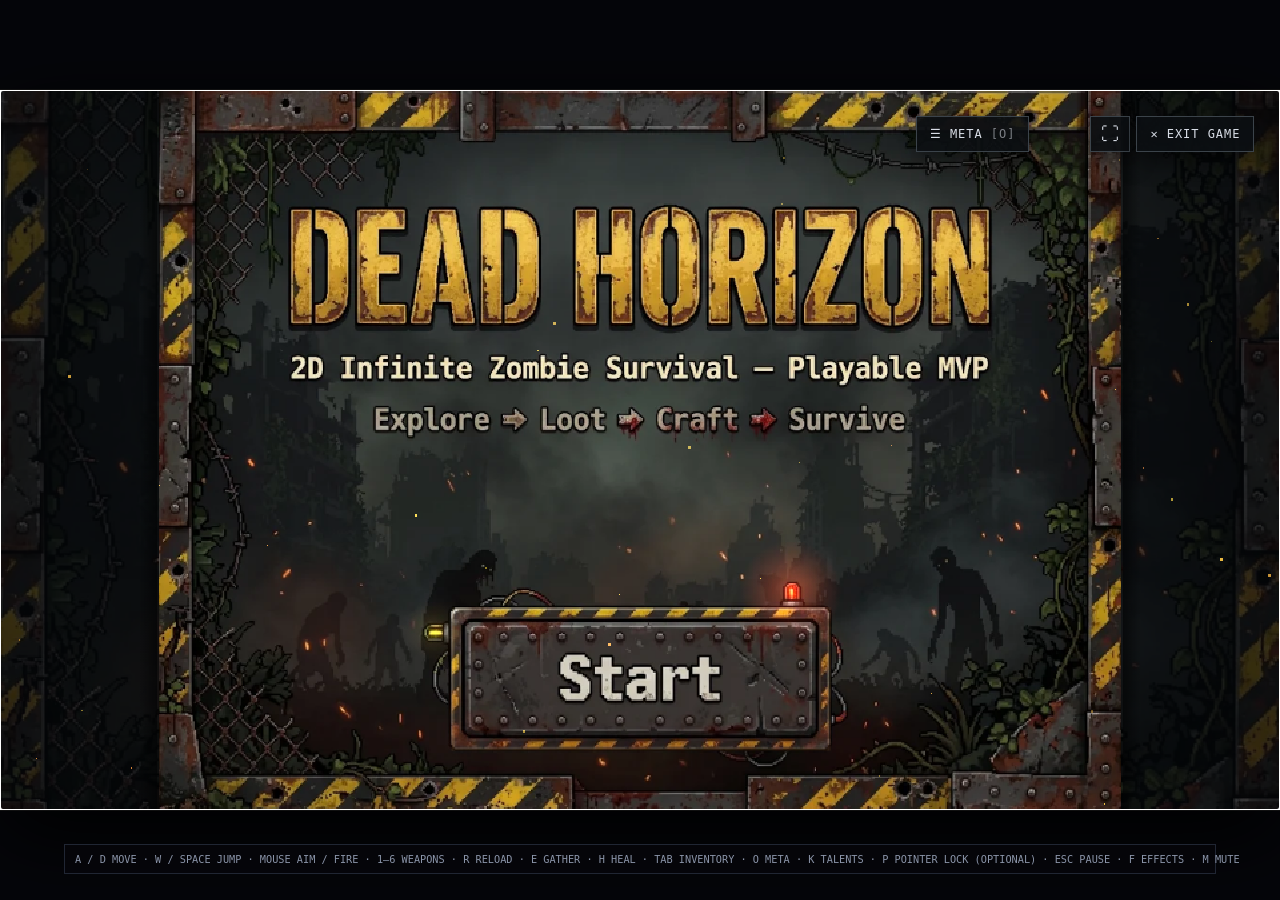
==== dead-horizon-fullscreen-v4/game.html @ fd2c3646 "UPDTankZombie" ====
<!DOCTYPE html><html lang="th"><head><meta charset="utf-8">
<meta name="viewport" content="width=device-width, initial-scale=1, viewport-fit=cover">
<title>Dead Horizon – Zombie Survival</title>
<style>
:root{--game-bg:#05060a;--fg:#d8dde6;--panel:#151a24f2;--line:#2c3547;--hud-pad:clamp(12px,2vw,32px);color-scheme:dark}
*{box-sizing:border-box}html,body{width:100%;height:100%;margin:0;overflow:hidden;background:var(--game-bg)}
body{font:13px/1.4 ui-monospace,Menlo,Consolas,monospace;color:var(--fg)}
body.game-active{width:100%;height:100%;overflow:hidden}
#game-shell{position:relative;width:100vw;height:100vh;display:grid;place-items:center;overflow:hidden;background:#05060a}
#game-shell:fullscreen{width:100vw;height:100vh;background:#000;overflow:hidden}
#game-shell:-webkit-full-screen{width:100vw;height:100vh;background:#000;overflow:hidden}
#game-stage{position:relative;width:min(100vw,177.7778vh);height:min(100vh,56.25vw);aspect-ratio:16/9;overflow:hidden;background:#000;box-shadow:0 0 0 1px #111,0 24px 80px #000}
#c{position:absolute;inset:0;width:100%;height:100%;display:block;background:#000;cursor:crosshair;image-rendering:pixelated;image-rendering:crisp-edges;touch-action:none}
#game-ui{position:absolute;inset:0;z-index:20;pointer-events:none}
#game-ui button,#game-ui #panel{pointer-events:auto}
#panel{position:absolute;right:var(--hud-pad);top:clamp(54px,8%,72px);width:min(300px,34%);max-height:76%;overflow:auto;background:var(--panel);border:1px solid var(--line);padding:clamp(8px,1vw,14px);display:none;box-shadow:0 14px 40px #000a;backdrop-filter:blur(6px)}
#panel h4{margin:6px 0 4px;font-size:clamp(11px,1vw,13px);color:#8a94a8}.invRow{display:flex;align-items:center;justify-content:space-between;gap:8px;border-left:3px solid #555;padding:4px 6px;background:#ffffff08;margin:2px 0}.invRow .invMain{display:flex;align-items:center;gap:7px;min-width:0}.invIcon{width:20px;height:20px;object-fit:contain;image-rendering:auto;flex:0 0 auto}.craftIcon{width:24px;height:24px;object-fit:contain;vertical-align:middle;margin-right:6px;image-rendering:pixelated}.weaponIcon{width:42px;height:18px;object-fit:contain;image-rendering:pixelated;vertical-align:middle;margin-right:5px}.row{display:flex;justify-content:space-between}
button.r{display:block;width:100%;text-align:left;margin:3px 0;background:#1d2533;color:var(--fg);border:1px solid var(--line);padding:6px;font:inherit;cursor:pointer}button.r:disabled{opacity:.4;cursor:default}button.r:hover:not(:disabled){background:#2a3550;border-color:#6b7a99}button.r:active:not(:disabled){transform:scale(.98)}
#game-controls{position:absolute;inset:0;pointer-events:none}.game-control{position:absolute;pointer-events:auto;background:#080a0ee6;color:#ddd;border:1px solid #3b4150;padding:clamp(7px,1vw,10px) clamp(9px,1.2vw,13px);font:clamp(10px,1vw,12px) ui-monospace,monospace;cursor:pointer;letter-spacing:.08em;box-shadow:0 6px 24px #0008}.game-control:hover{border-color:#c8302a;color:#fff}
#fullscreen-toggle{right:calc(var(--hud-pad) + 124px);top:var(--hud-pad);width:40px;padding:8px 0;text-align:center;font-size:18px;line-height:1}#exitFS{right:var(--hud-pad);top:var(--hud-pad)}#statusFS{left:var(--hud-pad);bottom:var(--hud-pad);color:#7d879b;background:#07090dcc;border:1px solid #252c3a;padding:6px 9px;font-size:10px;opacity:.75}
#game-help{position:absolute;left:50%;bottom:var(--hud-pad);transform:translateX(-50%);max-width:90%;padding:7px 10px;color:#8a94a8;text-align:center;background:#05060acc;border:1px solid #202633;font-size:clamp(9px,.8vw,11px);pointer-events:none;white-space:nowrap}
#pause-menu{position:absolute;inset:0;z-index:40;display:none;place-items:center;background:#000b;pointer-events:auto}#pause-menu.on{display:grid}.pause-card{width:min(420px,82%);padding:clamp(22px,4vw,42px);background:#0b0e15f5;border:1px solid #394154;text-align:center;box-shadow:0 20px 80px #000}.pause-card h2{margin:0 0 10px;font:clamp(34px,5vw,54px) Impact,sans-serif;letter-spacing:.08em;color:#eee}.pause-card p{margin:0 0 22px;color:#8a94a8;font-size:12px}.pause-actions{display:flex;gap:10px;justify-content:center;flex-wrap:wrap}.pause-actions button{min-width:140px}.pause-actions .game-control{position:static}   /* RESUME and EXIT were both position:absolute and stacked on the same spot, so clicking RESUME hit EXIT GAME */
#meta-menu{position:absolute;inset:0;z-index:50;display:none;place-items:center;background:#020308ee;pointer-events:auto}
#meta-menu.on{display:grid}.meta-card{width:min(900px,92%);max-height:88%;overflow:auto;background:#0b0f18f8;border:1px solid #394154;box-shadow:0 24px 90px #000;padding:clamp(16px,2vw,26px)}
.meta-head{display:flex;align-items:center;justify-content:space-between;gap:12px;border-bottom:1px solid #252d3d;padding-bottom:12px;margin-bottom:12px}.meta-head h2{margin:0;font:700 clamp(24px,3vw,38px) Impact,sans-serif;letter-spacing:.08em}.coins{color:#ffd166;font-weight:700}.meta-tabs{display:flex;gap:6px;flex-wrap:wrap;margin-bottom:12px}.meta-tab{position:relative;background:#151c2a;color:#cbd3df;border:1px solid #2d374b;padding:8px 12px;cursor:pointer;font:inherit}.meta-tab.active{border-color:#ffd166;color:#fff;background:#202b40}.meta-grid{display:grid;grid-template-columns:repeat(auto-fit,minmax(190px,1fr));gap:8px}.meta-item{background:#111722;border:1px solid #273144;padding:10px}.meta-item h4{margin:0 0 6px;color:#ffd166}.meta-item small{color:#8d98aa}.meta-actions{display:flex;gap:8px;flex-wrap:wrap;margin-top:12px}.meta-actions button{background:#1d2738;color:#fff;border:1px solid #39465c;padding:9px 13px;cursor:pointer;font:inherit}.meta-actions button:hover{border-color:#c8302a}.badge{display:inline-block;padding:2px 6px;border:1px solid #46516a;font-size:10px;margin-right:4px}.owned{color:#4cd964}.locked{color:#777}.rare0{color:#bfc5cf}.rare1{color:#4cd964}.rare2{color:#4aa3ff}.rare3{color:#b06cff}.rare4{color:#ff9f1a}
#boss-hud{position:absolute;left:50%;top:clamp(58px,9%,86px);transform:translateX(-50%);width:min(620px,72%);display:none;text-align:center;z-index:22;pointer-events:none}.boss-name{font-weight:900;letter-spacing:.12em;color:#ff8a65;font-size:clamp(12px,1.4vw,18px);text-shadow:0 2px 0 #000}.boss-bar{height:12px;background:#180a0a;border:1px solid #6b2020;margin-top:5px}.boss-fill{height:100%;background:linear-gradient(90deg,#7d1010,#e33,#ff9b52);width:100%}
#touchHint{display:none}
#debug-hud{position:absolute;left:12px;top:58px;z-index:60;display:none;max-width:min(430px,calc(100% - 24px));padding:8px 10px;background:#05070bdd;border:1px solid #4a5568;color:#b9c3d4;font:10px/1.45 ui-monospace,monospace;white-space:pre-wrap;pointer-events:none}
body.debug #debug-hud{display:block}
@media(max-width:700px){#panel{width:min(290px,calc(100% - 24px));right:12px;top:52px}#game-help{display:none}#touchHint{display:block;position:absolute;left:50%;bottom:10px;transform:translateX(-50%);z-index:31;color:#fff8;background:#0009;padding:6px 9px;font:10px ui-monospace,monospace;pointer-events:none}.game-control{padding:7px 9px}}

/* Cosmetic collection: real sprite preview and clear ownership/equip states */
.cosmetic-layout{display:grid;grid-template-columns:minmax(0,1.05fr) minmax(260px,.95fr);gap:12px;align-items:start}
.cosmetic-catalog{display:grid;grid-template-columns:repeat(auto-fit,minmax(145px,1fr));gap:7px;max-height:52vh;overflow:auto;padding:2px}
.cosmetic-card{position:relative;text-align:left;background:#111722;border:1px solid #273144;color:#d8dde6;padding:9px;cursor:pointer;min-width:0}
.cosmetic-card.selected{border-color:#ffd166;box-shadow:inset 0 0 0 1px #ffd16644;background:#202535}
.cosmetic-card h4{margin:0 0 5px;overflow-wrap:anywhere}
.cosmetic-card .cos-thumb{height:48px;display:grid;place-items:center;background:#090d13;border:1px solid #222c3c;margin-bottom:7px}
.cosmetic-card .cos-thumb img{max-width:90%;max-height:42px;image-rendering:pixelated;object-fit:contain}
.cosmetic-preview{background:#090d13;border:1px solid #394154;padding:12px;min-width:0}
.cosmetic-preview canvas{display:block;width:100%;height:auto;aspect-ratio:4/3;background:#101820;border:1px solid #252f40;image-rendering:pixelated}
.cosmetic-preview h3{margin:8px 0 4px;color:#ffd166}
.cosmetic-preview p{color:#9ca8bb;font-size:11px;min-height:30px}
.cosmetic-mode{display:flex;gap:6px;margin:8px 0}
.cosmetic-mode button{flex:1;background:#151c2a;border:1px solid #39465c;color:#cbd3df;padding:7px;cursor:pointer;font:inherit}
.cosmetic-mode button.active{border-color:#ffd166;color:#ffd166}
.cosmetic-status{display:flex;gap:6px;flex-wrap:wrap;margin:6px 0}
.cosmetic-status .badge{margin:0}
.cosmetic-preview .meta-actions button:disabled{opacity:.45;cursor:default}
.cosmetic-toast{position:fixed;left:50%;bottom:22px;transform:translateX(-50%);z-index:9999;background:#101a18;border:1px solid #4cd964;color:#dfffea;padding:10px 16px;box-shadow:0 8px 30px #000b;pointer-events:none;animation:cosToast 2.7s ease forwards}
@keyframes cosToast{0%{opacity:0;transform:translate(-50%,8px)}10%,82%{opacity:1;transform:translate(-50%,0)}100%{opacity:0}}
@media(max-width:760px){.cosmetic-layout{grid-template-columns:1fr}.cosmetic-catalog{max-height:32vh}.cosmetic-preview canvas{max-height:220px}}

/* ===== V14 UI polish: charcoal panels, muted tactical green/grey, amber/red only for warnings ===== */
:root{--panel:#0f1316f2;--line:#3b434a;--accent:#7fa36a;--amber:#d5a83e;--danger:#c1433e;--fg:#d8dde6}
body{font-family:ui-monospace,"Cascadia Mono",Menlo,Consolas,monospace}
#statusFS{display:none}
#boss-hud{top:21%}
.game-control{background:#0c0f12e6;border:1px solid var(--line);color:var(--fg);transition:border-color .12s,background .12s,transform .06s}
.game-control:hover{border-color:var(--accent);background:#161d16;color:#fff}
.game-control:active{transform:translateY(1px)}
:is(button,input,.cosmetic-card,.meta-tab):focus-visible{outline:2px solid var(--amber);outline-offset:2px}
#panel{background:var(--panel);border:1px solid var(--line);border-top:2px solid var(--accent);backdrop-filter:none}
#panel h4,.aud h4{letter-spacing:.14em;color:#8a9298;border-bottom:1px solid #20262b;padding-bottom:3px}
.invRow{background:#ffffff07;transition:background .12s}.invRow:hover{background:#ffffff10}
button.r{background:#161b1f;border:1px solid var(--line);transition:background .12s,border-color .12s,transform .06s}
button.r:hover:not(:disabled):not(.dis){background:#1d2a1d;border-color:var(--accent)}
button.r.dis,button.r:disabled{opacity:.42;cursor:not-allowed;background:repeating-linear-gradient(135deg,#14181b 0 6px,#101315 6px 12px)}
.pause-card,.meta-card{background:#0d1114f8;border:1px solid var(--line);border-top:2px solid var(--accent)}
.meta-tab{transition:border-color .12s,color .12s,background .12s}.meta-tab:hover{border-color:var(--accent)}.meta-tab.active{border-color:var(--amber);color:var(--amber)}
.meta-actions button,.cosmetic-mode button{transition:border-color .12s,background .12s,transform .06s}.meta-actions button:hover:not(:disabled),.cosmetic-mode button:hover{border-color:var(--accent);background:#1a241a}
.meta-actions button:active:not(:disabled){transform:translateY(1px)}.meta-actions button:disabled{opacity:.42;cursor:not-allowed}
.cosmetic-card{transition:border-color .12s,background .12s}.cosmetic-card:hover{border-color:var(--accent)}
.aud{margin:12px 0;text-align:left}.aud-row{display:grid;grid-template-columns:90px 1fr 34px;gap:10px;align-items:center;margin:8px 0;color:var(--fg);font-size:11px;letter-spacing:.08em}
.aud-row output{text-align:right;color:#8a9298}
.aud input[type=range]{width:100%;accent-color:var(--accent);height:18px;cursor:pointer}
.aud-mute{display:block;width:100%;margin-top:10px;padding:9px;background:#161b1f;border:1px solid var(--line);color:var(--fg);font:inherit;font-size:11px;letter-spacing:.08em;cursor:pointer;transition:border-color .12s,background .12s}
.aud-mute:hover{border-color:var(--accent)}.aud-mute.on{border-color:var(--danger);color:#ff8a80}
.aud-note{margin:8px 0 0;color:#5d646b;font-size:10px}
@media (max-height:520px){#game-help{display:none}}
@media (prefers-reduced-motion:reduce){*{transition:none!important;animation-duration:.01ms!important}}
/* ===== V30 UI comfort pass: META pause, calmer panels, bigger targets ===== */
:root{--ease-out:cubic-bezier(.2,.8,.2,1)}
#meta-menu{background:#020308f0;backdrop-filter:blur(3px)}
#meta-menu.on{animation:dhFade .14s ease-out}
#meta-menu.on .meta-card{animation:dhPop .18s var(--ease-out)}
@keyframes dhFade{from{opacity:0}to{opacity:1}}
@keyframes dhPop{from{opacity:0;transform:translateY(8px) scale(.985)}to{opacity:1;transform:none}}
.meta-card{display:flex;flex-direction:column;overflow:hidden;outline:none}
.meta-head,.meta-tabs,.meta-foot{flex:none}
#meta-content{flex:1 1 auto;min-height:0;overflow:auto;padding:2px 6px 2px 2px;scrollbar-width:thin;scrollbar-color:#3b434a #0d1114}
.meta-head{gap:10px}.meta-head .head-l{display:flex;align-items:center;gap:12px;min-width:0;flex-wrap:wrap}
.paused-chip{display:inline-flex;align-items:center;gap:6px;padding:4px 9px;border:1px solid var(--amber);color:var(--amber);background:#d5a83e14;font-size:10px;letter-spacing:.14em;white-space:nowrap}
.paused-chip::before{content:"";display:inline-block;width:9px;height:10px;border-left:3px solid currentColor;border-right:3px solid currentColor}
.paused-chip[hidden]{display:none}
.meta-tabs{flex-wrap:wrap}
.meta-tab{white-space:nowrap;padding:10px 12px;min-height:38px}
.meta-actions button{min-height:38px}
.meta-foot{display:flex;align-items:center;justify-content:space-between;gap:12px;margin-top:12px;padding-top:10px;border-top:1px solid #20262b}
.meta-foot .meta-actions{margin:0}.meta-foot small{color:#6d757c;letter-spacing:.08em}
#meta-close{border-color:var(--accent);background:#1a241a}
kbd{font:inherit;font-size:.92em;border:1px solid #4a5258;border-bottom-width:2px;padding:0 5px;color:#cfd6dc;background:#161b1f}
#pause-menu.on{animation:dhFade .14s ease-out}#pause-menu.on .pause-card{animation:dhPop .18s var(--ease-out)}
.pause-card{max-height:94%;overflow:auto;scrollbar-width:thin;scrollbar-color:#3b434a #0d1114}
.pause-card .hint{margin:14px 0 0;color:#6d757c;font-size:10px;letter-spacing:.1em}
.ui-opts{margin:14px 0 4px;text-align:left}
.ui-opts h4{margin:0 0 8px;font-size:11px;letter-spacing:.14em;color:#8a9298;border-bottom:1px solid #20262b;padding-bottom:3px}
.ui-opt{display:flex;align-items:center;justify-content:space-between;gap:10px;width:100%;margin:5px 0;padding:8px 11px;background:#161b1f;border:1px solid var(--line);color:var(--fg);font:inherit;font-size:11px;letter-spacing:.06em;cursor:pointer;text-align:left;transition:border-color .12s,background .12s}
.ui-opt:hover{border-color:var(--accent)}
.ui-opt small{display:block;color:#6d757c;font-size:10px;letter-spacing:0;margin-top:2px}
.ui-opt .sw{flex:none;min-width:40px;text-align:center;padding:2px 6px;border:1px solid #4a5258;color:#8a9298;font-size:10px}
.ui-opt[aria-pressed=true] .sw{border-color:var(--accent);color:#cfe8c0;background:#1d2a1d}
.cosmetic-preview canvas{width:auto;max-width:100%;height:auto;max-height:min(150px,21vh);margin:0 auto}
.pause-actions{margin-top:16px}
.pause-card .ui-opt{padding:7px 11px}.pause-card .ui-opt small{display:none}
.game-control{min-height:34px}
@media(max-width:700px){.meta-card{width:96%;max-height:94%}}
@media(prefers-reduced-motion:reduce){#meta-menu.on,#meta-menu.on .meta-card,#pause-menu.on,#pause-menu.on .pause-card{animation:none}}

/* Progression: talent trees, skills, perk draft */
.prog-head{display:flex;flex-wrap:wrap;align-items:center;gap:10px 18px;margin-bottom:10px;padding:8px 10px;background:#0f1419;border:1px solid #20262b}
.prog-head .grow{flex:1 1 180px;min-width:150px}.prog-head .lvl{font:700 20px Impact,sans-serif;letter-spacing:.06em;color:#ffd166}
.prog-head .pts{font-size:10px;letter-spacing:.12em;color:#8a9298;text-align:center}.prog-head .pts b{color:#6fb7e8;font-size:22px}
.prog-head .respec{background:#1d2738;color:#fff;border:1px solid #39465c;padding:8px 12px;cursor:pointer;font:inherit;font-size:11px}.prog-head .respec:hover:not(:disabled){border-color:#c8302a}.prog-head .respec:disabled{opacity:.42;cursor:not-allowed}
.pbar{height:6px;background:#1b2024;border:1px solid #2c3547;margin:5px 0}.pbar i{display:block;height:100%;background:#6fb7e8}
.tree-grid{display:grid;grid-template-columns:repeat(3,minmax(0,1fr));gap:10px}
.tree{border:1px solid #273144;border-top:2px solid var(--tc,#ffd166);background:#0e131b;padding:10px;min-width:0}
.tree h3{margin:0 0 2px;color:var(--tc);letter-spacing:.12em;font-size:15px}.tree small{color:#8d98aa}.tree-pts{margin:6px 0 4px;font-size:10px;letter-spacing:.1em;color:#6d757c}
.tier{margin-top:8px}.tier.locked{opacity:.55}.tier-h{font-size:10px;letter-spacing:.12em;color:#8a9298;border-bottom:1px solid #20262b;padding-bottom:2px;margin-bottom:5px}
.tnode{background:#111722;border:1px solid #273144;padding:7px 8px;margin-bottom:5px}.tnode.has{border-color:var(--tc)}.tnode.maxed{background:#141c15}
.tn-top{display:flex;justify-content:space-between;gap:6px}.tn-top b{color:#e6ebf2;font-size:12px}.pips{color:var(--tc);letter-spacing:2px;font-size:11px;white-space:nowrap}
.tn-d{color:#9aa4b5;font-size:11px;margin:3px 0 6px}
.tnode button{background:#1d2738;color:#fff;border:1px solid #39465c;padding:5px 9px;cursor:pointer;font:inherit;font-size:10px;letter-spacing:.08em}
.tnode button:hover:not(:disabled){border-color:var(--tc);background:#1a241a}.tnode button:disabled{opacity:.42;cursor:not-allowed}
.skill .skill-lv{font-weight:700;color:#e6ebf2}.skill .sk-b{margin:6px 0 4px;color:#cbd3df;font-size:11px}.skill .sk-m{font-size:11px;color:#6d757c}.skill .sk-m.got{color:#4cd964}
.sec{margin:14px 0 6px;font-size:11px;letter-spacing:.14em;color:#8a9298;border-bottom:1px solid #20262b;padding-bottom:3px}.dim,.perk-note{color:#8d98aa;font-size:12px}
#perk-menu{position:absolute;inset:0;z-index:56;display:none;place-items:center;background:#020308e6;pointer-events:auto;backdrop-filter:blur(3px)}
#perk-menu.on{display:grid;animation:dhFade .14s ease-out}
.perk-card-wrap{width:min(860px,94%);text-align:center;outline:none}
.perk-card-wrap h2{margin:0;font:700 clamp(26px,3.4vw,40px) Impact,sans-serif;letter-spacing:.1em;color:#ffd166}
.perk-card-wrap>p{margin:6px 0 16px;color:#8d98aa;font-size:12px;letter-spacing:.08em}.perk-card-wrap>.perk-hint{margin:16px 0 0;font-size:11px}
#perk-choices{display:grid;grid-template-columns:repeat(3,minmax(0,1fr));gap:12px}
.perk-card{position:relative;text-align:left;background:#0d1114f8;color:var(--fg);border:1px solid #2c3547;border-top:3px solid var(--pc,#9aa0a6);padding:16px 14px 14px;cursor:pointer;font:inherit;transition:transform .08s,border-color .12s,background .12s}
.perk-card:hover,.perk-card:focus-visible{transform:translateY(-3px);background:#141b22;border-color:var(--pc)}
.perk-card h4{margin:6px 0 8px;font-size:18px;color:#fff}.perk-card p{margin:0;color:#cbd3df;font-size:13px;line-height:1.45}.perk-card small{letter-spacing:.12em;font-size:10px}
.perk-card{display:grid;grid-template-columns:84px 1fr;column-gap:12px;align-items:start}.perk-card .perk-ico{grid-row:1/4;grid-column:1;width:84px;height:auto;image-rendering:auto;align-self:center;filter:drop-shadow(0 2px 6px #000a)}.perk-card small,.perk-card h4,.perk-card p{grid-column:2}
.map-thumb{display:block;width:100%;aspect-ratio:16/9;object-fit:cover;border:1px solid #20262b;margin-bottom:8px;image-rendering:auto;background:#0b0f13}.map-locked .map-thumb{filter:grayscale(1) brightness(.45)}.map-sel{border-color:#ffd166!important}
img[src*="/hires/"]{image-rendering:auto!important}
.hb-fire{color:#ff9a3c;font-size:11px;margin-top:3px}
.hb-head{display:flex;flex-wrap:wrap;align-items:center;gap:8px 16px;margin-bottom:8px}.hb-title{font-size:11px;letter-spacing:.14em;color:#8a9298}.hb-title b{color:#ffd166;font-size:15px}
.hb-strip{display:flex;gap:6px;flex-wrap:wrap}.hb-slot{position:relative;width:86px;height:46px;border:1px dashed #2c3547;background:#0d1219;display:flex;flex-direction:column;align-items:center;justify-content:center;overflow:hidden;font-size:9px;color:#6d757c}
.hb-slot.on{border:1px solid #2f6b3a;background:#101a14;color:#cbd3df}.hb-slot.held{border-color:#ffd166;box-shadow:0 0 0 1px #ffd16655 inset}.hb-slot img{max-width:60px;max-height:22px;image-rendering:pixelated}.hb-slot em{font-style:normal;max-width:80px;white-space:nowrap;overflow:hidden;text-overflow:ellipsis}.hb-n{position:absolute;left:3px;top:1px;font-size:9px;color:#8a9298}
.hb-note{margin:0 0 10px;padding:7px 10px;background:#0f1419;border:1px solid #20262b;border-left:3px solid #4cd964;color:#cbd3df;font-size:12px}.hb-note.swap{border-left-color:#ffd166}.hb-note button{margin-left:8px;background:#1d2738;color:#fff;border:1px solid #39465c;padding:3px 9px;cursor:pointer;font:inherit;font-size:10px}
.hb-state{margin:6px 0 2px;display:flex;gap:6px;flex-wrap:wrap}.hb-badge{font-size:10px;letter-spacing:.08em;padding:2px 7px;border:1px solid #39465c;color:#8a9298}.hb-badge.in{color:#4cd964;border-color:#2f6b3a;background:#0f1a12}.hb-badge.held{color:#ffd166;border-color:#7a6320;background:#1a160a}
.meta-item.hb-in{border-color:#2f6b3a}.meta-item.hb-in .meta-actions,.meta-item.hb-out .meta-actions{gap:6px}.meta-item.hb-in .meta-actions button,.meta-item.hb-out .meta-actions button{padding:7px 10px;font-size:11px;min-width:0}.meta-item.dim{opacity:.5}.meta-actions button:disabled{opacity:.4;cursor:not-allowed}
.perk-row{display:flex;align-items:center;gap:10px}.perk-ico-s{width:46px;height:auto;flex:none;image-rendering:auto}.perk-row>div{min-width:0}
.meta-item h4.rare0{color:#bfc5cf}.meta-item h4.rare1{color:#4cd964}.meta-item h4.rare2{color:#4aa3ff}.meta-item h4.rare3{color:#b06cff}
.perk-key{position:absolute;right:10px;top:8px;font:700 12px ui-monospace,monospace;color:#8a9298;border:1px solid #39465c;padding:1px 6px}
@media(max-width:820px){.tree-grid,#perk-choices{grid-template-columns:1fr}}
@media(prefers-reduced-motion:reduce){#perk-menu.on{animation:none}.perk-card{transition:none}}

/* ===== INVENTORY / CRAFTING PANEL: rust + hazard-stripe frame. Art: assets/ui/panel_*.png (baked by tools/bake_panel_ui.py from the supplied mock-up).
   Everything is scoped to #panel because .meta-actions / button.r are shared with the META menu. ===== */
#panel{width:min(396px,40%);top:calc(8% + 10px);max-height:min(76%,calc(100% - 215px));padding:0;overflow:visible;background:#0f0d0c;background-clip:padding-box;border-style:solid;border-color:transparent;border-width:18px 14px 19px 14px;border-image:url(assets/ui/panel_frame.png) 18 14 19 14 stretch repeat;box-shadow:0 16px 44px #000d;backdrop-filter:none;flex-direction:column}
#panel[style*="block"]{display:flex!important}   /* beats the inline display:block set by the Tab handler */
#panel::before,#panel::after{content:"";position:absolute;left:-14px;right:-14px;pointer-events:none;z-index:3;opacity:.9}
#panel::before{top:-18px;height:140px;background:url(assets/ui/panel_vines_tl.png) left top no-repeat,url(assets/ui/panel_vines_tr.png) right top no-repeat}
#panel::after{bottom:-19px;height:160px;background:url(assets/ui/panel_vines_bl.png) left bottom no-repeat,url(assets/ui/panel_vines_br.png) right bottom no-repeat}
#panel .pscroll{flex:1 1 auto;min-height:0;overflow-y:auto;overflow-x:hidden;padding:4px 8px 14px 6px;margin-right:2px}
#panel .pscroll::-webkit-scrollbar{width:12px}
#panel .pscroll::-webkit-scrollbar-track{background:#0b0908;border-left:1px solid #2b2621;box-shadow:inset 0 0 5px #000}
#panel .pscroll::-webkit-scrollbar-thumb{background:linear-gradient(90deg,#9a9488,#67625a 55%,#4b473f);border:1px solid #1a1816;border-radius:2px;box-shadow:inset 1px 0 0 #cfc8b9aa,inset 0 0 7px #6a2f1e77}
#panel .pscroll::-webkit-scrollbar-thumb:hover{background:linear-gradient(90deg,#c0ad8d,#847a67 55%,#625a49)}
@supports (-moz-appearance:none){#panel .pscroll{scrollbar-width:thin;scrollbar-color:#7b756c #0b0908}}
#panel h4{margin:12px 0 9px;padding:0 0 6px;font-size:clamp(14px,1.3vw,17px);font-weight:800;letter-spacing:.16em;color:#e2b658;text-shadow:0 2px 0 #000,0 0 7px #e2b65826;border-bottom:1px solid #07060a;box-shadow:0 1px 0 #4d4943}
#panel .pscroll>h4:first-child{margin-top:6px}
#panel i{color:#8a8278;font-style:normal}
/* inventory rows: rust-brown plate with a rarity bar on the left */
#panel .invRow{border-left-width:6px;border-radius:0;margin:3px 0;padding:8px 12px 8px 9px;font-size:clamp(12px,1.15vw,15px);font-weight:700;border-top:1px solid #5a4338;border-bottom:2px solid #150d0a;
 background:linear-gradient(#ffffff0c,#0000 38%,#0000005a),url(assets/ui/panel_rust.png);background-size:auto,128px 64px;text-shadow:0 1px 0 #000,0 0 3px #000}
#panel .invRow:hover{filter:brightness(1.14)}
#panel .invRow>span:last-child{color:#f3ead8;font-weight:800;letter-spacing:.02em}
#panel .invIcon{width:22px;height:22px}
/* Profile / Armory: riveted steel plate between two hazard strips, with a blinking alarm lamp */
#panel .meta-actions{position:relative;margin:16px 2px 10px;padding:11px 7px;background:linear-gradient(#ffffff0d,#0000 40%,#0000004d),url(assets/ui/panel_rust.png);background-size:auto,128px 64px;border:1px solid #6b5648;border-radius:3px;box-shadow:inset 0 0 0 1px #000b,0 2px 0 #00000080}
#panel .meta-actions::before,#panel .meta-actions::after{content:"";position:absolute;left:4px;right:4px;height:4px;background:repeating-linear-gradient(-58deg,#d6a82a 0 5px,#15110d 5px 10px);opacity:.93}
#panel .meta-actions::before{top:3px}#panel .meta-actions::after{bottom:3px}
#panel .lamp{position:absolute;right:8px;top:-8px;width:8px;height:10px;border-radius:3px 3px 1px 1px;background:linear-gradient(#ffc27a,#e5521d 60%,#9c2b0f);box-shadow:0 0 9px #ff5a24b0,inset 0 0 2px #fff7;animation:lampBlink 1.7s steps(2,jump-none) infinite}
@keyframes lampBlink{0%,49%{opacity:1}50%,100%{opacity:.5;box-shadow:0 0 3px #ff5a2455}}
#panel .meta-actions button.r{position:relative;margin:0;min-height:38px;padding:9px 16px;font-weight:800;letter-spacing:.05em;color:#f3ead8;text-shadow:0 1px 0 #000,0 0 3px #000;border:2px solid #1d1c19;border-top-color:#7d7a72;border-left-color:#5f5c55;border-bottom-color:#14130f;border-radius:2px;
 background:radial-gradient(circle,#97958d 0 1.2px,#1b1a17 1.9px,#0000 2.5px) 8px 3px/20px 8px repeat-x,
  radial-gradient(circle,#97958d 0 1.2px,#1b1a17 1.9px,#0000 2.5px) 8px 100%/20px 8px repeat-x,
  radial-gradient(circle,#97958d 0 1.2px,#1b1a17 1.9px,#0000 2.5px) 3px 12px/8px 20px repeat-y,
  radial-gradient(circle,#97958d 0 1.2px,#1b1a17 1.9px,#0000 2.5px) 100% 12px/8px 20px repeat-y,
  linear-gradient(#ffffff12,#0000 42%,#00000045),url(assets/ui/panel_steel.png);background-size:20px 8px,20px 8px,8px 20px,8px 20px,auto,128px 64px}
#panel .meta-actions button.r:hover{filter:brightness(1.16);border-top-color:#e2b658;border-left-color:#b8892c}
#panel .meta-actions button.r:active{transform:translateY(1px);filter:brightness(.9)}
/* crafting cards: near-black rusty metal with a steel rim; craftable ones get a green rim */
#panel button.r[data-i]{margin:8px 0;padding:11px 10px 10px 12px;border:2px solid #3b3733;border-top-color:#7b766e;border-left-color:#5a554f;border-bottom-color:#26231f;border-radius:3px;
 background:radial-gradient(ellipse at 94% 0%,#6a31245a,#0000 55%),radial-gradient(ellipse at 6% 100%,#4a2a2042,#0000 52%),url(assets/ui/panel_card.png);background-size:auto,auto,128px 128px;
 box-shadow:inset 0 0 0 1px #0a0908,inset 0 -10px 18px #0000005e;color:#ece3d0;font-size:clamp(11px,1vw,12.8px);line-height:1.55;text-shadow:0 1px 0 #000;opacity:1;transition:filter .1s,border-color .1s}
#panel button.r[data-i]>span:first-child{font-size:clamp(13px,1.3vw,16px);font-weight:800;text-shadow:0 1px 0 #000,0 0 2px #000}
#panel button.r small{font-size:inherit;font-weight:600;color:#ece3d0}
#panel button.r .st{display:inline-block;margin-top:2px;font-size:clamp(10.5px,1vw,12.5px);font-weight:800;letter-spacing:.05em}
#panel button.r .st.no{color:#d0504a}#panel button.r .st.ok,#panel button.r .st.own{color:#66bb69}
#panel button.r.dis{opacity:1;cursor:not-allowed;background:radial-gradient(ellipse at 94% 0%,#6a31245a,#0000 55%),radial-gradient(ellipse at 6% 100%,#4a2a2042,#0000 52%),url(assets/ui/panel_card.png);background-size:auto,auto,128px 128px}
#panel button.r[data-i]:not(.dis){border-color:#43603a;border-top-color:#8fb06a;border-left-color:#64853f}
#panel button.r[data-i]:not(.dis):hover{filter:brightness(1.14);border-top-color:#e2b658;border-left-color:#c79a34;background:radial-gradient(ellipse at 94% 0%,#6a31245a,#0000 55%),radial-gradient(ellipse at 6% 100%,#4a2a2042,#0000 52%),url(assets/ui/panel_card.png);background-size:auto,auto,128px 128px;box-shadow:inset 0 0 0 1px #0a0908,inset 0 -10px 18px #0000005e,0 0 12px #e2b65838}
#panel button.r[data-i]:not(.dis):active{transform:translateY(1px)}
#panel button.r.dis:hover{filter:none}
@media(max-width:700px){#panel{width:min(300px,calc(100% - 24px))}}
</style></head><body>
<div id="game-shell" aria-label="Dead Horizon game">
  <div id="game-stage">
    <canvas id="c" width="960" height="540" tabindex="0" aria-label="Dead Horizon gameplay"></canvas>
    <div id="game-ui">
      <div id="debug-hud" aria-hidden="true"></div>
      <div id="panel"></div>
      <div id="boss-hud"><div class="boss-name" id="boss-name">BOSS</div><div class="boss-bar"><div id="boss-fill" class="boss-fill"></div></div></div>
      <div id="game-controls">
        <button id="fullscreen-toggle" class="game-control" type="button" aria-label="Toggle fullscreen" title="Toggle fullscreen">⛶</button>
        <button id="exitFS" class="game-control" type="button">✕ EXIT GAME</button>
        <button id="metaBtn" class="game-control" style="right:calc(var(--hud-pad) + 225px);top:var(--hud-pad)" type="button" title="Profile, armory, cosmetics (pauses the game)">☰ META <span style="opacity:.55">[O]</span></button><div id="statusFS">DEAD HORIZON // SURVIVAL MODE</div>
      </div>
      <div id="meta-menu" role="dialog" aria-modal="true" aria-label="Profile and progression" aria-hidden="true"><div class="meta-card" tabindex="-1"><div class="meta-head"><div class="head-l"><h2>DEAD HORIZON</h2><span class="paused-chip" id="meta-paused" hidden>GAME PAUSED</span></div><div class="coins">🪙 <span id="meta-coins">0</span> HORIZON COINS</div></div><div class="meta-tabs" id="meta-tabs"></div><div id="meta-content"></div><div class="meta-foot"><small><kbd>ESC</kbd>, <kbd>O</kbd> or <kbd>K</kbd> to close</small><div class="meta-actions"><button id="meta-close" type="button">▶ RESUME</button></div></div></div></div>
      <div id="pause-menu" aria-hidden="true">
        <div class="pause-card">
          <h2>PAUSED</h2><p>Survival is on hold. Nothing will move until you resume.</p>
          <div id="pause-audio"></div><div class="pause-actions"><button id="resumeGame" class="game-control" type="button">RESUME</button><button id="pauseExit" class="game-control" type="button">✕ EXIT GAME</button></div><p class="hint"><kbd>ESC</kbd> RESUME &nbsp;·&nbsp; <kbd>O</kbd> PROFILE &nbsp;·&nbsp; <kbd>K</kbd> TALENTS</p>
        </div>
      </div>
      <div id="perk-menu" role="dialog" aria-modal="true" aria-labelledby="perk-title" aria-hidden="true"><div class="perk-card-wrap" tabindex="-1"><h2 id="perk-title">CHOOSE A PERK</h2><p id="perk-sub"></p><div id="perk-choices"></div><p class="perk-hint"><kbd>1</kbd> <kbd>2</kbd> <kbd>3</kbd> OR CLICK TO PICK</p></div></div>
    </div>
  </div>
</div>
<div id="touchHint">DESKTOP CONTROLS RECOMMENDED</div>
<div id="game-help">A/D MOVE · W/SPACE JUMP · MOUSE AIM/FIRE · 1–6 WEAPONS · R RELOAD · E GATHER · H HEAL · TAB INVENTORY · F EFFECTS</div>
<script src="game-data.js"></script>
<script src="art.js"></script>
<script src="audio.js"></script>
<script>
(()=>{
const cv=document.getElementById('c'),g=cv.getContext('2d'),panel=document.getElementById('panel');
const W=960,H=540,WW=4000;
const DATA=DEAD_HORIZON_DATA;
let selectedCosmeticId='char_survivor', cosmeticPreviewMode='preview', cosmeticToastTimer=0;
const COS_TINT={
 char_survivor:null,char_military:'#8b9b74',char_wasteland:'#b47b48',char_tactical:'#4d5966',
 char_hazmat:'#c3c34b',char_shadow:'#343c4c',
 gun_rusted:'#9a5837',gun_military:'#71876a',gun_toxic:'#72a84b',gun_carbon:'#424d5c',gun_gold:'#d9ae39',
 fx_blood:'#b52d35',fx_toxic:'#65c94c',fx_neon:'#58d9f0',fx_skull:'#b7a4ff'
};
const COS_DESC={
 char_survivor:'ชุดเอาตัวรอดมาตรฐานของผู้รอดชีวิต',char_military:'ชุดทหารโทนเขียวหม่น',char_wasteland:'เสื้อผ้าผ่านศึกพร้อมโทนสีน้ำตาล',char_tactical:'ชุดยุทธวิธีสีเข้ม',char_hazmat:'ชุดป้องกันสารปนเปื้อนสีเหลือง',char_shadow:'ชุดพรางเงาสีเข้ม',
 gun_rusted:'ผิวอาวุธเก่าสีน้ำตาลสนิม',gun_military:'ผิวอาวุธเขียวทหาร',gun_toxic:'ผิวอาวุธเขียวพิษ',gun_carbon:'ผิวคาร์บอนสีเทาเข้ม',gun_gold:'ผิวโลหะสีทอง',
 knife_m9_default:'มีดดาบปลายปืน M9 ใบมีดเหล็กมาตรฐาน — มีดคอมแบตเริ่มต้นของผู้เล่น (ใช้กับ Combat Knife)',knife_m9_tigertooth:'M9 Bayonet ลาย Tiger Tooth สีเขียวนีออน (ใช้กับ Combat Knife)',knife_m9_fade:'M9 Bayonet ลาย Fade ไล่สีม่วง ฟ้า และทอง (ใช้กับ Combat Knife)',knife_m9_gold:'M9 Bayonet ใบมีดทองคำ (ใช้กับ Combat Knife)',
 rifle_neon_circuit:'AK-47 ลายไซเบอร์พังก์ ลำตัวม่วงเข้มพร้อมเส้นวงจรนีออนสีฟ้า (ใช้กับ Assault Rifle)',rifle_royal_bengal:'AK-47 ผิวทองคำลายเสือเบงกอลสีดำ ด้ามไม้เข้ม (ใช้กับ Assault Rifle)',rifle_arctic_ghost:'AK-47 สีขาวน้ำแข็งเทาฟ้า พรางตัวในหิมะ (ใช้กับ Assault Rifle)',
 pistol_redline:'ปืนพก Glock 19 สีดำด้านเส้นขอบแดงสด พร้อมกล้องเรดดอทบนสไลด์ (ใช้กับ Pistol)',pistol_ct:'ปืนพก Glock 19 ทรงยุทธวิธี ติดไฟฉายใต้ลำกล้องและกล้องเรดดอท (ใช้กับ Pistol)',
 shotgun_heirloom:'ปั๊มช็อตกันมรดกตกทอด ด้ามไม้สีแดงเข้ม ลำกล้องทองเหลืองแบบโบราณ (ใช้กับ Pump Shotgun)',shotgun_bluearc:'ปั๊มช็อตกันสีดำสนิท มีเส้นพลังงานสีฟ้าวิ่งตามลำกล้อง (ใช้กับ Pump Shotgun)',
 fx_blood:'เอฟเฟกต์สีแดงเข้ม',fx_toxic:'เอฟเฟกต์สีเขียว',fx_neon:'เอฟเฟกต์สีฟ้านีออน',fx_skull:'เอฟเฟกต์สีม่วง'
};
function cosmeticSlot(c){return c.cat==='character'?'character':c.cat==='weapon'?'weapon':'effect'}
/* Weapon-specific skins (COS[*].wp) always target that weapon; generic weapon tints target the wielded weapon. */
function cosmeticTarget(c){return c.wp||P?.wp}
function defaultSkinFor(wid){return Object.keys(COS).find(k=>COS[k].wp===wid&&!COS[k].price)||null}
function weaponArt(id){const c=COS[equippedCosmeticForWeapon(id)];return c&&c.wp===id&&(c.icon||c.img)?(c.icon||c.img):(WP[id]?.icon||WP[id]?.image)}
function equippedCosmeticForWeapon(weaponId){return Meta.equipped.weapons?.[weaponId]||Meta.equipped.weapon||null}
function cosmeticIsEquipped(id){
 const c=COS[id];if(!c)return false;
 if(c.cat==='weapon'){const t=cosmeticTarget(c);return (Meta.equipped.weapons?.[t]===id)||(!c.wp&&!Meta.equipped.weapons?.[t]&&Meta.equipped.weapon===id)}
 return Meta.equipped[c.cat]===id;
}
function cosmeticNotify(text,ok=true){
 AU.play(ok?'ui_ok':'ui_fail');
 const old=document.getElementById('cosmetic-toast');if(old)old.remove();
 const n=document.createElement('div');n.id='cosmetic-toast';n.className='cosmetic-toast';
 n.style.borderColor=ok?'#4cd964':'#e0533d';n.textContent=text;document.body.appendChild(n);
 clearTimeout(cosmeticToastTimer);cosmeticToastTimer=setTimeout(()=>n.remove(),2800);
}


/* Pixel primitive used by the world, HUD, effects and menu renderer.
 * Coordinates remain in the game's 960x540 logical space; syncGameLayout()
 * applies the device-pixel-ratio transform to the canvas context.
 */
function px(x,y,w,h,color){
  if(!g || !Number.isFinite(x) || !Number.isFinite(y) ||
     !Number.isFinite(w) || !Number.isFinite(h)) return;
  g.fillStyle=color || '#fff';
  g.fillRect(Math.round(x),Math.round(y),Math.round(w),Math.round(h));
}
/* ===== DATA-DRIVEN CONTENT ===== */
const RC=['#9aa0a6','#4cd964','#4aa3ff','#b06cff','#ff9f1a'];
const RARITY=['Common','Uncommon','Rare','Epic','Legendary'];
const IT={scrap:['Scrap',0],cloth:['Cloth',0],bone:['Bone',0],meat:['Meat',0],ammo:['Ammo',0],wood:['Wood',0],stone:['Stone',0],part:['Component',2],shotgun:['Pump Shotgun',3],smg:['SMG',3],rifle:['Assault Rifle',3],sniper:['Sniper Rifle',4],metal:['Metal',1],electronics:['Electronics',2],fuel:['Fuel',1],chemicals:['Chemicals',2],bandage:['Bandage',1],medkit:['Medkit',2],grenade:['Grenade',2],molotov:['Molotov',2]};
const WP=DEAD_HORIZON_DATA.weapons;
const ZT=DEAD_HORIZON_DATA.enemies;
const RECIPES=DEAD_HORIZON_DATA.recipes;
const HOTBAR_LIMIT=DEAD_HORIZON_DATA.hotbarLimit;
const STARTING_WEAPONS=DEAD_HORIZON_DATA.startingWeapons;
/* Progression data (levels, skills, talent trees, run perks) lives in game-data.js. */
const PROG=DEAD_HORIZON_DATA.progression;
const MOD_KEYS=PROG.modKeys;
const TREE_NODES=Object.entries(PROG.trees).flatMap(([tree,t])=>t.nodes.map(n=>Object.assign({tree},n)));
const NODE_BY_ID=Object.fromEntries(TREE_NODES.map(n=>[n.id,n]));
const PERK_BY_ID=Object.fromEntries(PROG.perks.map(p=>[p.id,p]));
const freshMod=()=>Object.fromEntries(MOD_KEYS.map(k=>[k,0]));
let MOD=freshMod();   /* live sum of talents + skills + run perks; all zeros = original game behaviour */
const HELP_KEYS=['A / D','W / SPACE','MOUSE','1–6','R','E','H','TAB','O','K','P','ESC','F','M'];
const gameHelp=document.getElementById('game-help');if(gameHelp)gameHelp.textContent=DEAD_HORIZON_DATA.controls.filter(c=>HELP_KEYS.includes(c[0])).map(c=>c[0]+' '+c[1]).join(' · ');
for(const [id,w] of Object.entries(WP))IT[id]=[w.n,w.rarity];
const ELITE_MODS=[['Fast','speed',1.35],['Armored','armor',55],['Regenerating','regen',5],['Explosive','explode',1],['Vampiric','vamp',.08],['Berserker','rage',1.35]];

const ATTACHMENTS={extended:{n:'Extended Magazine',desc:'+25% magazine',cost:{part:3,metal:2}},redDot:{n:'Red Dot Sight',desc:'better accuracy',cost:{electronics:2,part:1}},scope:{n:'Scope',desc:'major accuracy bonus',cost:{electronics:4,part:2}},suppressor:{n:'Suppressor',desc:'reduced spread/noise',cost:{metal:3,part:2}},laser:{n:'Laser Sight',desc:'reduced spread',cost:{electronics:3,part:1}},reload:{n:'Faster Reload',desc:'-20% reload time',cost:{part:3,metal:2}},barrel:{n:'Reinforced Barrel',desc:'+15% damage, +10% fire interval',cost:{metal:5,part:3}},ammoMod:{n:'High-Damage Ammo',desc:'+20% damage',cost:{chemicals:2,part:2}}};
const MAPS={town:{n:'Abandoned Town',unlock:0,bg:'#0d1020',ground:'#3a2a22',loot:['scrap','cloth','ammo'],hazard:null},forest:{n:'Forest',backdrop:'assets/environment/maps/forest.png',unlock:10,bg:'#08130e',ground:'#273d24',loot:['wood','cloth','meat'],hazard:'dark'},industrial:{n:'Industrial Zone',backdrop:'assets/environment/maps/industrial.png',unlock:20,bg:'#111217',ground:'#33343a',loot:['metal','electronics','fuel'],hazard:'barrel'},hospital:{n:'Hospital',backdrop:'assets/environment/maps/hospital.png',unlock:30,bg:'#12151a',ground:'#34373b',loot:['chemicals','medkit','cloth'],hazard:'dark'},military:{n:'Military Base',backdrop:'assets/environment/maps/military.png',unlock:50,bg:'#12140f',ground:'#34382a',loot:['metal','electronics','ammo','part'],hazard:'barrel'}};
/* Rigged weapon skins: each skin ships its own animation layers (Glock: body/mag/slide, pump shotgun: body/pump) so slide-kick,
   magazine drop and pump racking keep working. Baked by tools/bake_skin_layers.py into assets/weapons/skins/<id>/. */
const SKIN_DIR='assets/weapons/skins/';
function skinImgArt(id,wp){const d=SKIN_DIR+id+'/';return{img:d+'body.png',icon:d+'icon.png',thumb:d+'thumb.png',defThumb:SKIN_DIR+wp+'_default_thumb.png'}}   /* single-sprite skin (no moving parts), e.g. the AK-47 line */
function skinArt(id,layers,wp,rigExtra){const d=SKIN_DIR+id+'/',rig=Object.assign({},rigExtra);for(const l of layers)rig[l]=d+l+'.png';return{icon:d+'icon.png',thumb:d+'thumb.png',defThumb:SKIN_DIR+wp+'_default_thumb.png',rig}}
const COS={
 char_survivor:{n:'Survivor',cat:'character',rarity:0,price:0},char_military:{n:'Military',cat:'character',rarity:1,price:400},char_wasteland:{n:'Wasteland',cat:'character',rarity:2,price:900},char_tactical:{n:'Tactical',cat:'character',rarity:2,price:1200},char_hazmat:{n:'Hazmat',cat:'character',rarity:3,price:1800},char_shadow:{n:'Shadow',cat:'character',rarity:4,price:4000},gun_rusted:{n:'Rusted Weapon',cat:'weapon',rarity:0,price:100},gun_military:{n:'Military Weapon',cat:'weapon',rarity:1,price:450},gun_toxic:{n:'Toxic Weapon',cat:'weapon',rarity:2,price:1000},gun_carbon:{n:'Carbon Weapon',cat:'weapon',rarity:3,price:2200},gun_gold:{n:'Gold Weapon',cat:'weapon',rarity:4,price:4200},
 knife_m9_default:{n:'M9 Bayonet',cat:'weapon',wp:'knife',rarity:0,price:0,img:'assets/weapons/m9/default.png',thumb:'assets/weapons/m9/default_thumb.png'},knife_m9_tigertooth:{n:'M9 Bayonet | Tiger Tooth',cat:'weapon',wp:'knife',rarity:2,price:1500,img:'assets/weapons/m9/tigertooth.png',thumb:'assets/weapons/m9/tigertooth_thumb.png'},knife_m9_fade:{n:'M9 Bayonet | Fade',cat:'weapon',wp:'knife',rarity:3,price:3000,img:'assets/weapons/m9/fade.png',thumb:'assets/weapons/m9/fade_thumb.png'},knife_m9_gold:{n:'M9 Bayonet | Gold',cat:'weapon',wp:'knife',rarity:4,price:4800,img:'assets/weapons/m9/gold.png',thumb:'assets/weapons/m9/gold_thumb.png'},
 pistol_redline:{n:'Pistol | Redline',cat:'weapon',wp:'pistol',rarity:2,price:1500,...skinArt('pistol_redline',['body','mag','slide'],'pistol')},pistol_ct:{n:'Pistol | CT Tactical',cat:'weapon',wp:'pistol',rarity:3,price:2500,...skinArt('pistol_ct',['body','mag','slide'],'pistol')},
 rifle_arctic_ghost:{n:'AK-47 | Arctic Ghost',cat:'weapon',wp:'rifle',rarity:2,price:1500,...skinImgArt('rifle_arctic_ghost','rifle')},rifle_neon_circuit:{n:'AK-47 | Neon Circuit',cat:'weapon',wp:'rifle',rarity:3,price:3000,...skinImgArt('rifle_neon_circuit','rifle')},rifle_royal_bengal:{n:'AK-47 | Royal Bengal',cat:'weapon',wp:'rifle',rarity:4,price:4800,...skinImgArt('rifle_royal_bengal','rifle')},
 shotgun_heirloom:{n:'Pump Shotgun | Heirloom',cat:'weapon',wp:'shotgun',rarity:2,price:1200,...skinArt('shotgun_heirloom',['body','pump'],'shotgun')},shotgun_bluearc:{n:'Pump Shotgun | Blue Arc',cat:'weapon',wp:'shotgun',rarity:3,price:3000,...skinArt('shotgun_bluearc',['body','pump'],'shotgun',{shell:[20,17]})},fx_blood:{n:'Blood Burst',cat:'effect',rarity:1,price:500},fx_toxic:{n:'Toxic Impact',cat:'effect',rarity:2,price:1200},fx_neon:{n:'Neon Impact',cat:'effect',rarity:3,price:2200},fx_skull:{n:'Skull Kill',cat:'effect',rarity:4,price:4000}};
const ACH={first:{n:'FIRST BLOOD',d:'Kill your first zombie.',goal:1,stat:'kills',reward:100},survivor:{n:'SURVIVOR',d:'Survive 10 waves.',goal:10,stat:'bestWave',reward:150},hardened:{n:'HARDENED',d:'Survive 25 waves.',goal:25,stat:'bestWave',reward:300},nightmare:{n:'NIGHTMARE',d:'Survive 50 waves.',goal:50,stat:'bestWave',reward:750},hundred:{n:'HUNDRED',d:'Reach wave 100.',goal:100,stat:'bestWave',reward:2000},boss:{n:'BOSS SLAYER',d:'Defeat a boss.',goal:1,stat:'bossKills',reward:250},elite:{n:'ELITE HUNTER',d:'Defeat 25 elites.',goal:25,stat:'eliteKills',reward:400},arsenal:{n:'ARSENAL',d:'Own 10 weapons.',goal:10,stat:'weapons',reward:500},collector:{n:'COLLECTOR',d:'Own 10 cosmetics.',goal:10,stat:'cosmetics',reward:500}};
const CHALLENGES=[{n:'KILL 100 ZOMBIES',goal:100,stat:'kills',reward:150},{n:'KILL 20 RUNNERS',goal:20,stat:'runnerKills',reward:200},{n:'SURVIVE 10 WAVES',goal:10,stat:'bestWave',reward:250},{n:'DEFEAT 1 ELITE',goal:1,stat:'eliteKills',reward:100},{n:'MELEE 20 KILLS',goal:20,stat:'meleeKills',reward:300}];
/* Balance: waves grow gently so wave 20+ is reachable. Early waves keep the old counts (5,8,9,11,13...); w10=26, w20=62, w30=110 (was 68 / 233 / 498). */
const waveCount=w=>Math.round(Math.min((w*w+3*w+6)/2,4+1.5*w+.07*w*w));
const hpScale=w=>1+.04*(w-1), dmgScale=w=>1+.03*(w-1), spScale=w=>1+Math.min(.3,.01*(w-1));   /* was .12 / .05 / min(.5,.015) */
/* ===== STATE ===== */
let S={state:'menu'},P,inv,Z,B,PK,PT,MS,TR,HT,DN=[],CS=[],BS=[],deco=[],FX={sh:0,fl:0,on:true},BN=0,hpS=100,mouse={x:W/2,y:H/2,down:false},cx=0,ac;
/* Independent input domains: held keyboard state, pointer state, and one-shot actions. */
const input={
 keyboard:{held:Object.create(null)},
 pointer:{id:null,locked:false,captured:false,lastType:'',lastClientX:0,lastClientY:0},
 actions:Object.create(null)
};
const keys=input.keyboard.held;
const pointerState=input.pointer;
const POINTER_LOCK_SPEED=1.15;
const DEBUG_MODE=new URLSearchParams(location.search).get('debug')==='1';
const SHOW_HITBOX=new URLSearchParams(location.search).get('hitbox')==='1';   /* ?hitbox=1 draws each enemy's hit area (bullets use |dx| < w/2+4 and the height h above the feet) */
if(DEBUG_MODE)document.body.classList.add('debug');
let migrationNotice='',progNotice='';
let Meta=loadMeta();
let PLV=levelInfo(Meta.prog.xp);recalcMods();
let last=performance.now();
let debugLastError='';
let debugFrameCounter=0,debugFps=0,debugFpsClock=0;
const rnd=(a,b)=>a+Math.random()*(b-a), ri=(a,b)=>Math.floor(rnd(a,b+1));
const gyAt=x=>{x=Math.max(0,Math.min(WW-1,x));const i=Math.floor(x/8),f=x/8-i;return HT[i]*(1-f)+HT[i+1]*f};
function msg(t,c){MS.push({t,c:c||'#fff',l:2.5});if(MS.length>6)MS.shift()}
function beep(f,d,t){try{ac=ac||new AudioContext();const o=ac.createOscillator(),v=ac.createGain();o.type=t||'square';o.frequency.value=f;v.gain.value=.04;o.connect(v);v.connect(ac.destination);o.start();v.gain.exponentialRampToValueAtTime(.0001,ac.currentTime+d);o.stop(ac.currentTime+d)}catch(e){}}
function add(id,n){if(WP[id]){if(unlockWeapon(id))msg('UNLOCKED '+WP[id].n+' — CRAFTED','#ffd166');else msg('ALREADY OWNED: '+WP[id].n,'#8a94a8');renderPanel();return}inv[id]=(inv[id]||0)+n;S.items+=n;const r=IT[id]?.[1]??0;msg('+'+n+' '+(IT[id]?.[0]||id)+(r>=2?' — Rare Found!':''),RC[r]);renderPanel()}
function magCapacity(id){const w=WP[id];return w.mag?Math.ceil(w.mag*(Meta.attachments[id]?.includes('extended')?1.25:1)*(1+MOD.mag)):0}
function reserveOf(w){return w.ammo==='mana'?Infinity:(inv[w.ammo||'ammo']||0)}   /* 'mana' weapons never run out: reloading just recharges */
function fmtRes(n){return n===Infinity?'∞':n}
function reload(){const w=WP[P.wp],ammo=w.ammo||'ammo',cap=magCapacity(P.wp);if(w.melee||P.rl>0||(P.mag[P.wp]||0)>=cap)return;if(!reserveOf(w)){PA.noAmmo();return}
 P.rl=w.reload*(Meta.attachments[P.wp]?.includes('reload')?.8:1)*Math.max(.35,1-MOD.reload);P.rlMax=P.rl;PA.rlMark=0;PA.rlF=0}
function shoot(){
 const w=WP[P.wp];if(P.cd>0||P.rl>0)return;
 if(w.melee){P.cd=w.rate*Math.max(.4,1-MOD.rate-MOD.meleeRate);P.swing=.15;PA.swingT=.15;AU.play('melee_swing',{rate:w.rate>.8?.8:1});for(const z of Z)if(Math.abs(z.x-P.x-P.dir*w.range/2)<w.range/2+z.w/2&&Math.abs(z.y-P.y)<40)hit(z,dmgOut(w.dmg,'melee'),P.dir*(w.knock||220));return}
 const ammo=w.ammo||'ammo';if((P.mag[P.wp]||0)<=0){reload();return}if((inv[ammo]||0)<0)return;
 if(!(MOD.ammoSave>0&&Math.random()<MOD.ammoSave))P.mag[P.wp]--;const sk=w.skills?skillOf(P.wp):null;P.cd=w.rate*(sk?sk.rate:1)*Math.max(.4,1-MOD.rate);P.flash=.06;P.gc=.1;
 const kind=wkind(P.wp),rc=REC[kind]||REC.pistol;FX.sh=Math.max(FX.sh,rc.sh);
 const mz=muzzleWorld(),ox=P.x+Math.cos(P.aim)*24,oy=P.y-22+Math.sin(P.aim)*24;
 let spread=(w.spread||0)*Math.max(.3,1-MOD.spread),dmg=dmgOut(w.dmg,'ranged');const at=Meta.attachments[P.wp]||[];
 if(at.includes('redDot'))spread*=.75;if(at.includes('scope'))spread*=.45;if(at.includes('suppressor'))spread*=.7;if(at.includes('laser'))spread*=.6;
 if(at.includes('barrel')){dmg*=1.15;P.cd+=.1}if(at.includes('ammoMod'))dmg*=1.2;if(sk)dmg*=sk.dmg;
 for(let i=0;i<(w.pel||1);i++){const a=P.aim+(Math.random()-.5)*2*spread,vx=Math.cos(a)*w.spd,vy=Math.sin(a)*w.spd;
  /* Bullets now spawn at the real barrel tip. Anything between the old spawn point and the tip is hit immediately so point-blank behaviour is unchanged. */
  const hz=sweepHit(ox,oy,mz.x,mz.y);if(hz){if(sk){hit(hz,dmg*elemMul(hz,sk.id),Math.sign(vx)*120);elemBurst({x:hz.x,y:hz.y-hz.h*.5,d:dmg,elem:sk.id,sk},hz)}else{hit(hz,dmg,Math.sign(vx)*120);if(w.ignite)ignite(hz,w.ignite)}}else B.push({x:mz.x,y:mz.y,vx,vy,d:dmg,l:w.life,explosive:w.explosive,wp:P.wp,ign:w.ignite||null,elem:sk?sk.id:null,sk,pierce:(!sk&&!w.explosive&&MOD.pierce>0&&Math.random()<MOD.pierce)?1:0})}
 PA.fireFX(kind,(sk&&sk.snd)?Object.assign({},rc,{snd:sk.snd}):rc,mz);if(sk)castFX(sk,mz);
}

function defaultMeta(){return {saveVersion:2,coins:0,ownedCos:['char_survivor','knife_m9_default'],equipped:{character:'char_survivor',weapon:null,effect:'fx_blood',weapons:{knife:'knife_m9_default'}},stats:{kills:0,waves:0,bestWave:0,bossKills:0,eliteKills:0,coinsEarned:0,damageDealt:0,damageTaken:0,playTime:0,runnerKills:0,meleeKills:0},ach:{},discovered:{normal:false,fast:false,tank:false,spitter:false,screamer:false,exploder:false,armored:false,crawler:false,leaper:false,brute:false,swarm:false,mutant:false,hunter:false,boss:false},weaponsOwned:[...STARTING_WEAPONS],hotbar:[...STARTING_WEAPONS],attachments:{},map:'town',dailyDay:'',dailyClaimed:false,prog:defaultProg()}}
function normalizeMeta(raw){const d=defaultMeta();const x=raw&&typeof raw==='object'?raw:{};const migrated=Number(x.saveVersion||0)<2;const merged=Object.assign(d,x);merged.saveVersion=2;merged.stats=Object.assign(d.stats,x.stats||{});merged.ach=Object.assign({},x.ach||{});merged.discovered=Object.assign(d.discovered,x.discovered||{});merged.attachments=Object.assign({},x.attachments||{});merged.equipped=Object.assign(d.equipped,x.equipped||{});merged.equipped.weapons=Object.assign({},x.equipped?.weapons||{});for(const [slot,id] of Object.entries(merged.equipped.weapons)){if(!COS[id]||COS[id].cat!=='weapon'||!Array.isArray(x.ownedCos)||!x.ownedCos.includes(id))delete merged.equipped.weapons[slot];}merged.ownedCos=Array.isArray(x.ownedCos)?[...new Set(['char_survivor','knife_m9_default',...x.ownedCos.filter(id=>COS[id])])]:d.ownedCos;if(!merged.equipped.weapons.knife)merged.equipped.weapons.knife='knife_m9_default';merged.weaponsOwned=Array.isArray(x.weaponsOwned)?[...new Set(x.weaponsOwned.filter(id=>WP[id]))]:[...STARTING_WEAPONS];if(migrated){const oldWeapons=merged.weaponsOwned.filter(id=>!STARTING_WEAPONS.includes(id));merged.weaponsOwned=[...STARTING_WEAPONS];merged._migrationNotice=oldWeapons.length?'Previous V5 weapon ownership was reset to the intended starter loadout because V5 did not record how weapons were legitimately crafted. Other progression was preserved.':'';}if(!merged.ownedCos.includes(merged.equipped.character)||COS[merged.equipped.character]?.cat!=='character')merged.equipped.character='char_survivor';if(merged.equipped.effect&&(!merged.ownedCos.includes(merged.equipped.effect)||COS[merged.equipped.effect]?.cat!=='effect'))merged.equipped.effect=null;if(merged.equipped.weapon&&(!merged.ownedCos.includes(merged.equipped.weapon)||COS[merged.equipped.weapon]?.cat!=='weapon'))merged.equipped.weapon=null;if(!merged.weaponsOwned.length)merged.weaponsOwned=[...STARTING_WEAPONS];if(!MAPS[merged.map])merged.map='town';merged.prog=normalizeProg(x.prog,merged.stats);merged.hotbar=cleanHotbar(x.hotbar,merged.weaponsOwned);if(!merged.hotbar.length)merged.hotbar=merged.weaponsOwned.filter(id=>WP[id]).slice(0,HOTBAR_LIMIT);return merged}
function loadMeta(){try{const x=JSON.parse(localStorage.getItem('deadHorizonMetaV5'));const m=normalizeMeta(x);if(m._migrationNotice){migrationNotice=m._migrationNotice;delete m._migrationNotice;saveMetaObject(m);}else if(x&&typeof x==='object'&&!x.prog&&m.prog.xp>0){saveMetaObject(m)}return m}catch(e){return defaultMeta()}}
function saveMetaObject(obj){try{localStorage.setItem('deadHorizonMetaV5',JSON.stringify(obj));}catch(e){}}
function saveMeta(){saveMetaObject(Meta);PA.saved()}
function exportSave(){const blob=new Blob([JSON.stringify(Meta,null,2)],{type:'application/json'}),a=document.createElement('a');a.href=URL.createObjectURL(blob);a.download='dead-horizon-save.json';a.click();setTimeout(()=>URL.revokeObjectURL(a.href),500)}
function importSave(){const i=document.createElement('input');i.type='file';i.accept='.json';i.onchange=()=>{const f=i.files[0];if(!f)return;const r=new FileReader();r.onload=()=>{try{const x=JSON.parse(r.result);if(typeof x!=='object'||!Array.isArray(x.ownedCos))throw Error('Invalid');Meta=normalizeMeta(x);syncProgression();saveMeta();renderMeta('profile');msg('SAVE IMPORTED','#4cd964');}catch(e){msg('INVALID SAVE','#e0533d')}};r.readAsText(f)};i.click()}
function resetSave(){if(confirm('Reset all Dead Horizon meta progression? This cannot be undone.')){Meta=defaultMeta();syncProgression();saveMeta();renderMeta('profile');msg('SAVE RESET','#ffd166')}}
function awardCoins(n,reason){Meta.coins+=n;Meta.stats.coinsEarned+=n;AU.play('coin');msg('+'+n+' HORIZON COINS'+(reason?' — '+reason:''),'#ffd166');}
function discover(t){if(Meta.discovered[t])return;Meta.discovered[t]=true;msg('NEW BESTIARY ENTRY: '+ZT[t].n,'#8fd3ff');saveMeta()}
function checkAchievements(){let changed=false;for(const [id,a] of Object.entries(ACH)){if(Meta.ach[id])continue;let v=Meta.stats[a.stat]||0;if(a.stat==='weapons')v=Meta.weaponsOwned.length;if(a.stat==='cosmetics')v=Meta.ownedCos.length;if(v>=a.goal){Meta.ach[id]=true;awardCoins(a.reward,'ACHIEVEMENT');msg('ACHIEVEMENT: '+a.n,'#b06cff');changed=true}}if(changed)saveMeta();return changed}
function dailyKey(){const d=new Date();return d.getFullYear()+'-'+(d.getMonth()+1)+'-'+d.getDate()}
function claimDaily(){if(Meta.dailyDay!==dailyKey()){Meta.dailyDay=dailyKey();Meta.dailyClaimed=false}if(Meta.dailyClaimed)return false;const c=CHALLENGES[new Date().getDate()%CHALLENGES.length];const v=Meta.stats[c.stat]||0;if(v<c.goal)return false;Meta.dailyClaimed=true;awardCoins(c.reward,'DAILY CHALLENGE');saveMeta();return true}
/* Each map can have its own backdrop image (MAPS[id].backdrop); maps without one use the default ruined-city scene. */
function mapBackdrop(id){return (MAPS[id]&&MAPS[id].backdrop)||'assets/environment/dead_horizon_bg.png'}
function mapUnlocked(id){return Meta.stats.bestWave>=MAPS[id].unlock}
function ownWeapon(id){return Meta.weaponsOwned.includes(id)}
/* The hotbar is the player's own loadout (Meta.hotbar, in slot order, max HOTBAR_LIMIT). Saves from before this existed start from the first six owned weapons. */
function cleanHotbar(arr,owned){const out=[];if(Array.isArray(arr))for(const id of arr)if(typeof id==='string'&&WP[id]&&owned.includes(id)&&!out.includes(id)&&out.length<HOTBAR_LIMIT)out.push(id);return out}
function getHotbarWeapons(){const h=cleanHotbar(Meta.hotbar,Meta.weaponsOwned);return h.length?h:Meta.weaponsOwned.filter(id=>WP[id]).slice(0,HOTBAR_LIMIT)}
function inRun(){return !!P&&S.state==='play'}
function hotbarAdd(id){const h=getHotbarWeapons();if(!ownWeapon(id)||h.includes(id)||h.length>=HOTBAR_LIMIT)return false;Meta.hotbar=[...h,id];saveMeta();return true}
function hotbarRemove(id){const h=getHotbarWeapons();if(!h.includes(id)||h.length<=1)return false;Meta.hotbar=h.filter(x=>x!==id);if(inRun()&&P.wp===id)equipWeapon(Meta.hotbar[0]);saveMeta();return true}
function hotbarReplace(oldId,newId){const h=getHotbarWeapons(),i=h.indexOf(oldId);if(i<0||!ownWeapon(newId)||h.includes(newId))return false;h[i]=newId;Meta.hotbar=h;if(inRun()&&P.wp===oldId)equipWeapon(newId);saveMeta();return true}
function equipWeapon(id){if(!ownWeapon(id)){PA.locked();return false}if(P.wp!==id)PA.onSwitch(id);P.wp=id;P.rl=0;Meta.equipped.weapon=id;saveMeta();return true}
function unlockWeapon(id){if(!WP[id])return false;if(ownWeapon(id))return false;const h=getHotbarWeapons();Meta.weaponsOwned.push(id);if(h.length<HOTBAR_LIMIT)Meta.hotbar=[...h,id];saveMeta();checkAchievements();return true}   /* a new weapon takes a free hotbar slot if there is one */
/* ===== PROGRESSION: player level, skills, talent trees and run perks =====
   Everything feeds one table, MOD, rebuilt by recalcMods(). Combat code reads MOD; with no points spent MOD is all zeros. */
function stochRound(x){const f=Math.floor(x);return f+(Math.random()<x-f?1:0)}
function xpNeed(L){return Math.round(PROG.xp.base*Math.pow(L,PROG.xp.exp))}
function levelInfo(xp){let L=1,left=Math.max(0,Math.floor(xp)||0);while(L<PROG.maxLevel&&left>=xpNeed(L)){left-=xpNeed(L);L++}const max=L>=PROG.maxLevel;return{level:L,into:max?0:left,need:max?0:xpNeed(L),max}}
function skillNeed(L){return Math.round(PROG.skillXp.base*Math.pow(L,PROG.skillXp.exp))}
function skillInfo(id){let L=1,left=Math.max(0,Math.floor(Meta.prog.skills[id])||0);while(L<PROG.skillMax&&left>=skillNeed(L)){left-=skillNeed(L);L++}const max=L>=PROG.skillMax;return{level:L,into:max?0:left,need:max?0:skillNeed(L),max}}
function defaultProg(){return{v:1,xp:0,skills:{},talents:{},legacy:0}}
function tierNeed(tier){return (tier-1)*PROG.talentTierStep}
/* Clean untrusted progression data (old saves, imports). Anything impossible refunds the talents instead of keeping them. */
function normalizeProg(raw,stats){
 const p=defaultProg();
 if(!raw||typeof raw!=='object'){const k=Math.max(0,Math.floor(Number(stats&&stats.kills)||0));p.xp=k*PROG.legacyXpPerKill;if(p.xp>0){p.legacy=p.xp;progNotice='VETERAN BONUS: '+p.xp.toLocaleString()+' XP CREDITED FOR '+k.toLocaleString()+' PAST KILLS'}return p}
 p.xp=Number.isFinite(raw.xp)?Math.min(1e9,Math.max(0,Math.floor(raw.xp))):0;
 p.legacy=Number.isFinite(raw.legacy)?Math.max(0,Math.floor(raw.legacy)):0;
 for(const id of Object.keys(PROG.skills)){const v=Number(raw.skills&&raw.skills[id]);if(Number.isFinite(v)&&v>0)p.skills[id]=Math.min(1e9,Math.floor(v))}
 const t={};let spent=0,ok=true;
 for(const n of TREE_NODES){const r=Math.floor(Number(raw.talents&&raw.talents[n.id]));if(r>0){t[n.id]=Math.min(r,n.max);spent+=t[n.id]}}
 if(spent>levelInfo(p.xp).level-1)ok=false;
 if(ok)for(const n of TREE_NODES){if(!t[n.id]||n.tier<2)continue;let lower=0;for(const m of TREE_NODES)if(m.tree===n.tree&&m.tier<n.tier)lower+=t[m.id]||0;if(lower<tierNeed(n.tier)){ok=false;break}}
 p.talents=ok?t:{};
 return p}
function syncProgression(){PLV=levelInfo(Meta.prog.xp);recalcMods()}

/* --- talents --- */
function talentRank(id){return Meta.prog.talents[id]||0}
function talentsSpent(){let n=0;for(const k in Meta.prog.talents)n+=Meta.prog.talents[k];return n}
function treeSpent(tree){let n=0;for(const nd of TREE_NODES)if(nd.tree===tree)n+=talentRank(nd.id);return n}
function talentPoints(){return PLV.level-1-talentsSpent()}
function talentBlock(nd){   /* '' = can rank up, otherwise the reason it can't */
 if(talentRank(nd.id)>=nd.max)return 'MAXED';
 if(talentPoints()<=0)return 'NO POINTS';
 const need=tierNeed(nd.tier);if(treeSpent(nd.tree)<need)return 'NEEDS '+need+' POINTS IN '+PROG.trees[nd.tree].n;
 return ''}
function spendTalent(id){const nd=NODE_BY_ID[id];if(!nd||talentBlock(nd)){AU.play('ui_fail');return false}
 Meta.prog.talents[id]=talentRank(id)+1;recalcMods();AU.play('perk');saveMeta();msg('TALENT: '+nd.n.toUpperCase()+' '+talentRank(id)+'/'+nd.max,'#8fd3ff');return true}
function respecCost(){const s=talentsSpent();return s?50+20*s:0}
function respecTalents(){const s=talentsSpent();if(!s)return false;const c=respecCost();
 if(Meta.coins<c){AU.play('ui_fail');msg('NEED '+c+' COINS TO RESPEC','#e0533d');return false}
 Meta.coins-=c;Meta.prog.talents={};recalcMods();saveMeta();msg('TALENTS RESET — '+s+' POINTS REFUNDED','#ffd166');return true}

/* --- modifiers --- */
function recalcMods(){
 const m=freshMod(),add=(mods,k)=>{if(!mods||!k)return;for(const key in mods)if(key in m)m[key]+=mods[key]*k};
 for(const nd of TREE_NODES)add(nd.mods,talentRank(nd.id));
 for(const [id,sk] of Object.entries(PROG.skills)){const L=skillInfo(id).level;add(sk.per,L-1);for(const ms of sk.milestones)if(L>=ms.lv)add(ms.mods,1)}
 if(S&&S.perks)for(const id in S.perks)add(PERK_BY_ID[id]&&PERK_BY_ID[id].mods,S.perks[id]);
 m.dr=Math.max(-.5,Math.min(.7,m.dr));m.ammoSave=Math.min(.6,m.ammoSave);m.pierce=Math.min(.8,m.pierce);m.freeHeal=Math.min(.6,m.freeHeal);
 MOD=m;
 if(P){const nm=100+Math.round(m.maxHp),d=nm-P.max;if(d){P.max=nm;P.hp=d>0?Math.min(P.max,P.hp+d):Math.min(P.hp,P.max);hpS=Math.min(hpS,P.max)}}
}
function dmgOut(base,kind){const b=(MOD.berserk>0&&P.hp<P.max*.35)?1+MOD.berserk:1;const vet=1+Math.min(.75,.03*Math.max(0,S.wave-4));   /* veteran bonus: +3% damage per wave after wave 4 (max +75%) */
 return base*(1+MOD.dmg+MOD[kind])*b*vet}
function cheatDeath(){if((S.undyingUsed||0)>=MOD.undying)return false;S.undyingUsed=(S.undyingUsed||0)+1;P.hp=Math.max(1,Math.round(P.max*.35));P.inv=2;FX.fl=.5;msg('UNDYING — SURVIVED A LETHAL HIT','#ffd166');AU.play('heal');return true}

/* --- XP, levels and skill training --- */
const LVUP={t:0,lv:1,n:1};
function addXP(n){if(!(n>0))return 0;n=Math.max(1,stochRound(n*(1+MOD.xp)));const before=PLV.level;Meta.prog.xp+=n;if(S&&S.state==='play')S.xpGained=(S.xpGained||0)+n;PLV=levelInfo(Meta.prog.xp);
 if(PLV.level>before){for(let l=before+1;l<=PLV.level;l++)msg('LEVEL UP! LEVEL '+l+' — +1 TALENT POINT [K]','#ffd166');LVUP.t=2.6;LVUP.lv=PLV.level;LVUP.n=PLV.level-before;AU.play('level_up');saveMetaObject(Meta)}return n}
function addSkillXp(id,n){const sk=PROG.skills[id];if(!sk||!(n>0))return;const before=skillInfo(id).level;Meta.prog.skills[id]=(Meta.prog.skills[id]||0)+Math.max(1,Math.round(n));const after=skillInfo(id).level;
 if(after>before){recalcMods();msg('SKILL UP: '+sk.n+' LEVEL '+after,sk.col);AU.play('perk');saveMetaObject(Meta)}}
function killXp(z){const d=ZT[z.t]||{};return Math.round((5+(d.hp||30)*.12+(d.dmg||8)*.4)*(1+.04*Math.max(0,S.wave-1))*(z.elite?2:1))}
function onKillProg(z){if(z.hp>0)return;   /* exploders blowing themselves up are not player kills */
 const x=killXp(z);addXP(x);if(WP[P.wp]?.melee&&!z.burn)addSkillXp('closeCombat',Math.ceil(x*1.5));else addSkillXp('marksman',x);
 if(MOD.killHeal>0&&P.hp<P.max)P.hp=Math.min(P.max,P.hp+MOD.killHeal);if(MOD.killSpeed>0)P.haste=2}

/* --- run perks: pick 1 of 3 after certain waves; they reset every run --- */
const perkMenu=document.getElementById('perk-menu'),perkChoices=document.getElementById('perk-choices'),perkTitle=document.getElementById('perk-title'),perkSub=document.getElementById('perk-sub');
let perkOffer=[],perkOpenedAt=0;
const PERK_W=[60,28,10,2];
function perkWeight(p){const w=S.wave||1,b=PERK_W[p.rarity]||1;return p.rarity===2?b+w*.4:p.rarity===3?b+w*.25:b}
function rollPerks(n){const pool=PROG.perks.filter(p=>(S.perks[p.id]||0)<p.max),out=[];
 while(out.length<n&&pool.length){let tot=0;for(const p of pool)tot+=perkWeight(p);let r=Math.random()*tot,i=0;for(;i<pool.length-1;i++){r-=perkWeight(pool[i]);if(r<=0)break}out.push(pool.splice(i,1)[0])}return out}
function queuePerkDraft(){S.perkQueue=(S.perkQueue||0)+1;openPerkDraft()}
function openPerkDraft(){
 if(!S.perkQueue||GameState.perkOpen)return;
 perkOffer=rollPerks(3);if(!perkOffer.length){S.perkQueue=0;return}
 GameState.perkOpen=true;perkOpenedAt=performance.now();
 if(document.pointerLockElement===cv)document.exitPointerLock?.();clearPointerInput();clearActionState();
 perkTitle.textContent='CHOOSE A PERK'+(S.perkQueue>1?'  ('+S.perkQueue+' PENDING)':'');
 perkSub.textContent='WAVE '+S.wave+' CLEARED — PERKS LAST FOR THIS RUN ONLY';
 perkChoices.innerHTML=perkOffer.map((p,i)=>{const have=S.perks[p.id]||0;return `<button type="button" class="perk-card" style="--pc:${RC[p.rarity]}" data-perk="${i}"><span class="perk-key">${i+1}</span>${perkImg(p,'perk-ico')}<small style="color:${RC[p.rarity]}">${RARITY[p.rarity].toUpperCase()}${have?' · STACK '+(have+1)+'/'+p.max:''}</small><h4>${p.n}</h4><p>${p.desc}</p></button>`}).join('');
 perkMenu.classList.add('on');perkMenu.setAttribute('aria-hidden','false');AU.play('level_up');
 setTimeout(()=>{try{perkMenu.querySelector('.perk-card-wrap').focus({preventScroll:true})}catch(_){}},0)}
function closePerkDraft(){GameState.perkOpen=false;perkOffer=[];perkMenu.classList.remove('on');perkMenu.setAttribute('aria-hidden','true');clearPointerInput();clearActionState();try{cv.focus({preventScroll:true})}catch(_){}}
function pickPerk(i){   /* short input lock so a weapon-switch keypress as the draft appears cannot pick by accident */
 if(!GameState.perkOpen||performance.now()-perkOpenedAt<450)return false;
 const p=perkOffer[i];if(!p)return false;
 S.perks[p.id]=(S.perks[p.id]||0)+1;S.perkQueue=Math.max(0,S.perkQueue-1);recalcMods();msg('PERK: '+p.n.toUpperCase(),RC[p.rarity]);AU.play('perk');
 closePerkDraft();try{UX.resume()}catch(_){}if(S.perkQueue>0)openPerkDraft();return true}
perkChoices.addEventListener('click',e=>{const b=e.target.closest('[data-perk]');if(b)pickPerk(+b.dataset.perk)});

/* --- META tabs: talents / skills / perks --- */
function perkImg(p,cls){return p.icon?`<img class="${cls}" src="${p.icon}" alt="" draggable="false">`:''}
/* --- Armory: hotbar loadout with visible equipped / not-equipped state --- */
let armorySwap=null,armoryNote='';
function setArmoryNote(text,col){armoryNote=text;try{if(Array.isArray(MS))msg(text.toUpperCase(),col||'#4cd964')}catch(e){}}
function armoryAction(act,id){
 const nm=id&&WP[id]?WP[id].n:'';
 if(act==='cancel'){armorySwap=null;setArmoryNote('Swap cancelled.','#8a94a8');return}
 if(act==='swapin'){armorySwap=id;armoryNote='';return}
 if(act==='equip'){armorySwap=null;if(hotbarAdd(id))setArmoryNote('Equipped '+nm+' — hotbar slot '+(getHotbarWeapons().indexOf(id)+1)+'.');else{AU.play('ui_fail');setArmoryNote('Hotbar is full — unequip a weapon first.','#e0533d')}return}
 if(act==='unequip'){const slot=getHotbarWeapons().indexOf(id)+1;if(hotbarRemove(id))setArmoryNote('Unequipped '+nm+' (was slot '+slot+'). Hotbar now '+getHotbarWeapons().length+'/'+HOTBAR_LIMIT+'.','#ffd166');else{AU.play('ui_fail');setArmoryNote('Keep at least one weapon on the hotbar.','#e0533d')}return}
 if(act==='replace'){const nw=armorySwap;armorySwap=null;if(nw&&hotbarReplace(id,nw))setArmoryNote('Swapped '+nm+' out for '+WP[nw].n+' (slot '+(getHotbarWeapons().indexOf(nw)+1)+').');else{AU.play('ui_fail');setArmoryNote('Swap failed.','#e0533d')}return}
 if(act==='hold'){if(equipWeapon(id))setArmoryNote('Now holding '+nm+'.')}
}
function armoryHTML(){
 const hb=getHotbarWeapons(),full=hb.length>=HOTBAR_LIMIT,held=inRun()?P.wp:null;
 let h=`<div class="hb-head"><div class="hb-title">HOTBAR <b>${hb.length}/${HOTBAR_LIMIT}</b></div><div class="hb-strip">`;
 for(let i=0;i<HOTBAR_LIMIT;i++){const id=hb[i];h+=id?`<div class="hb-slot on${id===held?' held':''}" title="${WP[id].n}"><span class="hb-n">${i+1}</span><img src="${weaponArt(id)}" alt=""><em>${WP[id].n}</em></div>`:`<div class="hb-slot"><span class="hb-n">${i+1}</span><em>EMPTY</em></div>`}
 h+='</div></div>';
 if(armorySwap)h+=`<div class="hb-note swap" role="status">SWAP: pick an equipped weapon to replace with <b>${WP[armorySwap].n}</b>. <button type="button" data-hb="cancel">CANCEL</button></div>`;
 else if(armoryNote)h+=`<div class="hb-note" role="status" aria-live="polite">${armoryNote}</div>`;
 else if(full)h+='<div class="hb-note">Hotbar is full. UNEQUIP a weapon to free a slot, or use SWAP IN on a weapon below.</div>';
 return h+'<div class="meta-grid">'+Meta.weaponsOwned.filter(id=>WP[id]).map(id=>{
  const w=WP[id],slot=hb.indexOf(id),inBar=slot>=0;
  const status=inBar?`<span class="hb-badge in">✔ EQUIPPED · SLOT ${slot+1}</span>${id===held?'<span class="hb-badge held">IN HAND</span>':''}`:'<span class="hb-badge out">NOT EQUIPPED</span>';
  let btns;
  if(inBar)btns=armorySwap?`<button type="button" data-hb="replace" data-id="${id}">REPLACE THIS</button>`:`${held&&id!==held?`<button type="button" data-hb="hold" data-id="${id}">HOLD</button>`:''}<button type="button" data-hb="unequip" data-id="${id}"${hb.length<=1?' disabled title="Keep at least one weapon on the hotbar"':''}>UNEQUIP</button>`;
  else btns=full?`<button type="button" data-hb="swapin" data-id="${id}">SWAP IN</button>`:`<button type="button" data-hb="equip" data-id="${id}">EQUIP</button>`;
  return `<div class="meta-item ${inBar?'hb-in':'hb-out'}${armorySwap&&!inBar&&id!==armorySwap?' dim':''}"><h4 class="rare${w.rarity}"><img class="weaponIcon" src="${weaponArt(id)}" alt="" aria-hidden="true">${w.n}</h4><small>${w.cat.toUpperCase()} · ${RARITY[w.rarity]}</small><div>DMG ${w.dmg} · RATE ${(1/w.rate).toFixed(1)}/s</div>${w.ignite?`<div class="hb-fire">🔥 BURN ${w.ignite.dps}/s for ${w.ignite.dur}s · stacks ×${w.ignite.max||3}</div>`:''}${w.ammo==='mana'?'<div class="hb-fire">✦ UNLIMITED MANA</div>':''}<div class="hb-state">${status}</div><div class="meta-actions">${btns}<button type="button" data-mod="${id}">MOD</button></div></div>`}).join('')+'</div>'}
function pbar(pct,col){return `<div class="pbar"><i style="width:${Math.max(0,Math.min(100,pct))}%${col?';background:'+col:''}"></i></div>`}
function treeHTML(tid){const t=PROG.trees[tid],spent=treeSpent(tid);
 let h=`<section class="tree" style="--tc:${t.col}"><h3>${t.n}</h3><small>${t.desc}</small><div class="tree-pts">${spent} POINT${spent===1?'':'S'} SPENT</div>`;
 for(let tier=1;tier<=5;tier++){const nodes=TREE_NODES.filter(n=>n.tree===tid&&n.tier===tier),need=tierNeed(tier),open=spent>=need;
  h+=`<div class="tier${open?'':' locked'}"><div class="tier-h">TIER ${tier}${tier===5?' · CAPSTONE':''}${open?'':' · NEEDS '+need+' PTS'}</div>`;
  for(const n of nodes){const r=talentRank(n.id),blk=talentBlock(n),lbl=blk===''?'+ RANK UP':blk==='MAXED'?'MAXED':blk==='NO POINTS'?'NO POINTS':'LOCKED';
   h+=`<div class="tnode${r?' has':''}${r>=n.max?' maxed':''}"><div class="tn-top"><b>${n.n}</b><span class="pips" aria-label="rank ${r} of ${n.max}">${'●'.repeat(r)}${'○'.repeat(n.max-r)}</span></div><div class="tn-d">${n.desc}</div><button type="button" data-talent="${n.id}" ${blk?'disabled':''} title="${blk}">${lbl}</button></div>`}
  h+='</div>'}
 return h+'</section>'}
function progTabHTML(tab){
 if(tab==='talents'){const pts=talentPoints(),pf=PLV.max?100:PLV.into/Math.max(1,PLV.need)*100,rc=respecCost();
  return `<div class="prog-head"><div class="grow"><span class="lvl">LEVEL ${PLV.level}${PLV.max?' · MAX':''}</span>${pbar(pf)}<small>${PLV.max?'MAX LEVEL REACHED':PLV.into.toLocaleString()+' / '+PLV.need.toLocaleString()+' XP TO LEVEL '+(PLV.level+1)}</small></div><div class="pts">TALENT POINTS<br><b>${pts}</b></div><button type="button" class="respec" data-respec="1" ${rc&&Meta.coins>=rc?'':'disabled'}>${rc?'RESPEC (🪙 '+rc+')':'NOTHING TO RESPEC'}</button></div><div class="tree-grid">${Object.keys(PROG.trees).map(treeHTML).join('')}</div><p class="dim">One talent point per level (max level ${PROG.maxLevel}). A tier unlocks after ${PROG.talentTierStep} more points are spent in its tree. Talents apply to every run.</p>`}
 if(tab==='skills')return '<p class="dim">Skills level up by doing — no points to spend. Their bonuses apply to every run.</p><div class="meta-grid">'+Object.entries(PROG.skills).map(([id,sk])=>{const si=skillInfo(id);
  return `<div class="meta-item skill" style="--tc:${sk.col}"><h4 style="color:${sk.col}">${sk.n}</h4><div class="skill-lv">LEVEL ${si.level} / ${PROG.skillMax}${si.max?' · MAX':''}</div>${pbar(si.max?100:si.into/si.need*100,sk.col)}<small>${si.max?'MAXED':si.into.toLocaleString()+' / '+si.need.toLocaleString()+' XP'} · ${sk.train}</small><div class="sk-b">Per level: ${sk.perDesc}</div>${sk.milestones.map(m=>`<div class="sk-m${si.level>=m.lv?' got':''}">${si.level>=m.lv?'✓':'🔒'} Level ${m.lv}: ${m.desc}</div>`).join('')}</div>`}).join('')+'</div>';
 const act=(S&&S.perks&&S.state!=='menu')?Object.entries(S.perks):[];
 return `<p class="perk-note">Perks are chosen during a run: a draft of 3 appears after waves ${PROG.perkWaves.first}, ${PROG.perkWaves.first+PROG.perkWaves.every}, ${PROG.perkWaves.first+2*PROG.perkWaves.every}… and after every ${PROG.perkWaves.boss}th (boss) wave. They reset when the run ends.</p>`
  +(act.length?'<h4 class="sec">ACTIVE THIS RUN</h4><div class="meta-grid">'+act.map(([id,st])=>{const p=PERK_BY_ID[id];return `<div class="meta-item perk-row">${perkImg(p,'perk-ico-s')}<div><h4 class="rare${p.rarity}">${p.n}${p.max>1?' ×'+st:''}</h4><small>${p.desc}</small></div></div>`}).join('')+'</div>':'<p class="dim">No perks yet this run.</p>')
  +'<h4 class="sec">ALL PERKS</h4><div class="meta-grid">'+PROG.perks.map(p=>`<div class="meta-item perk-row">${perkImg(p,'perk-ico-s')}<div><h4 class="rare${p.rarity}">${p.n}</h4><small>${RARITY[p.rarity].toUpperCase()} · MAX ×${p.max}</small><div>${p.desc}</div></div></div>`).join('')+'</div>'}
function validateProgression(){const e=[],ks=new Set(MOD_KEYS),ids=new Set(),chk=(m,w)=>{for(const k of Object.keys(m||{}))if(!ks.has(k))e.push(w+' uses unknown mod '+k)};
 for(const [id,sk] of Object.entries(PROG.skills)){chk(sk.per,'Skill '+id);for(const m of sk.milestones)chk(m.mods,'Skill '+id)}
 for(const n of TREE_NODES){if(ids.has(n.id))e.push('Duplicate id '+n.id);ids.add(n.id);chk(n.mods,'Talent '+n.id);if(!(n.max>=1)||!(n.tier>=1&&n.tier<=5))e.push('Talent '+n.id+' has invalid tier/max')}
 for(const p of PROG.perks){if(ids.has(p.id))e.push('Duplicate id '+p.id);ids.add(p.id);chk(p.mods,'Perk '+p.id);if(!(p.rarity>=0&&p.rarity<=3)||!(p.max>=1))e.push('Perk '+p.id+' has invalid rarity/max')}
 return e}
function reset(){
 if(S)S.perks={};recalcMods();   /* last run's perks must not leak into this run's starting magazines */
 const p1=rnd(0,9),p2=rnd(0,9),p3=rnd(0,9);HT=[];
 for(let i=0;i<=WW/8+1;i++){let h=400+Math.sin(i*.02+p1)*30+Math.sin(i*.07+p2)*12+Math.sin(i*.19+p3)*3;const d=Math.abs(i*8-WW/2);if(d<200)h=h*(d/200)+(400+Math.sin(WW/16*.02+p1)*30)*(1-d/200);HT.push(h)}
 TR=[];for(let x=120;x<WW-100;x+=ri(90,220)){TR.push({x,k:Math.random()<.6?'tree':'rock',hp:3,dead:0})}
 P={x:WW/2,y:gyAt(WW/2),vx:0,vy:0,hp:100,max:100,armor:0,dir:1,aim:0,wp:getHotbarWeapons().includes(Meta.equipped.weapon)?Meta.equipped.weapon:getHotbarWeapons()[0],cd:0,rl:0,mag:Object.fromEntries(Object.entries(WP).filter(([,w])=>!w.melee&&w.mag).map(([k,w])=>[k,magCapacity(k)]),),inv:0,swing:0,flash:0,gc:0,w:18,h:36};
 inv={ammo:72,bandage:2,medkit:0,grenade:1,molotov:0,wood:0,stone:0,scrap:0,cloth:0,bone:0,meat:0,part:0,metal:0,electronics:0,fuel:0,chemicals:0};Z=[];B=[];PK=[];PT=[];MS=[];DN=[];CS=[];BS=[];FX.sh=0;FX.fl=0;hpS=100;BN=0;deco=[];for(let x=200;x<WW-100;x+=ri(150,330))deco.push({x,k:ri(0,11),s:ri(0,99)});
 S={state:'play',t:0,kills:0,items:0,wave:0,left:0,alive:0,sp:0,inter:3,eliteKills:0,bossKills:0,event:null,eventT:0,fight:true,map:Meta.map,perks:{},perkQueue:0,undyingUsed:0,xpGained:0};
 recalcMods();P.hp=P.max;hpS=P.hp;P.haste=0;LVUP.t=0;
 PA.reset();startWave();renderPanel();if(progNotice){msg(progNotice,'#8fd3ff');progNotice=''}if(migrationNotice){msg(migrationNotice,'#ffd166');migrationNotice=''}
}
function startWave(){S.wave++;BN=2.4;AU.play('wave');S.left=waveCount(S.wave);S.alive=0;S.sp=0;S.inter=0;S.fight=true;S.event=null; if(S.wave%10===0)msg('BOSS WAVE — '+S.wave,'#ff6b4a'); else if(Math.random()<.16)triggerEvent();}
/* ===== WAND SKILLS: the Magic Wand has two elements (FIRE / ICE). Q cycles them. Each cast is a projectile that ERUPTS into the baked burst animation
   (assets/effects/wand_{fire,ice}_burst.png, see tools/bake_wand_fx.py) when it hits an enemy or the ground.
   FIRE: area damage + stacking burn (ignores armor). ICE: area damage + chill (slow); a 2nd hit freezes the enemy solid; frozen enemies take +25% damage,
   fire thaws them and ice douses burning. Bosses cannot be frozen (only slowed). Enemies may list res:{fire,ice} multipliers in game-data (Dragon: fire .5, ice 1.3). ===== */
const WFX={n:10,t:.065,fw:300,fh:212,ground:206,w:286};
const WFX_SHEET={fire:'assets/effects/wand_fire_burst.png',ice:'assets/effects/wand_ice_burst.png'};
function skillOf(id){const w=WP[id];if(!w||!w.skills)return null;return w.skills[((P&&P.sk&&P.sk[id])||0)%w.skills.length]}
function cycleSkill(){const w=WP[P.wp];if(!w||!w.skills)return false;P.sk=P.sk||{};P.sk[P.wp]=((P.sk[P.wp]||0)+1)%w.skills.length;const k=skillOf(P.wp);
 msg('WAND SKILL: '+k.n.toUpperCase(),k.col);AU.play('skill_swap',{rate:k.id==='ice'?1.2:.85});PA.swapT=Math.max(PA.swapT||0,.5);
 const m=muzzleWorld();for(let i=0;i<14;i++)FXP.emit(m.x,m.y,rnd(-90,90),-rnd(10,110),rnd(.3,.6),i%3?3:2,k.id==='ice'?(i%2?'#bff3ff':'#7fe0ff'):(i%2?'#ffd166':'#ff8a1e'),120,1);addLight(m.x,m.y,70,k.col,.9,.2);return true}
function elemMul(z,el){const r=ZT[z.t]&&ZT[z.t].res;return r&&r[el]!=null?r[el]:1}
function iceShards(x,y,n,c){for(let i=0;i<n;i++)FXP.emit(x+rnd(-8,8),y+rnd(-8,8),rnd(-160,160),-rnd(30,200),rnd(.35,.7),i%3?3:4,c||(i%2?'#e8fbff':'#7fe0ff'),520,2)}
function chill(z,src){if(!z||z.dead||!src)return;const d=ZT[z.t];
 if(z.burn){z.burn=null;for(let i=0;i<6;i++)FXP.emit(z.x+rnd(-8,8),z.y-rnd(z.h*.2,z.h),rnd(-20,20),-rnd(20,60),rnd(.4,.7),3,'#9aa6ad',-30,0)}   /* doused */
 z.chill=Math.max(z.chill||0,src.dur);z.cn=Math.min(src.freezeAt,(z.cn||0)+1);
 if(z.cn>=src.freezeAt&&!d.boss&&!(z.frzImm>0)){z.frz=src.freeze;z.frzImm=src.freeze+src.immune;z.cn=0;z.chill=Math.max(z.chill,src.freeze);iceShards(z.x,z.y-z.h*.5,12);AU.play('freeze',{dx:z.x-P.x});if(DN.length<40)DN.push({x:z.x,y:z.y-z.h-14,v:'FROZEN',c:'#8fe6ff',l:.9})}}
function elemBurst(b,tz){
 const sk=b.sk||WP.wand.skills.find(k=>k.id===b.elem),el=sk.id,x=tz?tz.x:b.x,gy=gyAt(x),r=sk.r*(1+MOD.blast*.5);
 BURSTS.push({x,y:gy+3,age:0,el,r});FX.sh=Math.max(FX.sh,el==='fire'?4:3);addLight(x,gy-34,r*1.9,sk.col,.9,.4);
 for(const z of Z){if(z.dead)continue;const dxz=Math.abs(z.x-x);if(dxz>r+z.w/2||Math.abs(z.y-gy)>70)continue;
  if(z!==tz)hit(z,b.d*sk.aoe*Math.max(.4,1-dxz/r*.6)*elemMul(z,el),Math.sign(z.x-x)*140);
  if(z.dead)continue;
  if(el==='fire')ignite(z,{dps:sk.ignite.dps*elemMul(z,'fire'),dur:sk.ignite.dur,max:sk.ignite.max});else chill(z,sk.chill)}
 if(el==='fire')for(let i=0;i<22;i++)FXP.emit(x+rnd(-r*.6,r*.6),gy-rnd(0,20),rnd(-80,80),-rnd(80,260),rnd(.4,.8),i%3?3:4,['#ff6a1a','#ffb43b','#fff1b0'][i%3],-40,0);
 else iceShards(x,gy-30,18);
 AU.play(el==='fire'?'fire_burst':'ice_burst',{dx:x-P.x});b.dead=1}
function fizzle(b){const c=b.elem==='ice'?'#bff3ff':'#ffb43b';for(let i=0;i<8;i++)FXP.emit(b.x,b.y,rnd(-60,60),rnd(-60,40),rnd(.25,.5),2,c,200,1)}
function castFX(sk,m){const ice=sk.id==='ice';for(let i=0;i<9;i++)FXP.emit(m.x,m.y,P.dir*rnd(40,200)+rnd(-40,40),rnd(-110,40),rnd(.2,.45),i%3?3:2,ice?(i%2?'#e8fbff':'#7fe0ff'):(i%2?'#ffd166':'#ff8a1e'),ice?260:-30,1);addLight(m.x,m.y,64,sk.col,.9,.12)}
function drawBursts(){
 for(const b of BURSTS){const im=ART.get(WFX_SHEET[b.el]);if(!im||!im.complete||im.naturalWidth<=0)continue;
  const f=Math.min(WFX.n-1,Math.floor(b.age/WFX.t)),k=(b.r*2.15)/WFX.w,dw=WFX.fw*k,dh=WFX.fh*k;
  g.save();g.imageSmoothingEnabled=true;g.imageSmoothingQuality='high';
  g.drawImage(im,f*WFX.fw,0,WFX.fw,WFX.fh,Math.round(b.x-cx-dw/2),Math.round(b.y-WFX.ground*k),dw,dh);g.restore()}}
/* ===== BURNING: fireballs set enemies on fire. Burn ticks every frame, ignores armor, stacks up to `max` times and refreshes its timer. ===== */
function ignite(z,src){if(!z||z.dead||!src)return;
 if(z.frz>0){z.frz=0;iceShards(z.x,z.y-z.h*.5,10,'#bff3ff')}if(z.chill>0){z.chill=0;z.cn=0}   /* fire thaws frozen / chilled enemies */
 const b=z.burn||(z.burn={t:0,n:0,dps:0,fx:0,sum:0,acc:0}),first=b.n===0;
 b.n=Math.min(src.max||3,b.n+1);b.t=Math.max(b.t,src.dur);b.dps=Math.max(b.dps,dmgOut(src.dps,'ranged'));
 for(let i=0;i<8;i++)FXP.emit(z.x+rnd(-8,8),z.y-rnd(z.h*.2,z.h),rnd(-60,60),-rnd(30,120),rnd(.25,.5),i%3?3:2,i%2?'#ff8a1e':'#ffd166',-60,0);
 if(first)AU.play('ignite',{dx:z.x-P.x})}
let BURNING=0;   /* enemies currently on fire (keeps the ember effects from flooding the particle pool in big hordes) */
function burnTick(z,dt){const b=z.burn;if(!b||z.dead)return;
 b.t-=dt;const d=b.dps*b.n*dt;z.hp-=d;Meta.stats.damageDealt+=d;b.sum+=d;b.acc+=dt;b.fx-=dt;
 if(b.fx<=0){b.fx=.06+.01*Math.min(10,BURNING);FXP.emit(z.x+rnd(-z.w/3,z.w/3),z.y-rnd(z.h*.15,z.h*.95),rnd(-14,14),-rnd(40,110),rnd(.3,.55),Math.random()<.4?4:3,['#ff6a1a','#ffb43b','#fff1b0'][Math.floor(Math.random()*3)],-70,0);if(Math.random()<.2)addLight(z.x,z.y-z.h/2,38,'#ff8a1e',.45,.12)}
 if(b.acc>=.5){b.acc=0;if(b.sum>=1&&DN.length<40)DN.push({x:z.x+rnd(-6,6),y:z.y-z.h-8,v:Math.round(b.sum),f:1,l:.8});b.sum=0}
 if(z.hp<=0){kill(z);return}
 if(b.t<=0)z.burn=null}
function hit(z,d,kx){let blocked=0;if(z.armor>0){blocked=Math.min(z.armor,d);z.armor-=blocked;d-=blocked}if(blocked>0){AU.play('armor_hit',{dx:z.x-P.x});FXE.sparks(z.x,z.y-z.h*.6,4,150)}if(d<=0){msg('ARMOR HIT','#8fd3ff');return}const w=WP[P.wp]||{};const crit=Math.random()<Math.min(.9,(w.crit||.1)+MOD.crit);let final=crit?d*(2+MOD.critMul):d;if(MOD.execute>0&&z.hp<z.max*.3)final*=1+MOD.execute;if(z.frz>0)final*=1.25;z.hp-=final;Meta.stats.damageDealt+=final;z.fl=.1;UX.onHit(crit);z.hr=.13;z.hrd=Math.sign(kx)||1;AU.play(WP[P.wp]?.melee?'melee_hit':'z_hit',{dx:z.x-P.x});if(DN.length<40)DN.push({x:z.x+rnd(-8,8),y:z.y-z.h-6,v:Math.round(final),cr:crit,l:.8});if(crit)FX.sh=Math.max(FX.sh,3);z.x+=kx*.02;for(let i=0;i<5;i++)PT.push({x:z.x,y:z.y-z.h/2,vx:rnd(-90,90),vy:rnd(-160,0),l:.5,c:'#8b1a1a'});if(z.hp<=0)kill(z)}
function spawnEnemyLoot(z){
 const table=Array.isArray(ZT[z.t]?.drops)?ZT[z.t].drops:[];
 const spawned=[];
 for(const entry of table){
  const [id,rawChance,min,max]=entry;
  const item=IT[id];
  const chance=Number(rawChance)+(id==='part'?S.wave*.005:0);
  if(!item||!Number.isFinite(chance)||!Number.isFinite(min)||!Number.isFinite(max)||max<min||max<1){
   if(DEBUG_MODE)console.warn('[LOOT] Invalid drop entry',z.t,entry);
   continue;
  }
  const clampedChance=Math.max(0,Math.min(1,chance*(1+MOD.loot)));
  if(Math.random()>=clampedChance)continue;
  const quantity=Math.max(1,stochRound(ri(Math.max(1,Math.floor(min)),Math.max(1,Math.floor(max)))*(1+MOD.lootQty)));
  const pickup={x:z.x+rnd(-10,10),y:z.y-20,vy:-150,id,n:quantity,t:0,dead:0};
  PK.push(pickup);
  spawned.push(pickup);
 }
 if(DEBUG_MODE)console.info('[LOOT]',z.t,'death processed once','drops:',spawned.map(p=>p.id+' x'+p.n).join(', ')||'none','pickupCount:',spawned.length);
 return spawned;
}
function kill(z){if(!z||z.dead)return;z.dead=1;PA.onKill(z);if(z.hp<=0)UX.onKill();S.alive=Math.max(0,S.alive-1);S.kills++;Meta.stats.kills++;if(z.t==='fast')Meta.stats.runnerKills++;if(WP[P.wp]?.melee&&!z.burn)Meta.stats.meleeKills++;if(z.elite)Meta.stats.eliteKills++;if(z.t==='boss')Meta.stats.bossKills++;Meta.stats[z.t+'Kills']=(Meta.stats[z.t+'Kills']||0)+1;awardCoins(stochRound((z.t==='boss'?250:z.elite?35:3)*(1+MOD.coin)),z.t==='boss'?'BOSS':z.elite?'ELITE':'KILL');onKillProg(z);if(!z.boom){const cp=z.t==='exploder';if(!cp){if(BS.length>=250)BS.shift();BS.push({x:z.x,w:rnd(14,30)})}for(let i=0;i<12;i++)PT.push({x:z.x,y:z.y-z.h/2,vx:rnd(-140,140),vy:rnd(-220,-20),l:.7,c:cp?'#3fbf2a':'#7a1414'})}spawnEnemyLoot(z);if(z.t==='boss')msg('BOSS DEFEATED — CRAFTING REMAINS THE WEAPON UNLOCK PATH','#ffd166');const achievementChanged=checkAchievements();if(z.t==='boss'||z.elite||achievementChanged)saveMeta()}
function useHeal(){if(P.hp>=P.max){AU.play('ui_fail');msg('HEALTH ALREADY FULL','#8a94a8');return}
 const free=MOD.freeHeal>0&&Math.random()<MOD.freeHeal,hm=1+MOD.heal;if(inv.bandage>0){if(!free)inv.bandage--;P.hp=Math.min(P.max,P.hp+35*hm)}else if(inv.meat>0){if(!free)inv.meat--;P.hp=Math.min(P.max,P.hp+12*hm)}else{AU.play('ui_fail');msg('NO HEALING ITEMS','#e0533d');return}
 addSkillXp('medicine',12);AU.play('heal');PA.healT=.5;FXE.heal(P.x,P.y);renderPanel()}
/* ===== UPDATE ===== */
function chooseEnemy(){const w=S.wave,r=Math.random();if(w<5)return r<.75?'normal':'fast';if(w<10)return r<.55?'normal':r<.8?'fast':'crawler';
 if(w<15)return r<.5?'normal':r<.7?'fast':r<.82?'spitter':r<.92?'screamer':'exploder';
 if(w<20)return r<.4?'normal':r<.6?'fast':r<.72?'spitter':r<.82?'exploder':r<.9?'armored':r<.95?'leaper':'hunter';
 if(w<30)return r<.3?'normal':r<.5?'fast':r<.62?'spitter':r<.72?'exploder':r<.82?'armored':r<.88?'crawler':r<.93?'brute':r<.97?'mutant':'hunter';
 return r<.16?'normal':r<.28?'fast':r<.42?'spitter':r<.52?'exploder':r<.63?'armored':r<.72?'leaper':r<.82?'brute':r<.91?'mutant':r<.97?'hunter':'swarm'}
function spawnZ(){const w=S.wave;let t=(w%10===0&&S.left===waveCount(w))?'boss':chooseEnemy();const d=ZT[t],side=Math.random()<.5?-1:1;let x=P.x+side*rnd(560,760);x=Math.max(20,Math.min(WW-20,x));let elite=t!=='boss'&&w>=15&&Math.random()<Math.min(.1,.02+w*.002);let mod=elite?ELITE_MODS[ri(0,ELITE_MODS.length-1)]:null;let scale=hpScale(w)*(elite?1.45:1);let z={x,y:gyAt(x),vy:0,t,hp:d.hp*scale,max:d.hp*scale,sp:d.sp*spScale(w)*rnd(.9,1.1),dmg:d.dmg*dmgScale(w),w:d.w,h:d.h,cd:0,fl:0,ph:rnd(0,6),elite,mod:mod?.[1],modName:mod?.[0],armor:d.armor||0,maxArmor:d.armor||0};if(mod?.[1]==='speed')z.sp*=mod[2];if(mod?.[1]==='armor'){z.armor+=mod[2];z.maxArmor=z.armor}if(mod?.[1]==='rage')z.dmg*=mod[2];if(t==='boss'){z.hp*=1+Math.floor(w/10)*.2;z.max=z.hp;z.sp*=1.1;S.bossSpawned=true;AU.play('boss_roar',{vol:.9})}Z.push(z);discover(t);S.left--;S.alive++;}
function triggerEvent(){const ev=['AIRDROP','POWER OUTAGE','BLOOD MOON','HORDE','SUPPLY DROP','ELITE HUNT'][ri(0,5)];S.event=ev;S.eventT=18;msg(ev+' EVENT','#ff9f1a');if(ev==='HORDE')S.left+=Math.min(12,5+Math.floor(S.wave/5));if(ev==='AIRDROP'||ev==='SUPPLY DROP'){for(let i=0;i<4;i++)PK.push({x:Math.max(80,Math.min(WW-80,P.x+rnd(-500,500))),y:gyAt(P.x)-40,vy:0,id:Math.random()<.5?'ammo':'part',n:ri(5,15),t:0})}}
/* Dragon boss AI: walks toward the player, stops at a stand-off distance and breathes fire (ready -> mouth opens -> FIRE -> recover).
   The flame hurts once per breath, only in front of the dragon and only within its visible reach, so the wind-up can be dodged by moving away or jumping. */
function dragonThink(z,d,dx,dt,move){
 const ax=Math.abs(dx);if(z.atk==null)z.atk=-1;
 if(z.atk>=0){
  const before=z.atk,dir=z.adir;z.atk+=dt;z.moving=0;
  const mx=z.x+dir*66,my=z.y-64;
  if(before<DRG.fireAt&&z.atk>=DRG.fireAt){FX.sh=Math.max(FX.sh,4);z.snd=0}
  if(z.atk>=DRG.fireAt&&z.atk<DRG.fireEnd){
   for(let i=0;i<3;i++)FXP.emit(mx+dir*rnd(10,110),my+rnd(-14,14),dir*rnd(50,150),-rnd(5,60),rnd(.25,.5),i%2?3:2,['#ff6a1a','#ffb43b','#fff1b0'][i%3],-20,0);
   addLight(mx+dir*70,my,110,'#ff8a1e',.8,.12);
   z.snd=(z.snd||0)-dt;if(z.snd<=0){z.snd=.1;AU.play('shot_flame',{dx:z.x-P.x})}
   if(P.inv<=0&&S.state==='play'&&Math.sign(P.x-z.x)===dir&&ax<DRG.hit&&Math.abs(P.y-z.y)<DRG.vert){
    let dmg=z.dmg;P.hp-=Math.max(1,dmg-P.armor*.25)*(1-MOD.dr);Meta.stats.damageTaken+=dmg;addSkillXp('resilience',Math.max(1,Math.round(dmg*.6)));P.inv=.5+MOD.invuln;FX.fl=.4;PA.hurt(dmg);AU.play('z_attack',{dx:z.x-P.x});FX.sh=Math.max(FX.sh,5);P.vx=Math.sign(-dx)*((d.knock||1)*180);
    if(P.hp<=0&&!cheatDeath()){P.hp=0;S.state='dead';PA.onDeath();endRun()}}
  }
  if(z.atk>=DRG.total){z.atk=-1;z.cd=DRG.cool}
  return 0;
 }
 if(ax<DRG.stop)move=0;
 z.moving=move!==0;
 if(z.cd<=0&&ax<DRG.trigger&&Math.abs(P.y-z.y)<DRG.vert&&S.state==='play'){z.atk=0;z.adir=Math.sign(dx)||1;z.moving=0;AU.play('boss_roar',{dx:z.x-P.x,vol:.55});return 0}
 return move;
}
function update(dt){if(S.state!=='play'){if(S.state==='dead')PA.deadTick(dt);return}S.t+=dt;Meta.stats.playTime+=dt;if(S.eventT>0)S.eventT-=dt;else S.event=null;if(S.fight){S.sp-=dt;let cap=S.event==='HORDE'?18:12;if(S.left>0&&S.alive<cap&&S.sp<=0){spawnZ();S.sp=Math.max(.6,1.4-.02*S.wave)}if(S.left<=0&&S.alive<=0){S.fight=false;S.inter=10;P.hp=Math.min(P.max,P.hp+P.max*(.25+MOD.waveHeal));Meta.stats.waves=Math.max(Meta.stats.waves,S.wave);Meta.stats.bestWave=Math.max(Meta.stats.bestWave,S.wave);awardCoins(stochRound((15+S.wave*3)*(1+MOD.coin)),'WAVE CLEAR');addXP(25+S.wave*8);addSkillXp('resilience',8+S.wave);checkAchievements();saveMeta();msg('Wave '+S.wave+' cleared!','#ffd166');if((S.wave-PROG.perkWaves.first)%PROG.perkWaves.every===0||S.wave%PROG.perkWaves.boss===0)queuePerkDraft()}}else{S.inter-=dt;if(S.inter<=0)startWave()}
 const mx=(keys.KeyD||keys.ArrowRight?1:0)-(keys.KeyA||keys.ArrowLeft?1:0);P.vx=mx*190*(1+MOD.speed+(P.haste>0?MOD.killSpeed:0));P.x=Math.max(10,Math.min(WW-10,P.x+P.vx*dt));const gy=gyAt(P.x);if((keys.KeyW||keys.Space||keys.ArrowUp)&&P.y>=gy-1){P.vy=-440;PA.takeoff()}P.vy+=1200*dt;P.y+=P.vy*dt;if(P.y>=gy){PA.impact=P.vy;P.y=gy;P.vy=0}PA.step(dt,gy);const sx=P.x-cx,sy=P.y-22;P.aim=Math.atan2(mouse.y-sy,mouse.x-sx);P.dir=mouse.x>=sx?1:-1;P.cd-=dt;P.flash-=dt;P.swing-=dt;P.gc-=dt;P.inv-=dt;P.haste=(P.haste||0)-dt;LVUP.t=Math.max(0,LVUP.t-dt);if(MOD.regen>0&&P.hp<P.max)P.hp=Math.min(P.max,P.hp+MOD.regen*dt);
 if(P.rl>0){P.rl-=dt;PA.reloadTick();if(P.rl<=0){const w=WP[P.wp],n=Math.min(magCapacity(P.wp)-(P.mag[P.wp]||0),reserveOf(w));P.mag[P.wp]+=n;if(w.ammo!=='mana')inv[w.ammo||'ammo']-=n;renderPanel()}}if(mouse.down&&(WP[P.wp].auto||!P.fired)){shoot();P.fired=true}if(!mouse.down)P.fired=false;if(mouse.down&&WP[P.wp].auto)P.fired=false;
 for(const b of B){for(let ss=0;ss<2;ss++){b.x+=b.vx*dt/2;b.y+=b.vy*dt/2;for(const z of Z)if(!z.dead&&!b.dead&&!(b.hz&&b.hz.has(z))&&Math.abs(b.x-z.x)<z.w/2+4&&b.y>z.y-z.h&&b.y<z.y){hit(z,b.elem?b.d*elemMul(z,b.elem):b.d,Math.sign(b.vx)*120);if(b.ign)ignite(z,b.ign);if(b.elem)elemBurst(b,z);if(b.pierce>0){b.pierce--;(b.hz=b.hz||new Set()).add(z)}else b.dead=1}if(b.explosive&&b.x&&Math.abs(b.x-P.x)<0){}if(b.y>gyAt(b.x)){if(b.elem&&!b.dead){b.y=gyAt(b.x);elemBurst(b,null)}if(b.ign&&!b.dead){for(let q=0;q<8;q++)FXP.emit(b.x,gyAt(b.x),rnd(-90,90),-rnd(40,140),rnd(.25,.5),2,q%2?'#ff8a1e':'#ffd166',400,2);addLight(b.x,gyAt(b.x)-4,60,'#ff8a1e',.7,.18)}if(!b.dead)groundImpact(b);if(b.explosive&&!b.exploded){b.exploded=1;for(const zz of Z){const ed=Math.hypot(zz.x-b.x,zz.y-b.y);const BR=125*(1+MOD.blast);if(ed<BR)hit(zz,b.d*(1+MOD.blast*.67)*Math.max(.2,1-ed/BR),Math.sign(zz.x-b.x)*180)}for(let q=0;q<22;q++)PT.push({x:b.x,y:b.y,vx:rnd(-220,220),vy:rnd(-240,40),l:.8,c:'#ff8a1e'});FX.sh=Math.max(FX.sh,8);PA.explosion(b.x,b.y)}b.dead=1} }b.l-=dt;if(b.l<=0){if(b.elem&&!b.dead)fizzle(b);b.dead=1}}B=B.filter(b=>!b.dead);
 BURNING=0;for(const z of Z)if(z.burn&&!z.dead)BURNING++;for(const z of Z)if(z.burn)burnTick(z,dt);
 for(const z of Z){const d=ZT[z.t],dx=P.x-z.x,gz=gyAt(z.x);const fz=z.frz>0,sl=fz?0:(z.chill>0?(d.boss?.75:.55):1);if(z.chill>0){z.chill-=dt;if(z.chill<=0)z.cn=0}if(fz)z.frz-=dt;if(z.frzImm>0)z.frzImm-=dt;z.cd-=dt*sl;z.fl-=dt;if(z.atkT>0)z.atkT-=dt*sl;if(z.t==='crawler'){const hb=CRW.hb[crawlerPose(z).col];z.w=hb[0];z.h=hb[1]}z.ph+=dt*6*sl;if(z.mod==='regen')z.hp=Math.min(z.max,z.hp+5*dt);let move=Math.sign(dx)*z.sp*dt*sl*(Math.abs(dx)>8?1:0);if(fz){move=0;z.moving=0;if(z.cd<.2)z.cd=.2;if(Math.random()<dt*14)addLight(z.x,z.y-z.h/2,54,'#7fe0ff',.55,.12)}else if(d.boss)move=dragonThink(z,d,dx,dt*sl,move);else if(d.explode)move=creepooThink(z,d,dx,dt*sl,move);else if(d.ranged)move=venomThink(z,d,dx,dt*sl,move);if(d.scream&&z.cd<=0&&Math.abs(dx)<360){S.left+=Math.min(3,1+Math.floor(S.wave/20));z.cd=7;msg('SCREAMER ALERT!','#ffd166');AU.play('screech',{dx:z.x-P.x})}if(!fz&&d.leap&&z.y>=gz-1&&Math.abs(dx)<600&&Math.random()<.015)z.vy=-430;if(!fz&&d.jump&&z.y>=gz-1&&Math.random()<.01)z.vy=-360;if(!fz&&d.hunter)move=Math.sign(dx)*z.sp*dt*sl;z.x+=move;z.x=Math.max(10,Math.min(WW-10,z.x));z.vy+=1200*dt;z.y+=z.vy*dt;const g2=gyAt(z.x);if(z.y>=g2){z.y=g2;z.vy=0}
 if(!d.explode&&z.mod==='explode'&&Math.abs(dx)<55&&z.cd<=0){for(let i=0;i<14;i++)PT.push({x:z.x,y:z.y-20,vx:rnd(-180,180),vy:rnd(-220,0),l:.7,c:'#ff8a1e'});PA.explosion(z.x,z.y-12);if(Math.abs(dx)<120){P.hp-=d.dmg*(1-MOD.dr);Meta.stats.damageTaken+=d.dmg;PA.hurt(d.dmg)}kill(z);z.cd=999}
 if(Math.abs(dx)<(z.w+P.w)/2+4&&Math.abs(P.y-z.y)<34&&z.cd<=0&&P.inv<=0&&!d.ranged&&!d.explode&&!d.boss){let dmg=z.dmg;if(z.mod==='rage'&&z.hp<z.max*.35)dmg*=1.35;P.hp-=Math.max(1,dmg-P.armor*.25)*(1-MOD.dr);Meta.stats.damageTaken+=dmg;addSkillXp('resilience',Math.max(1,Math.round(dmg*.6)));P.inv=.5+MOD.invuln;FX.fl=.4;PA.hurt(dmg);AU.play('z_attack',{dx:z.x-P.x});FX.sh=Math.max(FX.sh,5);z.cd=d.knock?.1:.8;z.atkT=.46;z.adir=Math.sign(dx)||1;P.vx=Math.sign(-dx)*((d.knock||1)*180);if(P.hp<=0&&!cheatDeath()){P.hp=0;S.state='dead';PA.onDeath();endRun()}}
 }Z=Z.filter(z=>!z.dead);
 for(const p of PT){p.x+=p.vx*dt;p.y+=p.vy*dt;p.vy+=(p.g||500)*dt;p.l-=dt;if(p.venom)venomStep(p,dt);if(p.acid&&Math.abs(p.x-P.x)<22&&Math.abs(p.y-(P.y-20))<25){P.hp-=5*dt*(1-MOD.dr);Meta.stats.damageTaken+=5*dt}}PT=PT.filter(p=>p.l>0);for(const p of PK){p.vy+=800*dt;p.y+=p.vy*dt;const g3=gyAt(p.x);if(p.y>g3-6){p.y=g3-6;p.vy=0}p.t+=dt;if(Math.abs(p.x-P.x)<36&&Math.abs(p.y-P.y)<60){const pickupId=p.id,pickupQty=p.n;add(pickupId,pickupQty);addSkillXp('scavenging',1);p.dead=1;if(DEBUG_MODE)console.info('[LOOT] Pickup collected:',pickupId,'x'+pickupQty,'inventory:',inv[pickupId]||0);PA.onPickup(pickupId,p)}}PK=PK.filter(p=>!p.dead&&p.t<60);for(const m of MS)m.l-=dt;MS=MS.filter(m=>m.l>0);for(const d of DN){d.y-=40*dt;d.l-=dt}DN=DN.filter(d=>d.l>0);for(const c of CS){c.vy+=700*dt;c.x+=c.vx*dt;c.y+=c.vy*dt;c.l-=dt;const q=gyAt(c.x)-1;if(c.y>q){c.y=q;c.vx=0;c.vy=0}}CS=CS.filter(c=>c.l>0);FX.sh=Math.max(0,FX.sh-30*dt);FX.fl=Math.max(0,FX.fl-dt*1.5);BN=Math.max(0,BN-dt);if(PT.length>300)PT.splice(0,PT.length-300);for(const t of TR)if(t.dead>0){t.dead-=dt;if(t.dead<=0){t.hp=3;t.dead=0}}cx=Math.max(0,Math.min(WW-W,P.x-W/2));PA.fxUpdate(dt)}
function endRun(){if(S.state==='dead'){Meta.stats.bestWave=Math.max(Meta.stats.bestWave,S.wave);saveMeta();checkAchievements()}}
function gather(){
 let best=null,bd=70;for(const t of TR)if(!t.dead||t.dead<=0){const d=Math.abs(t.x-P.x);if(d<bd){bd=d;best=t}}
 if(!best){AU.play('ui_fail');msg('NOTHING TO GATHER NEARBY','#8a94a8');return}best.hp--;PA.onGather(best);addSkillXp('scavenging',4);
 if(best.hp<=0){best.dead=45;if(best.k==='tree')add('wood',ri(3,5)+Math.round(MOD.gather));else add('stone',ri(2,4)+Math.round(MOD.gather))}
}
/* ===== PIXEL-ART RENDER PIPELINE ===== */
const ART=DEAD_HORIZON_ART;
ART.load(mapBackdrop(Meta.map));   /* start fetching the selected map's backdrop right away */
const ART_ROOT='assets/';
const PROP_ART=['crate','barrel','vehicle','sign','streetlight','rubble','fence','barricade','trash','tree','window','door'];
const TILE_ART=['ground01','ground02','dirt01','grass01','rubble01','concrete01'];
function sprite(path,x,y,w,h,flip=false,alpha=1,smooth=false){
  const im=ART.get(path); if(!im||!im.complete||im.naturalWidth<=0)return false;
  g.save();g.globalAlpha=alpha;g.imageSmoothingEnabled=smooth||(typeof path==='string'&&path.includes('/hires/'));   /* art under a hires/ folder is stored at 3x and smoothed down */
  if(flip){g.translate(x+w,y);g.scale(-1,1);g.drawImage(im,0,0,w,h)}
  else g.drawImage(im,x,y,w,h);
  g.restore();return true;
}
function centeredSprite(path,cx,bottom,w,h,flip=false,alpha=1,smooth=false){return sprite(path,Math.round(cx-w/2),Math.round(bottom-h),w,h,flip,alpha,smooth)}
function hiRes(path){const im=ART.get(path);return !!im&&im.naturalWidth>32}   /* painted loot art is 96px and needs smoothing; the 20px pixel placeholders stay crisp */ 

const COSMETIC_SPRITE_CACHE=new Map();
function getCosmeticAsset(path,cosId){
 const tint=COS_TINT[cosId],im=ART.get(path);if(!im||!im.complete||im.naturalWidth<=0)return null;
 if(!tint)return im;
 const key=path+'|'+cosId;let tinted=COSMETIC_SPRITE_CACHE.get(key);if(tinted)return tinted;
 const c=document.createElement('canvas');c.width=im.naturalWidth;c.height=im.naturalHeight;
 const q=c.getContext('2d');q.drawImage(im,0,0);q.globalCompositeOperation='source-atop';q.globalAlpha=.58;q.fillStyle=tint;q.fillRect(0,0,c.width,c.height);q.globalCompositeOperation='multiply';q.globalAlpha=.34;q.fillStyle=tint;q.fillRect(0,0,c.width,c.height);q.globalCompositeOperation='destination-in';q.globalAlpha=1;q.drawImage(im,0,0);
 COSMETIC_SPRITE_CACHE.set(key,c);return c;
}
function previewDraw(ctx,path,x,y,w,h,cosId){
 const im=getCosmeticAsset(path,cosId);if(im)ctx.drawImage(im,x,y,w,h);return !!im;
}

function cosmeticSprite(path,x,y,w,h,flip=false,alpha=1,cosId=null){
 const tint=COS_TINT[cosId];if(!tint)return sprite(path,x,y,w,h,flip,alpha);
 const tinted=getCosmeticAsset(path,cosId);if(!tinted)return false;
 g.save();g.globalAlpha=alpha;g.imageSmoothingEnabled=String(path).includes('/hires/');
 if(flip){g.translate(x+w,y);g.scale(-1,1);g.drawImage(tinted,0,0,w,h)}else g.drawImage(tinted,x,y,w,h);
 g.restore();return true;
}
function centeredCosmeticSprite(path,cx,bottom,w,h,flip=false,alpha=1,cosId=null){return cosmeticSprite(path,Math.round(cx-w/2),Math.round(bottom-h),w,h,flip,alpha,cosId)}

/* Floor: one continuous dirt texture baked from the six dirt blocks (tools/bake_dirt_floor.py ->
   assets/environment/tiles/dirt_floor.png). Block outlines are removed and neighbouring blocks are dither-blended
   left/right and top/bottom, so the ground reads as one connected material. The texture is drawn in 8px strips so the
   top edge follows gyAt() exactly (collision/props/shadows stay aligned). Row 0 of the texture is PAD px above the surface. */
const FLOOR_ART=ART_ROOT+'environment/tiles/dirt_floor.png',FLOOR_PAD=4;
function pixelTexturedGround(map){
  const im=ART.get(FLOOR_ART),STRIP=8,ok=im&&im.complete&&im.naturalWidth>0,x0=Math.floor(cx/STRIP)*STRIP;
  g.imageSmoothingEnabled=false;
  for(let wx=x0;wx<cx+W+STRIP;wx+=STRIP){
    const X=Math.round(wx-cx),h=Math.round(gyAt(wx+STRIP/2));
    if(!ok){px(X,h,STRIP,Math.max(0,H-h),map.ground);px(X,h,STRIP,4,'#3f6b34');continue}
    const sxp=Math.max(0,Math.min(im.naturalWidth-STRIP,wx));
    g.drawImage(im,sxp,0,STRIP,im.naturalHeight,X,h-FLOOR_PAD,STRIP,im.naturalHeight);
    const bot=h-FLOOR_PAD+im.naturalHeight;if(bot<H)px(X,bot,STRIP,H-bot,map.ground);
  }
}
function drawDistantCity(){
  // Four hard-edged depth layers; the farther layers stay darker and simpler.
  for(let layer=0;layer<3;layer++){
    const speed=.08+layer*.08,base=348+layer*22,col=['#11171a','#171c1e','#202426'][layer];
    let i=0;
    for(let x=-80;x<W+120;x+=58){
      const bx=((x-cx*speed)%1180+1180)%1180-80;
      const bw=34+(i*17)%38,bh=48+(i*31+layer*19)%115;
      px(bx,base-bh,bw,bh,col);
      if(layer>0&&i%2===0){for(let wy=base-bh+12;wy<base-18;wy+=16){if(((i+wy+layer*3)%4)!==0)px(bx+8,wy,4,5,layer===2?'#5b4730':'#2e3637')}}
      if(i%7===0)px(bx+bw/2-2,base-bh-8,4,8,'#2a302f');
      i++;
    }
  }
  // Broken skyline silhouettes and a few distant lit windows.
  for(let i=0;i<18;i++){
    const bx=((i*147-cx*.12)%1180+1180)%1180-100,bw=34+(i*19)%44,bh=65+(i*37)%125;
    px(bx,365-bh,bw,bh,'#0b1013');
    if(i%3===0)px(bx+8,350-bh,4,7,'#9b6632');
    if(i%5===0)px(bx+bw-11,330-bh,5,4,'#6e4c32');
  }
}
const DEAD_TREES=['dead_tree_a.png','dead_tree_b.png','dead_tree_c.png'];
function drawProp(d){
  const q=d.x-cx;if(q<-100||q>W+100)return;const y=gyAt(d.x);
  const spec={
    0:['crate',54,54],1:['barrel',40,58],2:['vehicle',112,58],3:['sign',60,72],4:['streetlight',48,82],5:['rubble',92,58],
    6:['fence',100,52],7:['barricade',78,58],8:['trash',58,46],9:['tree',78,78],10:['window',56,56],11:['door',56,78]
  }[d.k]||['rubble',72,48];
  if(d.k===9)centeredSprite(ART_ROOT+'environment/props/'+DEAD_TREES[Math.abs(Math.floor(d.x/61))%DEAD_TREES.length],q,y+3,84,84,false,1);
  else centeredSprite(ART_ROOT+'environment/props/'+spec[0]+'.png',q,y+3,spec[1],spec[2],false,1);
  if(d.k===1&&d.s%2){const fl=Math.abs(Math.sin(S.t*12+d.x));centeredSprite(ART_ROOT+'effects/muzzle.png',q+4,y-40-fl*5,20,20,false,.22+.3*fl)}
}
const ROCKS=['rock_a.png','rock_b.png','rock_c.png','rock_d.png'];
function drawResource(t){
  if(t.dead>0)return;const sx=t.x-cx;if(sx<-60||sx>W+60)return;const y=gyAt(t.x);
  if(t.k==='tree'){
    // Stable visual variation by world position; no random work per frame and
    // no change to resource collision, harvesting, or wood drops.
    const treeVariants=DEAD_TREES;
    const treeIndex=Math.abs(Math.floor(t.x/73)+Math.floor(t.x/19)*3)%treeVariants.length;
    centeredSprite(ART_ROOT+'environment/props/'+treeVariants[treeIndex],sx,y+2,84,84);
  }
  else{
    // Harvestable rock: 4 pixel-art variants, picked by world position so each rock keeps its look.
    const rockIndex=Math.abs(Math.floor(t.x/61)+Math.floor(t.x/17)*5)%ROCKS.length;
    centeredSprite(ART_ROOT+'environment/props/'+ROCKS[rockIndex],sx,y+3,60,60);
  }
  const barY=t.k==='tree'?y-92:y-52;
  if(t.hp<3){px(sx-14,barY,28,3,'#3d1718');px(sx-14,barY,28*(t.hp/3),3,'#d04a3f')}
}
function drawPickup(p){
  const rarity=IT[p.id]?.[1]??0,q=p.x-cx,y=p.y+Math.sin(S.t*4+p.x)*2;
  const color=RC[rarity]||RC[0];
  if(rarity>=1){
    px(q-10,y-10,20,2,color);px(q-10,y+8,20,2,color);px(q-10,y-10,2,20,color);px(q+8,y-10,2,20,color);
  }
  if(rarity>=3){const pulse=(Math.sin(S.t*7+p.x)*.5+.5);centeredSprite(ART_ROOT+'effects/pickup.png',q,y-2,24,24,false,.18+.22*pulse)}
  const path=ART_ROOT+'items/'+p.id+'.png';if(!centeredSprite(path,q,y+3,24,24,false,1,hiRes(path))){
    px(q-7,y-7,14,14,'#08090b');px(q-5,y-5,10,10,color);px(q-3,y-5,6,2,'#fff6')
  }
}
function enemyFallback(z){
  const d=ZT[z.t],sx=z.x-cx,y=z.y,dr=Math.sign(P.x-z.x)||1,cl=d.col||'#68756b',sk='#9a6b55';
  if(z.t==='crawler'||z.t==='swarm'){px(sx-12,y-16,24,12,cl);px(sx-8,y-24,16,8,sk);px(sx+dr*8,y-20,10,3,'#e04a42');return}
  const bw=z.t==='boss'?52:z.t==='brute'?34:z.t==='tank'?30:22,bh=z.t==='boss'?62:z.t==='brute'?44:z.t==='tank'?42:30;
  px(sx-bw/2,y-bh,bw,bh,cl);px(sx-bw/2+5,y-bh-10,bw-10,12,sk);px(sx+dr*6,y-bh+10,4,4,'#e04a42');px(sx-bw/2-4,y-bh+16,6,18,cl);px(sx+bw/2-2,y-bh+16,6,18,cl);
}
function playerFallback(sx,py,flip){
  const dir=flip?-1:1;px(sx-8,py-26,16,22,'#35506b');px(sx-6,py-38,12,12,'#c48b69');px(sx-6,py-38,12,4,'#3a2418');px(sx+dir*2,py-34,3,2,'#101216');px(sx-6,py-4,5,4,'#101216');px(sx+1,py-4,5,4,'#101216');
}
function weaponFallback(w,x,y){
  const dir=1;const len=w?.melee?26:(w?.cat==='shotgun'?32:w?.cat==='rifle'?36:28);px(x,y-2,len*dir,5,'#59616a');px(x+dir*(len-7),y-5,8,4,'#8a9298');px(x+dir*6,y+2,6,10,'#704b2e');
}
/*V14*/
function drawEffects(){
  for(const p of PT){
    const q=p.x-cx;if(p.venom){const wob=Math.sin(S.t*30+p.x*.1)*.9;px(q-5,p.y-5+wob,10,10,'#1f6a17');px(q-4,p.y-6+wob,8,12,'#43b822');px(q-3,p.y-4,6,8,'#86ff3d');px(q-1,p.y-3,3,3,'#eaffb0');continue}
    const alpha=Math.min(1,p.l*3);const path=p.acid?ART_ROOT+'effects/spark.png':(p.c==='#7a1414'||p.c==='#8b1a1a')?ART_ROOT+'effects/blood.png':ART_ROOT+'effects/dust.png';
    centeredCosmeticSprite(path,q,p.y+2,Math.max(5,Math.min(18,8+p.l*8)),Math.max(5,Math.min(18,8+p.l*8)),false,alpha,Meta.equipped.effect||null);
  }
  for(const c of CS)px(c.x-cx,c.y,3,2,'#c9a227');
}
/* Scene backdrop (assets/environment/dead_horizon_bg.png, baked by tools/bake_background.py): one 960x540 image tiled horizontally,
   every other tile mirrored so the seams match, scrolled with a slow parallax. Returns false until the image has loaded. */
const BG_PATH=ART_ROOT+'environment/dead_horizon_bg.png',BG_PAR=.07;
function drawBackdrop(){
  const path=mapBackdrop(S.map||Meta.map);ART.load(path);const im=ART.get(path);if(!im||!im.complete||im.naturalWidth<=0)return false;
  const iw=960,period=iw*2,shift=((cx*BG_PAR)%period+period)%period,first=Math.floor(shift/iw);
  for(let i=0;i<3;i++){const x=Math.round(i*iw-shift);if(x>=W||x+iw<=0)continue;sprite(path,x,0,iw,H,((first+i)&1)===1,1,im.naturalWidth>960)}   /* 1280px map art is smoothed down to the 960px logical canvas */
  return true;
}
function draw(){
  g.save();if(FX.on&&FX.sh>0)g.translate(rnd(-FX.sh,FX.sh),rnd(-FX.sh,FX.sh));g.imageSmoothingEnabled=false;
  const map=MAPS[S.map||Meta.map]||MAPS.town;
  // Pixel-art sky: no smooth vector gradients in the world art.
  const hasBg=drawBackdrop();
  if(!hasBg){const skyBands=['#080c12','#0b1116','#10171b','#151b1d','#1b1d1c'];for(let i=0;i<skyBands.length;i++)px(0,i*92,W,92,skyBands[i]);}
  // Pixel moon and atmospheric cloud strips.
  if(!hasBg){px(792,56,30,30,'#d6cfb8');px(798,50,18,6,'#d6cfb8');px(786,62,6,18,'#d6cfb8');px(802,62,14,18,'#d6cfb8');
  for(let i=0;i<34;i++){const sx=(i*149-cx*.04)%W;px((sx+W)%W,(i*47)%210,2+(i%2),1+(i%2),'#4a5357')}
  drawDistantCity();}
  // Midground smoke strips and infrastructure silhouettes.
  if(!hasBg)for(let i=0;i<8;i++){const sx=((i*170-cx*.12)%1100+1100)%1100-60;const sy=260+(i%3)*24;px(sx,sy,46,4,'#2a3031');px(sx+12,sy-5,32,3,'#313637');}
  pixelTexturedGround(map);
  for(const b of BS)centeredSprite(ART_ROOT+'effects/blood.png',b.x-cx,gyAt(b.x)+1,Math.max(18,b.w),14,false,.7);
  for(const d of deco)drawProp(d);
  for(const t of TR)drawResource(t);
  for(const p of PK)drawPickup(p);
  PA.drawShadows();PA.drawDeaths();for(const z of Z)drawEnemy(z);drawBursts();
  drawPlayer();drawBlasts();
  drawProjectiles();drawEffects();FXP.draw();PA.drawMotes();PA.drawLighting();
  // Combat lighting remains subtle and uses hard-edged layers instead of a full-screen shader.
  
  if(FX.on&&P.hp<30&&S.state==='play'){px(0,0,W,4,'#8f202040');px(0,H-4,W,4,'#8f202040')}
  PA.drawScreenFx();g.restore();hud();
}
/* ===== V14 HUD (canvas) — every value is read from live game state ===== */
const UIC={ink:'#d8dde6',dim:'#8a9298',green:'#7fa36a',amber:'#d5a83e',red:'#c1433e',edge:'#3b434a'};
function tx(s,x,y,col,size,al){g.font='bold '+size+'px ui-monospace,Menlo,Consolas,monospace';g.textAlign=al||'left';g.fillStyle='#000';g.fillText(s,x+1,y+1);g.fillStyle=col;g.fillText(s,x,y)}
function panelBox(x,y,w,h,edge){edge=edge||UIC.edge;px(x,y,w,h,'#0c0f12d4');px(x,y,w,1,edge);px(x,y+h-1,w,1,edge);px(x,y,1,h,edge);px(x+w-1,y,1,h,edge);px(x+1,y+1,w-2,1,'#ffffff10');px(x,y,4,1,UIC.green);px(x,y,1,4,UIC.green)}
/* ===== V30 UI FEEL + COMFORT LAYER =====
 * Presentation only: it reads gameplay state and never touches damage, fire rate, ammo, physics or save data.
 *  - resume ease after any pause / META close  - crosshair with spread, reload ring and hit markers
 *  - floating damage numbers (the data existed, but was never drawn)  - pickup floaters above the player
 *  - coin count-up + gain chip, kill pulse, health shake / heal float  - wave progress bar
 *  - off-screen enemy arrows  - readable message log (backing plate, slide-in)  - interface toggles */
const UXS=(()=>{const d={reticle:true,dmg:true,edge:true};try{return Object.assign(d,JSON.parse(localStorage.getItem('deadHorizonUIV30'))||{})}catch(e){return d}})();
function saveUXS(){try{localStorage.setItem('deadHorizonUIV30',JSON.stringify(UXS))}catch(e){}}
function interfaceSettingsHTML(){const o=[['reticle','Custom crosshair','Aim reticle with hit markers and reload ring'],['dmg','Damage numbers','Floating hit values'],['edge','Off-screen enemy arrows','Edge markers for zombies out of view']];
 return '<div class="ui-opts"><h4>INTERFACE</h4>'+o.map(([k,n,d])=>`<button type="button" class="ui-opt" data-ui="${k}" aria-pressed="${!!UXS[k]}"><span>${n}<small>${d}</small></span><span class="sw">${UXS[k]?'ON':'OFF'}</span></button>`).join('')+'</div>'}
function hsxTxt(u){return u.hpShake>0?Math.round(Math.sin(u.hpShake*80)*1):0}
const UX={
 EASE:.45,easeT:.45,
 resume(){this.easeT=0},
 timeScale(raw){this.easeT=Math.min(this.EASE,this.easeT+raw);return .3+.7*ease3(this.easeT/this.EASE)},
 coinShown:null,coinLast:null,coinPulse:0,coinGain:0,coinGainT:0,
 killLast:0,killPulse:0,hitT:0,hitKill:false,hitCrit:false,kick:0,gap:6,
 waveNo:-1,waveTotal:1,hpLast:null,hpShake:0,healT:0,healV:0,fl:[],flN:0,cur:'',
 setCursor(c){if(this.cur!==c){cv.style.cursor=c;this.cur=c}},
 onHit(crit){this.hitT=Math.max(this.hitT,crit?.2:.14);if(crit)this.hitCrit=true},
 onKill(){this.hitT=.34;this.hitKill=true},
 floatPickup(id,p){const r=IT[id]?.[1]??0;this.fl.push({t:'+'+(p.n>1?p.n+' ':'')+(IT[id]?.[0]||id),c:RC[r]||'#fff',l:1.2,m:1.2,k:this.flN++%3});if(this.fl.length>6)this.fl.shift()},
 tick(dt){
  const c=Meta.coins;if(this.coinShown===null){this.coinShown=c;this.coinLast=c}
  if(c>this.coinLast){this.coinGain+=c-this.coinLast;this.coinGainT=1.2;this.coinPulse=.5}else if(c<this.coinLast)this.coinGain=0;
  this.coinLast=c;this.coinShown+=(c-this.coinShown)*Math.min(1,dt*9);if(Math.abs(c-this.coinShown)<.5)this.coinShown=c;
  if(this.coinGainT>0){this.coinGainT-=dt;if(this.coinGainT<=0)this.coinGain=0}this.coinPulse=Math.max(0,this.coinPulse-dt);
  const k=S.kills||0;if(k>this.killLast)this.killPulse=.35;this.killLast=k;this.killPulse=Math.max(0,this.killPulse-dt);
  if(S.wave!==this.waveNo){if(this.waveNo>=0)this.waveFlash=.7;this.waveNo=S.wave;this.waveTotal=1}this.waveFlash=Math.max(0,this.waveFlash-dt);this.waveTotal=Math.max(this.waveTotal,(S.left||0)+(S.alive||0));
  if(this.hpLast===null||S.t<.3)this.hpLast=P.hp;
  const dh=P.hp-this.hpLast;if(dh<=-1)this.hpShake=.3;else if(dh>=3){this.healV=Math.round(dh);this.healT=1}this.hpLast=P.hp;
  this.hpShake=Math.max(0,this.hpShake-dt);this.healT=Math.max(0,this.healT-dt);
  if(P.flash>.03)this.kick=1;this.kick=Math.max(0,this.kick-dt*7);
  this.hitT=Math.max(0,this.hitT-dt);if(this.hitT<=0){this.hitKill=false;this.hitCrit=false}
  for(const f of this.fl)f.l-=dt;this.fl=this.fl.filter(f=>f.l>0)},
 drawWorld(){
  if(UXS.dmg){for(const d of DN){const age=.8-d.l,sc=age<.12?1+(1-age/.12)*.5:1,sx=Math.round(d.x-cx),sy=Math.round(d.y);if(sx<-30||sx>W+30)continue;
   g.globalAlpha=Math.min(1,d.l*3);tx(d.v+(d.cr?'!':''),sx,sy,d.c||(d.f?'#ff9a3c':d.cr?'#ffd166':'#f1f4f7'),Math.round((d.cr?15:d.f?10:11)*sc),'center')}g.globalAlpha=1}
  const spx=Math.round(P.x-cx);for(const f of this.fl){const a=1-f.l/f.m;g.globalAlpha=Math.min(1,f.l*2.5);tx(f.t,spx,Math.round(P.y-146-f.k*13-a*16),f.c,11,'center')}g.globalAlpha=1},
 drawTopExtras(){
  if(this.healT>0){g.globalAlpha=Math.min(1,this.healT*2);tx('+'+this.healV,252,26-Math.round((1-this.healT)*6),'#6fd36f',13);g.globalAlpha=1}
  if(this.coinGain>0&&this.coinGainT>0){g.globalAlpha=Math.min(1,this.coinGainT*2);tx('+'+this.coinGain,144,62-Math.round((1.2-this.coinGainT)*4),'#ffd166',11);g.globalAlpha=1}},
 drawMessages(){
  MS.forEach((m,i)=>{const age=2.5-m.l,a=Math.min(1,m.l*2.2),ox=age<.16?-Math.round((1-age/.16)*22):0,y=114+i*19;
   g.font='bold 12px ui-monospace,Menlo,Consolas,monospace';const tw=Math.ceil(g.measureText(m.t).width)+16;
   g.globalAlpha=a*.78;px(12+ox,y-2,tw,17,'#0b0e11');g.globalAlpha=a;px(12+ox,y-2,2,17,m.c);tx(m.t,20+ox,y,m.c,12)});g.globalAlpha=1},
 /* Health bar: three baked layers from tools/bake_health_bar.py - empty plate, red fill clipped to HP, then the frame on top (it hides the rounded ends).
    Window = 178x26 at (42,12) inside the 228x51 frame. Returns false (old bar is drawn) until the images have loaded. */
 drawHealth(low,pu,frac){
  const P_F='assets/ui/health_frame.png',P_E='assets/ui/health_empty.png',P_R='assets/ui/health_fill.png',ld=p=>{const i=ART.get(p);return i&&i.complete&&i.naturalWidth>0?i:null};
  const fr=ld(P_F),em=ld(P_E),rd=ld(P_R);if(!fr||!em||!rd)return false;
  const bx=10+(this.hpShake>0?Math.round(Math.sin(this.hpShake*80)*1.5):0),by=4,ix=bx+42,iy=by+12,iw=178,ih=26;
  const f=Math.max(0,Math.min(1,frac)),gf=Math.max(0,Math.min(1,hpS/P.max)),fw=Math.round(iw*f),gw=Math.round(iw*gf);
  g.drawImage(em,ix,iy);                                                                                   /* empty cracked plate */
  if(gw>fw){g.globalAlpha=.6;px(ix+fw,iy,gw-fw,ih,'#f1d9d2');g.globalAlpha=1}                              /* pale trail = HP just lost, drains away */
  if(fw>0){g.drawImage(rd,0,0,fw,ih,ix,iy,fw,ih);                                                          /* blood fill */
   if(low){g.globalAlpha=.3*pu;px(ix,iy,fw,ih,'#ff1a10');g.globalAlpha=1}                                 /* low-HP pulse */
   if(PA.healT>0){g.globalAlpha=.24;px(ix,iy,fw,ih,'#7dff8a');g.globalAlpha=1}                            /* heal glow */
   if(FX.fl>.05){g.globalAlpha=.28;px(ix,iy,fw,ih,'#ffffff');g.globalAlpha=1}                             /* hit flash */
   if(fw<iw){px(ix+fw-1,iy,1,ih,'#2a0606');g.globalAlpha=.5;px(ix+fw-2,iy,1,ih,'#ff9aa0');g.globalAlpha=1}}  /* liquid front edge */
  g.drawImage(fr,bx,by);                                                                                   /* frame + medallion */
  if(low){g.globalAlpha=.4*pu;g.fillStyle='#ff2a1a';g.beginPath();g.arc(bx+21,by+25,12,0,Math.PI*2);g.fill();g.globalAlpha=1}   /* medallion warning glow */
  const txt=Math.ceil(P.hp)+' / '+P.max,tcx=ix+iw/2+hsxTxt(this);for(const [dx,dy] of [[1,0],[-1,0],[0,1],[0,-1],[1,1]])tx(txt,tcx+dx,iy+7+dy,'#120505',12,'center');   /* dark outline: readable on red, empty plate and the pale trail */
  tx(txt,tcx,iy+7,low?'#ffd0c8':'#ffffff',12,'center');
  if(low&&S.state==='play'&&Math.floor(S.t*3)%2)tx('CRITICAL',ix+iw-6,iy+9,'#ff9a90',9,'right');
  return true},
 waveBottom:56,waveFlash:0,
 /* Wave / hostiles panel: assets/ui/wave_panel.png (baked by tools/bake_wave_panel.py from the supplied frame). The interior window
    is 163x32 at (25,27) inside the 213x87 image; text + progress bar are drawn live on top. Falls back to the old plain panel. */
 drawWavePanel(boss){
  const path='assets/ui/wave_panel.png',im=ART.get(path),ok=im&&im.complete&&im.naturalWidth>0;
  const fight=S.fight,hostiles=(S.left||0)+(S.alive||0),secs=Math.max(0,Math.ceil(S.inter||0));
  if(!ok){this.waveBottom=56;panelBox(W/2-112,10,224,46,boss?UIC.red:UIC.edge);tx('WAVE '+S.wave,W/2,14,boss?'#ff6b5e':UIC.amber,18,'center');
   if(fight)tx('HOSTILES  '+hostiles,W/2,37,UIC.ink,11,'center');else tx('NEXT WAVE IN  '+secs+'s',W/2,37,'#8fd3ff',11,'center');this.drawWaveBar(boss,W/2-100,51,200);return}
  const pw=im.naturalWidth,ph=im.naturalHeight,x=Math.round((W-pw)/2),y=0;this.waveBottom=y+ph-6;sprite(path,x,y,pw,ph);
  const ix=x+25,iy=y+27,iw=163,ih=32,cL=ix+40,cR=ix+123;
  if(boss){g.globalAlpha=.14;px(ix,iy,iw,ih,'#ff3b2f')}else if(!fight){g.globalAlpha=.1;px(ix,iy,iw,ih,'#4aa8ff')}      /* state tint: boss red, intermission blue */
  if(this.waveFlash>0){g.globalAlpha=Math.min(.26,this.waveFlash*.4);px(ix,iy,iw,ih,'#ffd166')}g.globalAlpha=1;               /* new-wave flash */
  px(ix+81,iy+4,1,20,'#000000a0');px(ix+82,iy+4,1,20,'#ffffff12');
  const bump=this.waveFlash>.45?1:0;
  tx(boss?'BOSS WAVE':'WAVE',cL,iy+2,boss?'#ff8a80':'#9aa4ab',8,'center');tx(String(S.wave),cL,iy+10-bump,boss?'#ff6b5e':UIC.amber,16+bump*2,'center');
  tx(fight?'HOSTILES':'NEXT WAVE',cR,iy+2,'#9aa4ab',8,'center');tx(fight?String(hostiles):secs+'s',cR,iy+10,fight?UIC.ink:'#8fd3ff',16,'center');
  this.drawWaveBar(boss,ix+6,iy+28,iw-12)},
 drawWaveBar(boss,x,y,w){
  px(x,y,w,3,'#0c0f12');let f,c;
  if(S.fight){f=clampN(1-((S.left||0)+(S.alive||0))/Math.max(1,this.waveTotal),0,1);c=boss?UIC.red:UIC.amber}else{f=clampN(1-(S.inter||0)/10,0,1);c='#8fd3ff'}
  px(x,y,Math.round(w*f),3,c);px(x,y,Math.round(w*f),1,'#ffffff40')},
 drawKills(){const p=this.killPulse>0?this.killPulse/.35:0;panelBox(W-112,64,100,20,p>0?UIC.amber:undefined);tx('KILLS  '+S.kills,W-20,69-(p>.6?1:0),p>0?'#fff1b0':UIC.ink,10+(p>.6?1:0),'right')},
 /* Loadout bar (bottom of screen): consumables box | 6 weapon slots | current-weapon read-out.
    Panels come from the supplied art sheet (tools/ui_sources/hud_sheet.png), baked by tools/bake_hotbar_ui.py at native size and drawn here at LB.sc
    with smoothing; the sheet's pixel coordinates are mapped through X()/Y(). Text, icons, ammo and the reload bar are drawn live on top.
    Returns false until the panel images have loaded, so hud() can fall back to the old plain boxes. Presentation only - never changes state. */
 LB:{k:.68,sc:.8,sheetW:1024,slotH:132,slotX:[229,323,417,513,608,702],wpX:796},
 fitIcon(path,cx,cy,bw,bh,alpha){
  /* Draws an icon fitted into bw x bh around (cx,cy). Pixel-art icons (<=64px) are drawn with NEAREST at a whole-number screen scale and snapped to the
     screen pixel grid whenever that fits (crisp); when they must shrink (or are big painted art) the high-quality smoothed path is used instead. */
  const im=ART.get(path);if(!im||!im.complete||im.naturalWidth<=0)return false;
  const nw=im.naturalWidth,nh=im.naturalHeight,m=g.getTransform(),a=m.a||1,k=Math.min(bw/nw,bh/nh),sp=k*a,pixelArt=nw<=64&&!String(path).includes('/hires/');
  g.save();g.globalAlpha=alpha==null?1:alpha;
  if(pixelArt&&sp>=.95){const mult=Math.max(1,Math.round(sp)),ws=nw*mult/a,hs=nh*mult/a,dx=(Math.round((cx-ws/2)*a+m.e)-m.e)/a,dy=(Math.round((cy-hs/2)*a+m.f)-m.f)/a;g.imageSmoothingEnabled=false;g.drawImage(im,dx,dy,ws,hs)}
  else{g.imageSmoothingEnabled=true;g.imageSmoothingQuality='high';const w=nw*k,h=nh*k;g.drawImage(im,cx-w/2,cy-h/2,w,h)}
  g.restore();return true},
 panelImg(im,x,y,alpha){g.save();g.globalAlpha=alpha==null?1:alpha;g.imageSmoothingEnabled=true;g.imageSmoothingQuality='high';g.drawImage(im,Math.round(x),Math.round(y),Math.round(im.naturalWidth*this.LB.sc),Math.round(im.naturalHeight*this.LB.sc));g.restore()},
 drawLoadout(hotbar,w){
  const ld=n=>{const i=ART.get('assets/ui/'+n+'.png');return i&&i.complete&&i.naturalWidth>0?i:null};
  const iC=ld('hud_consumables'),iS=ld('hud_slot'),iG=ld('hud_slot_sel'),iW=ld('hud_weapon');if(!iC||!iS||!iG||!iW)return false;
  const L=this.LB,sc=L.sc;g.save();g.translate(W/2,H-10);g.scale(L.k,L.k);g.translate(-W/2,-(H-10));
  const OX=Math.round((W-L.sheetW*sc)/2),LY=H-10-Math.round(L.slotH*sc),X=sx=>OX+sx*sc,Y=sy=>LY+(sy-145)*sc,CREAM='#ece4d0',DIM='#7c8472';
  /* --- consumables (sheet box x8-210, y146-275; compartments split at y221) --- */
  {const bandage=inv.bandage||0,meat=inv.meat||0,can=P.hp<P.max&&(bandage||meat);
   this.panelImg(iC,X(0),Y(128));
   const cy=Y(184);
   this.fitIcon(ART_ROOT+'items/bandage.png',X(46),cy,24,24,bandage?1:.45);tx('x'+bandage,X(70),cy-8,bandage?CREAM:DIM,18);
   this.fitIcon(ART_ROOT+'items/meat.png',X(136),cy,30,30,meat?1:.5);tx('x'+meat,X(160),cy-8,meat?CREAM:DIM,18);
   tx('[H] HEAL',X(108),Y(243)-7,can?'#a6d68a':'#6a7262',14,'center');
   if(PA.healT>0){g.globalAlpha=Math.min(.4,PA.healT);px(X(12),Y(148),X(208)-X(12),Y(272)-Y(148),'#7dff8a');g.globalAlpha=1}}
  /* --- weapon slots (93x132 sheet px each) --- */
  const sw=Math.round(93*sc);
  for(let i=0;i<HOTBAR_LIMIT;i++){
   const id=hotbar[i],sel=!!id&&id===P.wp,x=X(L.slotX[i]);PA.slot[i]+=((sel?1:0)-PA.slot[i])*.25;const y=LY-Math.round(PA.slot[i]*4),cx=x+sw/2;
   if(!id){this.panelImg(iS,x,LY,.55);g.globalAlpha=.8;tx(String(i+1),x+15,LY+10,'#6a6560',12,'center');
    px(cx-5,LY+52,10,8,'#5a5650');px(cx-3,LY+48,6,2,'#5a5650');px(cx-3,LY+48,2,5,'#5a5650');px(cx+1,LY+48,2,5,'#5a5650');tx('LOCKED',cx,LY+76,'#66625c',10,'center');g.globalAlpha=1;continue}
   const wp=WP[id],res=reserveOf(wp),mag=P.mag[id]||0,empty=!wp.melee&&mag<=0&&!res,lowMag=!wp.melee&&mag>0&&mag<=Math.ceil(magCapacity(id)*.25);
   this.panelImg(sel?iG:iS,x,y);
   if(!sel&&empty){g.globalAlpha=.3;px(x+8,y+8,sw-16,Math.round(132*sc)-16,'#7a1c14');g.globalAlpha=1}
   if(sel&&PA.swapT>.75){g.globalAlpha=.3;px(x+8,y+8,sw-16,Math.round(132*sc)-16,'#ffffff');g.globalAlpha=1}
   tx(String(i+1),x+15,y+10,sel?'#ffe28a':CREAM,12,'center');
   if(wp.skills){const sk=skillOf(id);px(x+sw-17,y+11,9,9,'#0b0f14');px(x+sw-16,y+12,7,7,sk.col)}
   this.fitIcon(weaponArt(id),cx,y+50,56,40,empty?.45:1);
   const info=wp.melee?'MELEE':mag+' / '+fmtRes(res);
   tx(info,cx,y+81,empty?'#ff6b5e':(mag<=0&&!wp.melee||lowMag)?'#f0c24a':CREAM,12,'center')}
  /* --- current weapon read-out (sheet x796-1024, y145-279) --- */
  {const x=X(L.wpX),y=LY,pw=Math.round(228*sc),ph=Math.round(134*sc),rx=x+pw-16;this.panelImg(iW,x,y);
   if(P.rl>0){g.globalAlpha=.16;px(x+6,y+6,pw-12,ph-12,UIC.amber);g.globalAlpha=1}
   tx(w.n.toUpperCase(),x+16,y+13,CREAM,13);this.fitIcon(weaponArt(P.wp),x+58,y+69,76,34);
   if(w.melee)tx('MELEE',rx,y+40,CREAM,26,'right');
   else{const res=reserveOf(w),mag=P.mag[P.wp]||0;
    tx(String(mag),rx,y+28,mag<=0?'#ff6b5e':CREAM,34,'right');
    if(P.rl>0)tx('RELOADING',rx,y+71,UIC.amber,12,'right');
    else if(mag<=0&&res>0)tx(Math.floor(S.t*3)%2?'PRESS  R':'',rx,y+71,UIC.amber,12,'right');
    else if(mag<=0)tx('NO AMMO',rx,y+71,'#ff6b5e',12,'right');
    else tx('/ '+fmtRes(res),rx,y+71,'#b9b2a0',13,'right')}
   if(P.rl>0){px(x+16,y+ph-18,pw-32,5,'#14110f');px(x+17,y+ph-17,(pw-34)*clampN(1-P.rl/(P.rlMax||w.reload),0,1),3,UIC.amber)}
   if(w.skills){const sk=skillOf(P.wp);px(x+6,y-17,pw-12,15,'#0b0f14e8');px(x+6,y-17,3,15,sk.col);tx('[Q] '+sk.n.toUpperCase(),x+14,y-14,sk.col,10);tx(w.skills.map(k=>k===sk?'●':'○').join(' '),x+pw-10,y-14,sk.col,9,'right')}}
  g.restore();return true},
 drawEdgeArrows(){
  if(!UXS.edge||S.state!=='play'||!Z)return;let L=0,R=0,dl=1e9,dr=1e9;
  for(const z of Z){if(z.dead)continue;const sx=z.x-cx;if(sx<-24){L++;dl=Math.min(dl,P.x-z.x)}else if(sx>W+24){R++;dr=Math.min(dr,z.x-P.x)}}
  const one=(n,d,right)=>{if(!n||d>1400)return;const near=d<450,w=n>9?44:38,x=right?W-w-6:6,y=Math.round(H/2-26),col=near?'#ff8a80':UIC.ink;
   g.globalAlpha=near?(.65+.35*Math.sin(S.t*10)):.75;panelBox(x,y,w,20,near?UIC.red:UIC.edge);
   const ax=right?x+w-14:x+6,ay=y+6;if(right){px(ax,ay,2,8,col);px(ax+2,ay+1,2,6,col);px(ax+4,ay+2,2,4,col);px(ax+6,ay+3,2,2,col)}else{px(ax+6,ay,2,8,col);px(ax+4,ay+1,2,6,col);px(ax+2,ay+2,2,4,col);px(ax,ay+3,2,2,col)}
   tx(String(n),right?x+9:x+w-9,y+5,col,10,right?'left':'right');g.globalAlpha=1};
  one(L,dl,false);one(R,dr,true)},
 drawReticle(){
  const live=S.state==='play'&&GameState.isPlaying&&!GameState.isPaused&&!GameState.metaOpen&&pointerState.lastType!=='touch';
  if(!(UXS.reticle&&live)){this.setCursor(S.state==='play'?'crosshair':(PA.hoverBtn>=0?'pointer':'default'));return}
  this.setCursor('none');
  const w=WP[P.wp]||{},mx=Math.round(mouse.x),my=Math.round(mouse.y),dist=Math.hypot(mx-(P.x-cx),my-(P.y-22));
  let spread=w.spread||0;const at=Meta.attachments[P.wp]||[];if(at.includes('redDot'))spread*=.75;if(at.includes('scope'))spread*=.45;if(at.includes('suppressor'))spread*=.7;if(at.includes('laser'))spread*=.6;
  const target=w.melee?5:clampN(4+Math.tan(Math.min(spread,.6))*dist*.5,4,34)+this.kick*5;this.gap+=(target-this.gap)*.35;const gap=Math.round(this.gap);
  const mag=P.mag[P.wp]||0,res=reserveOf(w),empty=!w.melee&&mag<=0,col=P.rl>0?UIC.amber:empty?'#ff6b5e':'#e8eef2';
  const T=[[mx-gap-6,my-1,6,2],[mx+gap,my-1,6,2],[mx-1,my-gap-6,2,6],[mx-1,my+gap,2,6]];
  for(const t of T)px(t[0]-1,t[1]-1,t[2]+2,t[3]+2,'#000000b0');for(const t of T)px(t[0],t[1],t[2],t[3],col);
  px(mx-2,my-2,4,4,'#000000b0');px(mx-1,my-1,2,2,col);
  if(P.rl>0){const f=clampN(1-P.rl/(P.rlMax||w.reload||1),0,1),r=gap+14;g.save();g.lineWidth=2;g.strokeStyle='#000000aa';g.beginPath();g.arc(mx,my,r,0,Math.PI*2);g.stroke();g.strokeStyle=UIC.amber;g.beginPath();g.arc(mx,my,r,-Math.PI/2,-Math.PI/2+Math.PI*2*f);g.stroke();g.restore()}
  if(this.hitT>0){const k=this.hitKill,life=k?.34:.14,p=this.hitT/life,d=gap+8+Math.round((1-p)*(k?6:3)),len=k?6:4,c=k?'#ff5a4a':this.hitCrit?'#ffd166':'#ffffff';g.globalAlpha=Math.min(1,p*1.6);
   for(const [sx,sy] of [[-1,-1],[1,-1],[-1,1],[1,1]]){for(let i=0;i<len;i++)px(mx+sx*(d+i)-2,my+sy*(d+i)-2,4,4,'#000000aa');for(let i=0;i<len;i++)px(mx+sx*(d+i)-1,my+sy*(d+i)-1,2,2,c)}g.globalAlpha=1}
  if(!w.melee&&empty&&P.rl<=0){if(res>0){if(Math.floor(S.t*3)%2)tx('[R] RELOAD',mx,my+gap+12,UIC.amber,10,'center')}else tx('NO AMMO',mx,my+gap+12,'#ff6b5e',10,'center')}}
};
gameUI_uiToggle();
function gameUI_uiToggle(){document.getElementById('game-ui').addEventListener('click',e=>{const b=e.target.closest('[data-ui]');if(!b)return;const k=b.dataset.ui;UXS[k]=!UXS[k];saveUXS();
 const pa=document.getElementById('pause-audio');if(GameState.isPaused&&pa)pa.innerHTML=audioSettingsHTML()+interfaceSettingsHTML();
 if(GameState.metaOpen&&metaTab==='settings'){const st=metaContent.scrollTop;renderMeta('settings');metaContent.scrollTop=st}})}
function hud(){
 const boss=document.getElementById('boss-hud'),bf=document.getElementById('boss-fill'),bn=document.getElementById('boss-name');const bz=Z.find(z=>z.t==='boss');
 if(bz){boss.style.display='block';bn.textContent=(bz.elite?'ELITE ':'')+ZT[bz.t].n;bf.style.width=Math.max(0,bz.hp/bz.max*100)+'%'}else boss.style.display='none';
 g.textBaseline='top';g.globalAlpha=1;const w=WP[P.wp],hotbar=getHotbarWeapons();UX.drawWorld();
 // --- health ---
 hpS+=(P.hp-hpS)*.08;const low=P.hp<30,pu=low?.5+.5*Math.sin(S.t*8):0,frac=P.hp/P.max;
 if(!UX.drawHealth(low,pu,frac)){panelBox(12,12,232,42,FX.fl>.05?UIC.red:PA.healT>0?'#4cd964':UIC.edge);
 const hsx=UX.hpShake>0?Math.round(Math.sin(UX.hpShake*80)*2):0;tx('HEALTH',20,17,UIC.dim,10);tx(Math.ceil(P.hp)+' / '+P.max,236+hsx,17,(low||UX.hpShake>0)?'#ff8a80':UIC.ink,11,'right');
 if(low&&S.state==='play'&&Math.floor(S.t*3)%2)tx('CRITICAL',90,17,'#ff6b5e',9);
 px(20,30,216,12,'#1b2024');px(20,30,216*Math.max(0,hpS)/P.max,12,'#e8d6d0');
 px(20,30,216*Math.max(0,frac),12,frac>.6?'#6f9a5c':frac>.3?'#d5a83e':'rgb('+((180+pu*60)|0)+',40,40)');px(20,30,216*Math.max(0,frac),3,'#ffffff30');
 for(let i=1;i<24;i++)px(20+i*9-1,30,1,12,'#0c0f12');}
 // --- coins ---
 panelBox(12,58,124,20,UX.coinPulse>0?'#ffd166':undefined);px(20,63,9,9,'#8a6a1a');px(21,64,7,7,'#ffd166');px(23,66,3,3,'#b8892b');tx(Math.round(UX.coinShown??Meta.coins).toLocaleString(),35,63,UX.coinPulse>0?'#fff1b0':'#ffd166',11);UX.drawTopExtras();
 // --- level / XP / talent points ---
 {const pts=talentPoints(),pf=PLV.max?1:PLV.into/Math.max(1,PLV.need),perks=Object.values(S.perks||{}).reduce((a,b)=>a+b,0);
  panelBox(12,82,124,24,LVUP.t>0?UIC.amber:undefined);tx('LV '+PLV.level+(PLV.max?' MAX':''),20,86,UIC.ink,10);
  if(pts>0)tx('[K] +'+pts,128,86,Math.floor(S.t*2)%2?UIC.amber:'#fff1b0',10,'right');
  px(20,98,108,4,'#1b2024');px(20,98,108*pf,4,'#6fb7e8');px(20,98,108*pf,1,'#ffffff40');
  let ix=144,drawn=0;const sm=g.imageSmoothingEnabled;g.imageSmoothingEnabled=true;   /* painted icons need smoothing; the rest of the HUD is pixel art */
  for(const id of Object.keys(S.perks||{})){const pk=PERK_BY_ID[id],im=pk&&pk.icon&&ART.get(pk.icon);if(!im||!im.complete||im.naturalWidth<=0)continue;
   const h=24,w=Math.round(h*im.naturalWidth/im.naturalHeight);if(ix+w>420)break;g.drawImage(im,ix,82,w,h);const st=S.perks[id];if(st>1)tx('×'+st,ix+w-2,82+h-9,'#ffffff',9,'right');ix+=w+4;drawn++}
  g.imageSmoothingEnabled=sm;if(!drawn&&perks>0)tx(perks+' PERK'+(perks>1?'S':''),144,88,UIC.dim,9)}
 // --- message log ---
 UX.drawMessages();
 // --- wave / hostiles ---
 const boss10=S.wave%10===0;UX.drawWavePanel(boss10);
 if(S.event&&S.eventT>0){const ey=UX.waveBottom+4;panelBox(W/2-100,ey,200,18,UIC.amber);tx(S.event+'  '+Math.ceil(S.eventT)+'s',W/2,ey+4,UIC.amber,10,'center')}
 UX.drawKills();
 // --- loadout: consumables | weapon slots | current weapon (new panels; the old plain boxes below are the fallback until the art loads) ---
 if(!UX.drawLoadout(hotbar,w)){
 // --- consumables (H) ---
 const bandage=inv.bandage||0,meat=inv.meat||0;panelBox(12,H-100,150,46);
 sprite(ART_ROOT+'items/bandage.png',20,H-95,20,20,false,1,hiRes(ART_ROOT+'items/bandage.png'));tx('x'+bandage,44,H-90,bandage?UIC.ink:'#5d646b',12);
 sprite(ART_ROOT+'items/meat.png',86,H-95,20,20,false,1,hiRes(ART_ROOT+'items/meat.png'));tx('x'+meat,110,H-90,meat?UIC.ink:'#5d646b',12);
 tx('[H] HEAL',20,H-68,P.hp<P.max&&(bandage||meat)?UIC.green:'#5d646b',10);
 // --- weapon bar: selected / available / locked / empty ---
 const sw=88,sg=6,x0=Math.round((W-(HOTBAR_LIMIT*sw+(HOTBAR_LIMIT-1)*sg))/2);
 for(let i=0;i<HOTBAR_LIMIT;i++){
  const id=hotbar[i],sel=id&&id===P.wp,x=x0+i*(sw+sg);PA.slot[i]+=((sel?1:0)-PA.slot[i])*.25;const y=H-100-Math.round(PA.slot[i]*5);
  if(!id){panelBox(x,H-100,sw,46,'#262b30');g.globalAlpha=.65;tx(String(i+1),x+6,H-95,'#4a5258',9);px(x+39,H-76,10,8,'#4a5258');px(x+41,H-80,6,2,'#4a5258');px(x+41,H-80,2,5,'#4a5258');px(x+45,H-80,2,5,'#4a5258');tx('LOCKED',x+44,H-64,'#5a6268',9,'center');g.globalAlpha=1;continue}
  const wp=WP[id],res=reserveOf(wp),mag=P.mag[id]||0,empty=!wp.melee&&mag<=0&&!res;
  panelBox(x,y,sw,46,sel?UIC.amber:empty?'#7a2a2a':UIC.edge);
  if(sel){px(x+1,y+1,sw-2,44,'#d5a83e14');px(x+2,y+43,sw-4,2,UIC.amber)}
  if(sel&&PA.swapT>.75)px(x+1,y+1,sw-2,44,'#ffffff22');
  tx(String(i+1),x+6,y+5,sel?UIC.amber:UIC.dim,10);if(wp.skills){const sk=skillOf(id);px(x+sw-12,y+6,6,6,'#0b0f14');px(x+sw-11,y+7,4,4,sk.col)}
  g.globalAlpha=empty?.45:1;sprite(weaponArt(id),x+20,y+8,60,22);g.globalAlpha=1;
  const info=wp.melee?'MELEE':mag+' / '+fmtRes(res),lowMag=!wp.melee&&mag>0&&mag<=Math.ceil(magCapacity(id)*.25);tx(info,x+44,y+32,empty?'#ff6b5e':(mag<=0&&!wp.melee||lowMag)?UIC.amber:UIC.ink,11,'center');
 }
 // --- ammo / reload block ---
 const ax=W-196,ay=H-100;panelBox(ax,ay,184,46,P.rl>0?UIC.amber:UIC.edge);
 tx(w.n.toUpperCase(),ax+8,ay+5,UIC.dim,9);sprite(weaponArt(P.wp),ax+6,ay+16,56,21);
 if(w.melee)tx('MELEE',ax+176,ay+14,UIC.ink,16,'right');
 else{const res=reserveOf(w),mag=P.mag[P.wp]||0;
  tx(String(mag),ax+176,ay+6,mag<=0?'#ff6b5e':UIC.ink,22,'right');
  if(P.rl>0)tx('RELOADING',ax+176,ay+31,UIC.amber,10,'right');
  else if(mag<=0&&res>0)tx(Math.floor(S.t*3)%2?'PRESS  R':'',ax+176,ay+31,UIC.amber,10,'right');
  else if(mag<=0)tx('NO AMMO',ax+176,ay+31,'#ff6b5e',10,'right');
  else tx('/ '+fmtRes(res),ax+176,ay+31,UIC.dim,10,'right')}
 if(w.skills){const sk=skillOf(P.wp);px(ax+6,ay-17,184-12,15,'#0b0f14e8');px(ax+6,ay-17,3,15,sk.col);tx('[Q] '+sk.n.toUpperCase(),ax+14,ay-14,sk.col,10);tx(w.skills.map(k=>k===sk?'●':'○').join(' '),ax+172,ay-14,sk.col,9,'right')}
 if(P.rl>0){px(ax+6,ay+40,172,3,'#1b2024');px(ax+6,ay+40,172*clampN(1-P.rl/(P.rlMax||w.reload),0,1),3,UIC.amber)}
 }
 // --- contextual world prompts (only when the action is really possible) ---
 if(S.state==='play'){
  const spx=Math.round(P.x-cx);let near=null,bd=70;for(const t of TR)if(!t.dead||t.dead<=0){const dd=Math.abs(t.x-P.x);if(dd<bd){bd=dd;near=t}}
  if(near){panelBox(spx-52,P.y-112,104,16);tx(near.k==='tree'?'[E] CHOP TREE':'[E] MINE ROCK',spx,P.y-109,UIC.ink,9,'center')}
  if(P.rl>0){px(spx-20,P.y-84,40,4,'#0c0f12');px(spx-20,P.y-84,40*clampN(1-P.rl/(P.rlMax||w.reload),0,1),4,UIC.amber)}
  if(PA.swapT>0){g.globalAlpha=Math.min(1,PA.swapT*2);tx(w.n.toUpperCase(),spx,P.y-130,UIC.ink,10,'center');g.globalAlpha=1}
 }
 if(PA.savedT>0){g.globalAlpha=Math.min(1,PA.savedT);tx('PROGRESS SAVED',W/2,H-104,UIC.green,9,'center');g.globalAlpha=1}
 // --- wave banner (unchanged behaviour) ---
 if(BN>0){const e=2.4-BN,a=e<.4?e/.4:BN<.6?BN/.6:1,sc=1+(e<.4?(1-e/.4)*.5:0);g.save();g.globalAlpha=a;g.translate(W/2,150);g.scale(sc,sc);g.textAlign='center';g.font='bold 54px ui-monospace,monospace';g.lineJoin='round';g.lineWidth=8;g.strokeStyle='#000000d0';g.strokeText('WAVE '+S.wave,0,0);g.fillStyle='#000';g.fillText('WAVE '+S.wave,2,2);g.fillStyle=S.wave%5==0?'#ff5a3c':'#e8e8e8';g.fillText('WAVE '+S.wave,0,0);if(S.wave%5==0){g.font='bold 18px ui-monospace,monospace';g.lineWidth=5;g.strokeText('SPECIAL WAVE',0,62);g.fillStyle='#ffb020';g.fillText('SPECIAL WAVE',0,62)}g.restore()}
 if(LVUP.t>0){g.globalAlpha=Math.max(0,Math.min(1,LVUP.t*1.5,(2.6-LVUP.t)*4));g.lineJoin='round';g.lineWidth=6;g.strokeStyle='#000000d0';g.font='bold 28px ui-monospace,Menlo,Consolas,monospace';g.textAlign='center';g.strokeText('LEVEL UP!',W/2,238);tx('LEVEL UP!',W/2,238,UIC.amber,28,'center');g.font='bold 12px ui-monospace,Menlo,Consolas,monospace';g.lineWidth=4;g.strokeText('LEVEL '+LVUP.lv+'  ·  +'+LVUP.n+' TALENT POINT'+(LVUP.n>1?'S':'')+'  [K]',W/2,272);tx('LEVEL '+LVUP.lv+'  ·  +'+LVUP.n+' TALENT POINT'+(LVUP.n>1?'S':'')+'  [K]',W/2,272,UIC.ink,12,'center');g.globalAlpha=1}
 g.textAlign='left';
 UX.drawEdgeArrows();UX.drawReticle();
 if(S.state==='dead')overlay('YOU DIED',['Wave Reached: '+S.wave,'Zombies Killed: '+S.kills,'Time Survived: '+fmt(S.t),'Items Collected: '+S.items,'XP Earned: '+(S.xpGained||0)+'  (Level '+PLV.level+')'],[['Restart (R)',()=>reset()],['Main Menu',()=>{S={state:'menu'}}]]);
}
const fmt=t=>[t/3600,t/60%60,t%60].map(v=>String(Math.floor(v)).padStart(2,'0')).join(':');
let BTN=[];
function overlay(title,lines,btns){
 const fa=Math.min(1,(S.dd=(S.dd||0)+.04));g.globalAlpha=fa*.8;px(0,0,W,H,'#05070a');g.globalAlpha=fa;g.textBaseline='top';
 panelBox(W/2-210,52,420,272+btns.length*56,'#2c3238');
 tx(title,W/2,76,title==='YOU DIED'?UIC.red:UIC.amber,46,'center');
 lines.forEach((l,i)=>tx(l,W/2,164+i*26,i===0?UIC.ink:UIC.dim,15,'center'));
 BTN=[];let hov=-1;
 btns.forEach((b,i)=>{const x=W/2-110,y=320+i*56,over=mouse.x>x&&mouse.x<x+220&&mouse.y>y&&mouse.y<y+44;if(over)hov=i;
  px(x,y,220,44,over?(mouse.down?'#1a2018':'#2d3a2a'):'#1a1e22');px(x,y,220,1,over?UIC.green:UIC.edge);px(x,y+43,220,1,over?UIC.green:UIC.edge);px(x,y,1,44,over?UIC.green:UIC.edge);px(x+219,y,1,44,over?UIC.green:UIC.edge);
  tx(b[0],W/2,y+14,over?'#fff':UIC.ink,15,'center');BTN.push({x,y,w:220,h:44,f:b[1]})});
 if(hov!==PA.hoverBtn){PA.hoverBtn=hov;if(hov>=0)AU.play('ui_hover')}
 g.globalAlpha=1;g.textAlign='left';
}
/* ===== TITLE SCREEN: full-screen artwork (assets/ui/title_screen.png, 1024x765) with a real Start button on the painted plate =====
   The artwork is 4:3 and the canvas 16:9, so it is fitted to the full height and the side bars are filled with a dimmed, enlarged copy of itself.
   The plate gets hover / pressed feedback, the red lamp blinks and embers drift up. Clicking anywhere still starts the game (handlePointerDown) and Enter starts too. */
const TITLE={w:1024,h:765,btn:[312,550,402,152],lamp:[672,533],amber:[292,575]};
const TITLE_ART=ART_ROOT+'ui/title_screen.png';
const TITLE_EMBERS=Array.from({length:40},()=>({x:Math.random()*960,y:Math.random()*540,vy:10+Math.random()*26,s:Math.random()<.3?2:1,ph:Math.random()*6.28,sp:.8+Math.random()*1.8,dx:(Math.random()-.5)*8}));
let titleLast=0;
function startFromTitle(){reset();GameState.isPlaying=true;requestGameFullscreen()}
function drawTitleScreen(){
 const now=performance.now()/1000,dt=Math.min(.1,titleLast?now-titleLast:.016);titleLast=now;
 const fa=Math.min(1,(S.dd=(S.dd||0)+.04));
 g.fillStyle='#0b0d10';g.fillRect(0,0,W,H);
 BTN=[];let hov=-1;
 const im=ART.get(TITLE_ART);
 if(!im||!im.complete||im.naturalWidth<=0){tx('DEAD HORIZON',W/2,H/2-20,UIC.amber,46,'center');tx('loading…',W/2,H/2+40,UIC.dim,14,'center');return}
 const sc=H/TITLE.h,dw=TITLE.w*sc,ox=(W-dw)/2,bx=ox+TITLE.btn[0]*sc,by=TITLE.btn[1]*sc,bw=TITLE.btn[2]*sc,bh=TITLE.btn[3]*sc;
 g.save();g.globalAlpha=fa;g.imageSmoothingEnabled=true;g.imageSmoothingQuality='high';
 const cs=Math.max(W/TITLE.w,H/TITLE.h);g.drawImage(im,(W-TITLE.w*cs)/2,(H-TITLE.h*cs)/2,TITLE.w*cs,TITLE.h*cs);   /* side bars: enlarged copy... */
 g.fillStyle='rgba(5,7,10,.72)';g.fillRect(0,0,ox,H);g.fillRect(ox+dw,0,ox,H);                                      /* ...dimmed */
 g.drawImage(im,ox,0,dw,H);
 for(const side of [0,1]){const x=side?ox+dw:ox,gr=g.createLinearGradient(x-(side?0:14),0,x+(side?14:0),0);gr.addColorStop(side?0:1,'rgba(0,0,0,.55)');gr.addColorStop(side?1:0,'rgba(0,0,0,0)');g.fillStyle=gr;g.fillRect(x-(side?0:14),0,14,H)}   /* soft seam */
 // blinking alarm lamp + breathing amber light
 g.globalCompositeOperation='lighter';
 {const lx=ox+TITLE.lamp[0]*sc,ly=TITLE.lamp[1]*sc,a=Math.max(0,Math.sin(now*4.2))*.6+.1,r=g.createRadialGradient(lx,ly,1,lx,ly,34*sc*1.6);r.addColorStop(0,`rgba(255,70,40,${a})`);r.addColorStop(1,'rgba(255,40,20,0)');g.fillStyle=r;g.fillRect(lx-60,ly-60,120,120)}
 {const lx=ox+TITLE.amber[0]*sc,ly=TITLE.amber[1]*sc,a=.18+.12*Math.sin(now*1.7),r=g.createRadialGradient(lx,ly,1,lx,ly,22);r.addColorStop(0,`rgba(255,210,70,${a})`);r.addColorStop(1,'rgba(255,190,40,0)');g.fillStyle=r;g.fillRect(lx-30,ly-30,60,60)}
 // embers
 for(const e of TITLE_EMBERS){e.y-=e.vy*dt;e.x+=e.dx*dt+Math.sin(now*e.sp+e.ph)*6*dt;if(e.y<-4){e.y=H+4;e.x=Math.random()*W}
  const a=(.35+.65*Math.abs(Math.sin(now*e.sp*1.7+e.ph)))*(.25+.75*Math.min(1,e.y/(H*.5)));g.fillStyle=`rgba(255,${150+Math.floor(70*Math.abs(Math.sin(e.ph)))},60,${a*.9})`;g.fillRect(Math.round(e.x),Math.round(e.y),e.s,e.s)}
 g.globalCompositeOperation='source-over';
 // the Start button: hover + pressed feedback drawn over the painted plate
 const over=mouse.x>bx&&mouse.x<bx+bw&&mouse.y>by&&mouse.y<by+bh;if(over)hov=0;
 const pulse=.5+.5*Math.sin(now*3);
 if(over){g.globalCompositeOperation='lighter';g.fillStyle=mouse.down?'rgba(255,190,70,.05)':`rgba(255,190,70,${.13+.07*pulse})`;g.fillRect(bx+2,by+2,bw-4,bh-4);g.globalCompositeOperation='source-over';
  if(mouse.down){g.fillStyle='rgba(0,0,0,.28)';g.fillRect(bx+2,by+2,bw-4,bh-4);g.fillStyle='rgba(0,0,0,.35)';g.fillRect(bx+2,by+2,bw-4,3)}
  g.strokeStyle=`rgba(255,214,102,${mouse.down?.5:.75+.25*pulse})`;g.lineWidth=2;g.strokeRect(bx+1,by+1,bw-2,bh-2);
  g.shadowColor='#ffb43b';g.shadowBlur=14;g.strokeStyle='rgba(255,180,60,.35)';g.strokeRect(bx+1,by+1,bw-2,bh-2);g.shadowBlur=0}
 else{g.globalCompositeOperation='lighter';g.strokeStyle=`rgba(255,200,90,${.05+.07*pulse})`;g.lineWidth=2;g.strokeRect(bx+1,by+1,bw-2,bh-2);g.globalCompositeOperation='source-over'}   /* faint idle pulse invites the click */
 g.restore();
 BTN.push({x:bx,y:by,w:bw,h:bh,f:startFromTitle});
 if(hov!==PA.hoverBtn){PA.hoverBtn=hov;if(hov>=0)AU.play('ui_hover')}
 UX.setCursor(hov>=0?'pointer':'default');
}
/* ===== V14 audio settings UI (pause menu + META → SETTINGS) ===== */
function audioSettingsHTML(){const s=AU.settings,row=(k,n)=>`<label class="aud-row"><span>${n}</span><input type="range" min="0" max="100" value="${Math.round(s[k]*100)}" data-aud="${k}" aria-label="${n} volume"><output data-aud-out="${k}">${Math.round(s[k]*100)}</output></label>`;
 return `<div class="aud"><h4>AUDIO</h4>${row('master','MASTER')}${row('sfx','EFFECTS')}${row('amb','AMBIENCE')}<button type="button" class="aud-mute${s.mute?' on':''}" data-aud-mute="1">${s.mute?'SOUND: OFF (MUTED) — PRESS M':'SOUND: ON — PRESS M TO MUTE'}</button><p class="aud-note">Settings are saved on this device.</p></div>`}
function refreshAudioUI(){const s=AU.settings;document.querySelectorAll('[data-aud]').forEach(el=>{el.value=Math.round(s[el.dataset.aud]*100)});document.querySelectorAll('[data-aud-out]').forEach(el=>{el.textContent=Math.round(s[el.dataset.audOut]*100)});
 document.querySelectorAll('[data-aud-mute]').forEach(el=>{el.classList.toggle('on',s.mute);el.textContent=s.mute?'SOUND: OFF (MUTED) — PRESS M':'SOUND: ON — PRESS M TO MUTE'})}
/* ===== META PROGRESSION UI ===== */
const metaMenu=document.getElementById('meta-menu'),metaContent=document.getElementById('meta-content'),metaTabs=document.getElementById('meta-tabs'),metaCoins=document.getElementById('meta-coins');let metaTab='profile';
const metaPausedChip=document.getElementById('meta-paused'),metaCloseBtn=document.getElementById('meta-close');
/* META PAUSES THE RUN: while GameState.metaOpen is set the main loop skips update(), so enemies, timers, waves and
   the clock all stand still. Held fire/aim input is dropped on open so nothing is stuck when play resumes. */
function openMeta(tab='profile'){
 const wasOpen=GameState.metaOpen;
 if(!wasOpen){AU.play('ui_open');GameState.metaOpen=true;if(document.pointerLockElement===cv)document.exitPointerLock?.();clearPointerInput();clearActionState()}
 metaTab=tab;metaMenu.classList.add('on');metaMenu.setAttribute('aria-hidden','false');
 metaPausedChip.hidden=!GameState.isPlaying;metaCloseBtn.textContent=GameState.isPlaying?'▶ RESUME':'CLOSE';
 renderMeta(tab);
 if(!wasOpen)setTimeout(()=>{try{metaMenu.querySelector('.meta-card').focus({preventScroll:true})}catch(_){}},0)}
function closeMeta(silent){
 if(!GameState.metaOpen&&!metaMenu.classList.contains('on'))return;
 if(silent!==true)AU.play('ui_close');
 const wasOpen=GameState.metaOpen;
 metaMenu.classList.remove('on');metaMenu.setAttribute('aria-hidden','true');GameState.metaOpen=false;clearPointerInput();clearActionState();
 if(wasOpen&&silent!==true&&!GameState.isPaused)UX.resume();   /* ease back to full speed instead of snapping */
 try{cv.focus({preventScroll:true})}catch(_){}}
metaMenu.addEventListener('click',e=>{if(e.target===metaMenu)closeMeta()});   /* click the dark backdrop to resume */
metaMenu.addEventListener('keydown',e=>{   /* keep Tab focus inside the dialog so Enter can never hit EXIT GAME underneath */
 if(e.code!=='Tab')return;const f=[...metaMenu.querySelectorAll('button,input,[tabindex]:not([tabindex="-1"])')].filter(el=>!el.disabled&&el.offsetParent!==null);if(!f.length)return;
 const card=metaMenu.querySelector('.meta-card'),first=f[0],last=f[f.length-1];
 if(e.shiftKey&&(document.activeElement===first||document.activeElement===card)){e.preventDefault();last.focus()}
 else if(!e.shiftKey&&document.activeElement===last){e.preventDefault();first.focus()}});
function renderMeta(tab){metaTab=tab;metaCoins.textContent=Meta.coins.toLocaleString();const tabs=[['profile','PROFILE'],['talents','TALENTS'+(talentPoints()>0?' ('+talentPoints()+')':'')],['skills','SKILLS'],['perks','PERKS'],['armory','ARMORY'],['shop','COSMETICS'],['collection','COLLECTION'],['bestiary','BESTIARY'],['ach','ACHIEVEMENTS'],['maps','MAPS'],['daily','DAILY'],['settings','SETTINGS']];metaTabs.innerHTML=tabs.map(([id,n])=>`<button class="meta-tab ${id===tab?'active':''}" data-tab="${id}">${n}</button>`).join('');let h='';
 if(tab==='profile'){h=`<div class="meta-grid">${[['PLAYER LEVEL',PLV.level+(PLV.max?' (MAX)':'')],['XP',PLV.max?'MAX':PLV.into.toLocaleString()+' / '+PLV.need.toLocaleString()],['TALENT POINTS',talentPoints()],['TOTAL KILLS',Meta.stats.kills],['BEST WAVE',Meta.stats.bestWave],['BOSSES',Meta.stats.bossKills],['ELITES',Meta.stats.eliteKills],['COINS EARNED',Meta.stats.coinsEarned],['COSMETICS',Meta.ownedCos.length+'/'+Object.keys(COS).length],['PLAY TIME',fmt(Meta.stats.playTime)]].map(x=>`<div class="meta-item"><h4>${x[0]}</h4><div>${x[1]}</div></div>`).join('')}</div><div class="meta-actions"><button data-action="export">EXPORT SAVE</button><button data-action="import">IMPORT SAVE</button><button data-action="reset">RESET SAVE</button></div>`}
 if(tab==='armory')h=armoryHTML();
 if(tab==='shop'){
  if(!COS[selectedCosmeticId])selectedCosmeticId=Meta.equipped.character||'char_survivor';
  h=`<div class="cosmetic-layout"><div><div class="cosmetic-catalog">${Object.entries(COS).map(([id,c])=>{
   const own=Meta.ownedCos.includes(id),equipped=cosmeticIsEquipped(id),selected=id===selectedCosmeticId;
   const iconPath=c.cat==='character'?'assets/characters/player.png':c.cat==='weapon'?(c.thumb||weaponArt(P?.wp)||WP[STARTING_WEAPONS[0]]?.image):'assets/effects/spark.png';
   return `<button type="button" class="cosmetic-card ${selected?'selected':''}" data-selectcos="${id}"><div class="cos-thumb"><img src="${iconPath}" alt=""></div><h4 class="rare${c.rarity}">${c.n}</h4><small>${c.cat.toUpperCase()} · ${RARITY[c.rarity]}</small><div>${own?'<span class="owned">OWNED</span>':'🪙 '+c.price}</div>${equipped?'<span class="badge owned">✓ ใช้แล้ว</span>':''}</button>`;
  }).join('')}</div></div><section class="cosmetic-preview"><canvas id="cosmetic-preview-canvas" width="400" height="300" aria-label="Cosmetic sprite preview"></canvas><h3 id="cosmetic-preview-name"></h3><p id="cosmetic-preview-desc"></p><div class="cosmetic-status" id="cosmetic-preview-status"></div><div class="cosmetic-mode"><button type="button" data-cosmode="default" class="${cosmeticPreviewMode==='default'?'active':''}">DEFAULT</button><button type="button" data-cosmode="preview" class="${cosmeticPreviewMode==='preview'?'active':''}">PREVIEW</button></div><small id="cosmetic-target-label"></small><div class="meta-actions" id="cosmetic-preview-actions"></div></section></div>`;
 }
 if(tab==='collection'){h='<div class="meta-grid">'+Object.entries(COS).map(([id,c])=>`<div class="meta-item"><h4 class="rare${c.rarity}">${Meta.ownedCos.includes(id)?c.n:'???'}</h4><small>${Meta.ownedCos.includes(id)?RARITY[c.rarity]+' · '+c.cat.toUpperCase():'LOCKED'}</small></div>`).join('')+'</div><p>COLLECTED: '+Meta.ownedCos.length+' / '+Object.keys(COS).length+'</p>'}
 if(tab==='bestiary'){h='<div class="meta-grid">'+Object.entries(ZT).map(([id,z])=>`<div class="meta-item"><h4>${Meta.discovered[id]?z.n:'???'}</h4><small>${Meta.discovered[id]?('HP '+z.hp+' · '+z.n):'Unknown enemy'}</small><div>${Meta.discovered[id]?'Discovered — '+(Meta.stats[id+'Kills']||0)+' kills':'Survive and encounter it to discover.'}</div></div>`).join('')+'</div>'}
 if(tab==='ach'){h='<div class="meta-grid">'+Object.entries(ACH).map(([id,a])=>`<div class="meta-item"><h4>${Meta.ach[id]?'✓ ':''}${a.n}</h4><small>${a.d}</small><div>${Meta.ach[id]?'<span class="owned">COMPLETED</span>':'Reward 🪙 '+a.reward}</div></div>`).join('')+'</div>'}
 if(tab==='maps'){h='<div class="meta-grid">'+Object.entries(MAPS).map(([id,m])=>`<div class="meta-item map-card${mapUnlocked(id)?'':' map-locked'}${Meta.map===id?' map-sel':''}"><img class="map-thumb" src="${mapBackdrop(id)}" alt="" loading="lazy" draggable="false"><h4>${m.n}</h4><small>${mapUnlocked(id)?'UNLOCKED':'Reach Wave '+m.unlock}</small><div>${Meta.map===id?'<span class="owned">SELECTED</span>':''}</div><div class="meta-actions"><button data-map="${id}" ${mapUnlocked(id)?'':'disabled'}>SELECT</button></div></div>`).join('')+'</div>'}
 if(tab==='daily'){const c=CHALLENGES[new Date().getDate()%CHALLENGES.length],v=Meta.stats[c.stat]||0;h=`<div class="meta-item"><h4>${c.n}</h4><div>${Math.min(v,c.goal)} / ${c.goal}</div><small>Reward: 🪙 ${c.reward}</small><div class="meta-actions"><button data-action="claim" ${Meta.dailyClaimed||v<c.goal?'disabled':''}>${Meta.dailyClaimed?'CLAIMED':'CLAIM REWARD'}</button></div></div>`}

 if(tab!=='armory'){armorySwap=null;armoryNote=''}
 if(tab==='talents'||tab==='skills'||tab==='perks')h=progTabHTML(tab);
 if(tab==='settings')h=audioSettingsHTML()+interfaceSettingsHTML();
 metaContent.innerHTML=h;
 if(tab==='shop')paintCosmeticPreview();
}
function paintCosmeticPreview(){
 const canvas=document.getElementById('cosmetic-preview-canvas');if(!canvas)return;
 const id=selectedCosmeticId,c=COS[id];if(!c)return;
 const own=Meta.ownedCos.includes(id),equipped=cosmeticIsEquipped(id),showPreview=cosmeticPreviewMode==='preview';
 const ctx=canvas.getContext('2d');ctx.imageSmoothingEnabled=false;ctx.clearRect(0,0,canvas.width,canvas.height);
 ctx.fillStyle='#101820';ctx.fillRect(0,0,canvas.width,canvas.height);
 for(let i=0;i<10;i++){ctx.fillStyle=i%2?'#141e25':'#172128';ctx.fillRect(0,190+i*12,400,12)}
 ctx.fillStyle='#202a31';ctx.fillRect(20,35,360,2);ctx.fillRect(20,260,360,2);
 const skin=showPreview?id:null;
 if(c.cat==='character'){
  const im=ART.get('assets/characters/player.png');
  if(im&&im.complete&&im.naturalWidth>0)previewDraw(ctx,'assets/characters/player.png',147,88,106,158,skin);
  else {ctx.fillStyle='#8b9a88';ctx.fillRect(170,90,60,130);ctx.fillStyle='#c1b59b';ctx.fillRect(182,60,36,35)}
  ctx.fillStyle='#9ca8bb';ctx.font='12px ui-monospace,monospace';ctx.fillText('CHARACTER / IDLE',18,22);
 }else if(c.cat==='weapon'){
  const wid=c.wp||P?.wp||STARTING_WEAPONS[0],w=WP[wid],path=w?.icon||w?.image;
  const im=path?ART.get(path):null;
  if(c.wp){const base=COS[defaultSkinFor(c.wp)],tp=showPreview?c.thumb:(base?base.thumb:(c.defThumb||c.thumb)),ti=ART.get(tp);if(ti&&ti.complete&&ti.naturalWidth>0)ctx.drawImage(ti,100,48,200,200)}
  else if(im&&im.complete&&im.naturalWidth>0)previewDraw(ctx,path,45,112,310,70,skin);
  else {ctx.fillStyle='#687481';ctx.fillRect(65,140,270,22);ctx.fillRect(100,160,50,24)}
  ctx.fillStyle='#9ca8bb';ctx.font='12px ui-monospace,monospace';ctx.fillText('WEAPON / '+(w?.n||wid).toUpperCase(),18,22);
 }else{
  const path='assets/effects/'+(id==='fx_blood'?'blood':id==='fx_toxic'?'spark':id==='fx_neon'?'muzzle':'spark')+'.png';
  for(let i=0;i<7;i++){const size=18+(i%3)*10;previewDraw(ctx,path,200+Math.sin(i*2.2)*65-size/2,150+Math.cos(i*1.8)*45-size/2,size,size,skin)}
  ctx.fillStyle='#9ca8bb';ctx.font='12px ui-monospace,monospace';ctx.fillText('EFFECT / IMPACT',18,22);
 }
 document.getElementById('cosmetic-preview-name').textContent=c.n;
 document.getElementById('cosmetic-preview-desc').textContent=COS_DESC[id]||'รูปลักษณ์ตกแต่งเท่านั้น ไม่มีผลต่อค่าสถานะ';
 const status=document.getElementById('cosmetic-preview-status');
 status.innerHTML=`<span class="badge ${own?'owned':'locked'}">${own?'OWNED':'LOCKED'}</span><span class="badge rare${c.rarity}">${RARITY[c.rarity]}</span>${equipped?'<span class="badge owned">✓ ใช้แล้ว</span>':''}<span class="badge">🪙 ${c.price}</span>`;
 const target=document.getElementById('cosmetic-target-label');
 target.textContent=c.cat==='weapon'?'เป้าหมาย: '+(WP[cosmeticTarget(c)]?.n||cosmeticTarget(c)||STARTING_WEAPONS[0])+(c.wp?' (สกินเฉพาะอาวุธ)':' (แยกตามอาวุธ)'):c.cat==='character'?'เป้าหมาย: ตัวละครผู้เล่น':'เป้าหมาย: เอฟเฟกต์การต่อสู้';
 const actions=document.getElementById('cosmetic-preview-actions');
 if(!own)actions.innerHTML=`<button type="button" data-buy="${id}" ${Meta.coins<c.price?'disabled':''}>ซื้อ · ${c.price} Coins</button>`;
 else if(equipped)actions.innerHTML=(id==='char_survivor'||(c.wp&&!c.price))?`<button type="button" disabled>ใช้อยู่แล้ว</button>`:`<button type="button" disabled>ใช้อยู่แล้ว</button><button type="button" data-unequip="${id}">ถอดออก</button>`;
 else actions.innerHTML=`<button type="button" data-equip="${id}">ใช้</button>`;
}
metaTabs.addEventListener('click',e=>{const b=e.target.closest('[data-tab]');if(b)renderMeta(b.dataset.tab)});
metaContent.addEventListener('click',e=>{
 const b=e.target.closest('button'); if(!b)return;
 if(b.dataset.selectcos){selectedCosmeticId=b.dataset.selectcos;cosmeticPreviewMode='preview';renderMeta('shop');return}
 if(b.dataset.cosmode){cosmeticPreviewMode=b.dataset.cosmode;renderMeta('shop');return}
 if(b.dataset.action==='export')return exportSave();
 if(b.dataset.action==='import')return importSave();
 if(b.dataset.action==='reset')return resetSave();
 if(b.dataset.action==='claim'){if(claimDaily())renderMeta('daily');return}
 if(b.dataset.buy){
  const id=b.dataset.buy,c=COS[id];if(!c)return;
  if(Meta.ownedCos.includes(id)){cosmeticNotify('Cosmetic นี้ซื้อไปแล้ว',false);renderMeta('shop');return}
  const price=Math.max(0,Math.floor(Number(c.price)||0));
  if(Meta.coins<price){cosmeticNotify('Horizon Coins ไม่เพียงพอ',false);msg('NOT ENOUGH HORIZON COINS','#e0533d');return}
  // Synchronous ownership guard prevents double-clicks from charging twice.
  Meta.coins-=price;Meta.ownedCos=[...new Set([...Meta.ownedCos,id])];saveMeta();checkAchievements();
  cosmeticNotify('ซื้อ '+c.n+' สำเร็จ');msg('PURCHASED '+c.n,'#ffd166');renderMeta('shop');return
 }
 if(b.dataset.equip){
  const id=b.dataset.equip,c=COS[id];if(!c)return;
  if(!Meta.ownedCos.includes(id)){cosmeticNotify('คุณยังไม่ได้เป็นเจ้าของ Cosmetic นี้',false);return}
  if(c.cat==='weapon'){
   const tgt=cosmeticTarget(c);if(!tgt){cosmeticNotify('ยังไม่มีอาวุธที่เลือกอยู่',false);return}
   Meta.equipped.weapons=Meta.equipped.weapons||{};Meta.equipped.weapons[tgt]=id;if(!c.wp)Meta.equipped.weapon=null;
   const wn=WP[tgt]?.n||tgt;saveMeta();cosmeticNotify('เปลี่ยนสกิน '+wn+' เป็น '+c.n+' สำเร็จ');msg('WEAPON SKIN APPLIED: '+wn,'#4cd964');
  }else{
   Meta.equipped[c.cat]=id;saveMeta();cosmeticNotify('สวมใส่ '+c.n+' สำเร็จ');msg('COSMETIC APPLIED: '+c.n,'#4cd964');
  }
  renderMeta('shop');return
 }
 if(b.dataset.unequip){
  const id=b.dataset.unequip,c=COS[id];if(!c)return;
  if(c.cat==='character')Meta.equipped.character='char_survivor';
  else if(c.cat==='weapon'){const t=cosmeticTarget(c);if(c.wp){(Meta.equipped.weapons=Meta.equipped.weapons||{})[t]=defaultSkinFor(t)}else{if(Meta.equipped.weapons)delete Meta.equipped.weapons[t];if(Meta.equipped.weapon===id)Meta.equipped.weapon=null}}
  else if(c.cat==='effect')Meta.equipped.effect=null;
  saveMeta();cosmeticNotify('ถอด '+c.n+' แล้ว');renderMeta('shop');return
 }
 if(b.dataset.map){Meta.map=b.dataset.map;ART.load(mapBackdrop(Meta.map));saveMeta();renderMeta('maps');msg('MAP SELECTED: '+MAPS[Meta.map].n,'#8fd3ff');return}
 if(b.dataset.hb){const id=b.dataset.id,act=b.dataset.hb;armoryAction(act,id);renderMeta('armory');metaContent.scrollTop=0;   /* status note + hotbar strip live at the top */
  const again=metaContent.querySelector('[data-hb][data-id="'+id+'"]:not(:disabled)')||metaContent.querySelector('[data-hb="cancel"]');if(again)again.focus({preventScroll:true});return}
 if(b.dataset.mod){const id=b.dataset.mod,owned=Meta.attachments[id]||[],next=Object.keys(ATTACHMENTS).find(a=>!owned.includes(a));if(!next){msg('ALL ATTACHMENTS INSTALLED','#ffd166');return}const at=ATTACHMENTS[next];if(!Object.entries(at.cost).every(([k,v])=>(inv[k]||0)>=v)){msg('NOT ENOUGH MATERIALS','#e0533d');return}for(const[k,v]of Object.entries(at.cost))inv[k]-=v;(Meta.attachments[id]??=[]).push(next);saveMeta();renderMeta('armory');msg(at.n+' INSTALLED','#4cd964');return}
 if(b.dataset.talent){const id=b.dataset.talent,st=metaContent.scrollTop;spendTalent(id);renderMeta('talents');metaContent.scrollTop=st;metaContent.querySelector('[data-talent="'+id+'"]:not(:disabled)')?.focus({preventScroll:true});return}
 if(b.dataset.respec){const st=metaContent.scrollTop;respecTalents();renderMeta('talents');metaContent.scrollTop=st;return}
});
document.getElementById('meta-close').addEventListener('click',closeMeta);
/* ===== UI PANEL ===== */
const tip=k=>{const w=WP[k],r=['Common','Uncommon','Rare','Epic','Legendary'][IT[k][1]];return IT[k][0]+' ['+r+']'+(w?' | Dmg '+w.dmg+(w.pel>1?' x'+w.pel:'')+' | Rate '+(1/w.rate).toFixed(1)+'/s | Mag '+w.mag:'')};
function renderPanel(){
 if(!P||panel.style.display!=='block')return;
 let h='<h4>INVENTORY</h4>';const ks=Object.keys(inv).filter(k=>inv[k]>0);
 h+=ks.length?ks.map(k=>'<div class="invRow" style="border-left-color:'+RC[IT[k][1]]+'" title="'+tip(k)+'"><span class="invMain"><img class="invIcon" src="assets/items/'+k+'.png" alt="" aria-hidden="true" onerror="this.hidden=true"><span style="color:'+RC[IT[k][1]]+'">'+IT[k][0]+'</span></span><span>x'+inv[k]+'</span></div>').join(''):'<i>empty</i>';
 h+='<div class="meta-actions"><i class="lamp" aria-hidden="true"></i><button class="r" data-meta="profile">PROFILE / ARMORY</button></div><h4>CRAFTING</h4>';
 RECIPES.forEach((r,i)=>{const owned=r.kind==='weapon'&&ownWeapon(r.out);const enough=Object.entries(r.cost).every(([k,v])=>(inv[k]||0)>=v);const ok=enough&&!owned;const label=owned?'ALREADY OWNED':enough?(r.kind==='weapon'?'CRAFT & UNLOCK':'CRAFT'):'NOT ENOUGH MATERIALS';
  h+='<button class="r'+(ok?'':' dis')+'" data-i="'+i+'" title="'+tip(r.out)+'"'+(ok?'':' aria-disabled="true"')+'><span style="color:'+RC[IT[r.out][1]]+'">'+IT[r.out][0]+(r.n>1?' ×'+r.n:'')+'</span><br><small>'+Object.entries(r.cost).map(([k,v])=>(IT[k]?.[0]||k)+' '+(inv[k]||0)+'/'+v).join(', ')+'</small><br><b class="st '+(owned?'own':enough?'ok':'no')+'">'+label+'</b></button>'});
 const oldScroll=panel.querySelector('.pscroll'),keepTop=oldScroll?oldScroll.scrollTop:0;   /* the frame + vines stay fixed, only .pscroll scrolls */
 panel.innerHTML='<div class="pscroll">'+h+'</div>';const newScroll=panel.querySelector('.pscroll');if(newScroll)newScroll.scrollTop=keepTop;
}
panel.addEventListener('click',e=>{const b=e.target.closest('button');if(!b)return;if(b.dataset.meta){openMeta(b.dataset.meta);return}if(b.classList.contains('dis')){PA.failUI(b);return}const r=RECIPES[+b.dataset.i];
 if(r.kind==='weapon'&&ownWeapon(r.out)){msg('ALREADY OWNED: '+WP[r.out].n,'#8a94a8');return}
 if(!Object.entries(r.cost).every(([k,v])=>(inv[k]||0)>=v))return;
 for(const[k,v]of Object.entries(r.cost))inv[k]-=v;if(r.kind==='weapon'){if(unlockWeapon(r.out)){const onBar=getHotbarWeapons().includes(r.out);msg('CRAFTED '+WP[r.out].n+' — WEAPON UNLOCKED'+(onBar?' · ADDED TO HOTBAR':''),'#ffd166');if(!onBar)msg('HOTBAR FULL — SWAP IT IN FROM THE ARMORY [O]','#8a94a8')}else{msg('ALREADY OWNED: '+WP[r.out].n,'#8a94a8')}}else{add(r.out,r.n)}AU.play('craft');renderPanel()});
/* =====================================================================
 * V14 PRESENTATION LAYER — animation, gunplay feel, FX, lighting, HUD.
 * Everything here is driven by the existing gameplay state (P, Z, B, S, Meta).
 * Gameplay numbers (damage, rate, ammo, hitboxes, physics) are not changed.
 * ===================================================================== */
const AU=window.DH_AUDIO||{play(){},tick(){},settings:{master:.8,sfx:.85,amb:.5,mute:false},set(){},toggleMute(){return false},unlock(){}};
if(DEBUG_MODE)AU.debug=true;
const clampN=(v,a,b)=>Math.min(b,Math.max(a,v));
const ease3=x=>{x=clampN(x,0,1);return x*x*(3-2*x)};
const SURF={town:'dirt',forest:'grass',industrial:'metal',hospital:'concrete',military:'dirt'};
const surf=()=>SURF[(S&&S.map)||Meta.map]||'dirt';
const VIS={boss:[160,124],exploder:[30,62],spitter:[64,66],brute:[58,82],tank:[56,78],mutant:[50,74],armored:[42,66],crawler:[90,40],swarm:[38,48]};
const visOf=t=>VIS[t]||[40,62];

/* ---------- weapon classes, recoil and reload timelines ---------- */
function wkind(id){const w=WP[id];if(!w)return'pistol';if(w.melee)return'melee';if(id==='sniper')return'sniper';if(id==='flamethrower')return'flame';if(id==='wand')return'wand';if(id==='crossbow')return'crossbow';if(id==='launcher'||w.cat==='heavy')return'launcher';return w.cat==='special'?'pistol':w.cat}
const REC={
 pistol:{k:4,r:.07,fl:10,sh:1.2,snd:'shot_pistol',cas:'#c9a227'},
 smg:{k:3,r:.045,fl:9,sh:1,snd:'shot_smg',cas:'#c9a227'},
 shotgun:{k:10,r:.15,fl:21,sh:4,snd:'shot_shotgun',cas:'#b83a2e',smoke:1,pump:1},
 rifle:{k:5,r:.075,fl:13,sh:2,snd:'shot_rifle',cas:'#c9a227'},
 sniper:{k:13,r:.2,fl:17,sh:4.5,snd:'shot_sniper',cas:'#c9a227',smoke:1,bolt:1},
 launcher:{k:11,r:.16,fl:19,sh:4.5,snd:'shot_launcher',smoke:1},
 flame:{k:1.5,r:.02,fl:0,sh:.6,snd:'shot_flame'},
 crossbow:{k:5,r:.08,fl:0,sh:1,snd:'shot_crossbow'},
 wand:{k:2,r:.03,fl:0,sh:.4,snd:'shot_wand'}
};
const RLM={def:[[.12,'mag_out'],[.55,'mag_in'],[.88,'rack']],shotgun:[[.1,'shell_in'],[.3,'shell_in'],[.5,'shell_in'],[.7,'shell_in'],[.9,'pump']],
 launcher:[[.2,'mag_out'],[.6,'shell_in'],[.9,'rack']],crossbow:[[.3,'rack'],[.7,'shell_in']],wand:[[.12,'wand_charge']]};
function weaponDims(id){const w=WP[id];if(w&&w.dims)return{ww:w.dims[0],wh:w.dims[1]};if(id==='pistol'||id==='rifle')return{ww:48,wh:24};if(id==='shotgun')return{ww:54,wh:20};return{ww:w?.melee?40:(id==='sniper'||id==='launcher'||id==='crossbow'?64:id==='shotgun'||id==='double'||id==='autoShot'?58:50),wh:20}}
/* Barrel tip measured from the actual sprite's right-most opaque column (cached). */
const TIPS={};
function muzzleTip(id){
 if(TIPS[id])return TIPS[id];
 const im=ART.get(WP[id]?.image);if(!im||!im.complete||!im.naturalWidth)return{x:60,y:12};
 let t={x:Math.round(im.naturalWidth*.94),y:im.naturalHeight/2};
 if(WP[id]&&WP[id].tip)return TIPS[id]={x:WP[id].tip[0]*im.naturalWidth,y:WP[id].tip[1]*im.naturalHeight};   /* explicit muzzle point from the weapon data */
 try{const c=document.createElement('canvas');c.width=im.naturalWidth;c.height=im.naturalHeight;const q=c.getContext('2d');q.drawImage(im,0,0);
  const d=q.getImageData(0,0,c.width,c.height).data;let mx=-1,sy=0,n=0;
  for(let x=c.width-1;x>=0&&mx<0;x--)for(let y=0;y<c.height;y++)if(d[(y*c.width+x)*4+3]>40){mx=x;sy+=y;n++}
  if(mx>=0)t={x:mx+1,y:sy/n+.5}}catch(e){}
 TIPS[id]=t;return t;
}

/* ---------- pooled particles (fixed size, no per-frame allocation) ---------- */
const FXP={n:360,a:[],i:0};
for(let k=0;k<FXP.n;k++)FXP.a.push({on:0,x:0,y:0,vx:0,vy:0,l:0,m:1,s:2,c:'#fff',g:0,k:0});
FXP.emit=(x,y,vx,vy,l,s,c,g,k)=>{const p=FXP.a[FXP.i];FXP.i=(FXP.i+1)%FXP.n;p.on=1;p.x=x;p.y=y;p.vx=vx;p.vy=vy;p.l=p.m=l;p.s=s;p.c=c;p.g=g;p.k=k;return p};
FXP.update=dt=>{for(const p of FXP.a){if(!p.on)continue;p.l-=dt;if(p.l<=0){p.on=0;continue}
 p.x+=p.vx*dt;p.y+=p.vy*dt;p.vy+=p.g*dt;
 if(p.k===1){const d=Math.max(0,1-dt*1.6);p.vx*=d;p.vy*=d}
 else if(p.k===2||p.k===3){const gy=gyAt(p.x);if(p.y>gy){p.y=gy;p.vy*=-.3;p.vx*=.55;if(Math.abs(p.vy)<25)p.vy=0}}}};
FXP.draw=()=>{for(const p of FXP.a){if(!p.on)continue;const q=p.x-cx;if(q<-24||q>W+24)continue;const f=p.l/p.m;let s=p.s;
 if(p.k===1)s=p.s*(1.7-.7*f);g.globalAlpha=p.k===3?Math.min(1,f*3):p.k===1?f*.5:Math.min(1,f*2);
 px(q-s/2,p.y-s/2,s,p.k===3?Math.max(2,s*.66):s,p.c)}g.globalAlpha=1};
FXP.count=()=>{let n=0;for(const p of FXP.a)if(p.on)n++;return n};
FXP.clear=()=>{for(const p of FXP.a)p.on=0};
const FXE={
 dust(x,y,n,dirx,pw){const sf=surf(),c=sf==='grass'?['#6d7f55','#4e6241','#8a8f6f']:(sf==='concrete'||sf==='metal')?['#7a7f80','#5d6264','#9aa0a0']:['#8a7156','#6a553f','#a08764'];
  for(let i=0;i<n;i++)FXP.emit(x+rnd(-3,3),y-1,(dirx||0)*rnd(10,45)+rnd(-28,28)*pw,rnd(-42,-8)*pw,rnd(.25,.5),rnd(3,5),c[ri(0,2)],-8,1);
  if(sf==='grass'&&n>1)for(let i=0;i<2;i++)FXP.emit(x+rnd(-4,4),y-2,rnd(-30,30)*pw,-rnd(40,90)*pw,rnd(.3,.5),2,'#71805a',380,2)},
 sparks(x,y,n,sp){for(let i=0;i<n;i++)FXP.emit(x,y,rnd(-1,1)*sp,-rnd(.25,1)*sp,rnd(.14,.34),2,i%2?'#ffd166':'#fff1b0',620,2)},
 splinters(x,y,n){for(let i=0;i<n;i++)FXP.emit(x+rnd(-4,4),y,rnd(-95,95),-rnd(60,170),rnd(.3,.6),2,i%2?'#a16b3b':'#704b2e',520,2)},
 chips(x,y,n){for(let i=0;i<n;i++)FXP.emit(x+rnd(-4,4),y,rnd(-80,80),-rnd(50,140),rnd(.3,.55),2,i%2?'#8a9298':'#59616a',520,2)},
 smoke(x,y,n,s){for(let i=0;i<n;i++)FXP.emit(x+rnd(-2,2),y,rnd(-10,10),rnd(-34,-14),rnd(.5,.95),s||5,'#8a9298',-6,1)},
 heal(x,y){for(let i=0;i<7;i++)FXP.emit(x+rnd(-11,11),y-rnd(0,24),0,-rnd(26,56),rnd(.5,.85),2,'#7fd67f',-4,0)},
 burst(x,y,c){for(let i=0;i<7;i++)FXP.emit(x,y,rnd(-60,60),-rnd(30,100),rnd(.25,.5),2,c,380,0)}
};
const LTS=[];function addLight(x,y,r,col,a,l){if(LTS.length>=14)LTS.shift();LTS.push({x,y,r,col,a,l,m:l})}
const DEATHS=[];const BLASTS=[];const BURSTS=[];   /* wand element bursts: {x,y,age,el,r} */   /* Creepoo explosion sprites: {x,y,age} */

/* ---------- player animation state ---------- */
const PA={state:'idle',stT:0,phase:0,lastX:null,spd:0,air:false,airT:0,impact:0,landT:0,landS:0,takeoffT:0,hurtT:0,mv:0,lastStep:0,
 R:{lL:0,lR:0,liL:0,liR:0,tDy:0,tRot:0,hDy:0,hDx:0,sy:1,sx:1,death:0},
 kick:0,kickR:0,flK:0,swingT:0,slT:0,pumpT:0,rlMark:0,rlF:0,smokeT:0,smokeE:0,emptyT:0,noAmmoMsgT:0,swapT:0,healT:0,savedT:0,savedAt:0,zT:2,hoverEl:null,slot:[0,0,0,0,0,0],
 landings:0,steps:0,takeoffs:0};
PA.reset=()=>{PA.state='idle';PA.phase=0;PA.lastX=null;PA.air=false;PA.airT=0;PA.landT=0;PA.takeoffT=0;PA.hurtT=0;PA.mv=0;PA.kick=0;PA.kickR=0;PA.flK=0;PA.swingT=0;PA.slT=0;PA.pumpT=0;PA.rlMark=0;PA.rlF=0;PA.smokeT=0;
 PA.healT=0;PA.swapT=0;Object.assign(PA.R,{lL:0,lR:0,liL:0,liR:0,tDy:0,tRot:0,hDy:0,hDx:0,sy:1,sx:1,death:0});FXP.clear();DEATHS.length=0;BLASTS.length=0;BURSTS.length=0;LTS.length=0};
PA.takeoff=()=>{PA.takeoffT=.1;PA.takeoffs++;AU.play('jump');FXE.dust(P.x,gyAt(P.x),3,0,.8)};
PA.landing=imp=>{const s=clampN((imp-180)/520,.15,1);PA.landT=.16+.08*s;PA.landS=s;PA.landings++;AU.play('land',{vol:.45+.55*s});
 FXE.dust(P.x-6,gyAt(P.x),Math.round(3+5*s),-1,.6+.6*s);FXE.dust(P.x+6,gyAt(P.x),Math.round(3+5*s),1,.6+.6*s);
 if(surf()==='metal'||surf()==='concrete')FXE.sparks(P.x,gyAt(P.x)-1,Math.round(2*s),90);if(s>.65)FX.sh=Math.max(FX.sh,1.6*s)};
PA.hurt=dmg=>{PA.hurtT=.25;AU.play('hurt',{vol:clampN(.6+dmg/40,.6,1)});for(let i=0;i<7;i++)FXP.emit(P.x+rnd(-5,5),P.y-26,rnd(-110,110),-rnd(30,150),rnd(.3,.6),2,'#8f1f1f',560,2)};
PA.onDeath=()=>{AU.play('hurt',{vol:1,rate:.7});FX.sh=Math.max(FX.sh,6)};
PA.step=(dt,gy)=>{
 const R=PA.R;if(PA.lastX==null)PA.lastX=P.x;const spd=dt>0?(P.x-PA.lastX)/dt:0;PA.lastX=P.x;PA.spd=spd;
 const airNow=P.y<gy-4;
 if(airNow)PA.airT+=dt;
 else{if(PA.air){if(PA.airT>.09||PA.impact>260)PA.landing(PA.impact);PA.airT=0}PA.impact=0}
 PA.air=airNow;
 PA.mv+=((!airNow&&Math.abs(spd)>25?1:0)-PA.mv)*Math.min(1,dt*16);
 if(PA.takeoffT>0)PA.takeoffT-=dt;if(PA.landT>0)PA.landT-=dt;if(PA.hurtT>0)PA.hurtT-=dt;if(PA.swingT>0)PA.swingT-=dt;if(PA.slT>0)PA.slT-=dt;if(PA.pumpT>0){const was=PA.pumpT;PA.pumpT-=dt;if(was>SHOTGUN_EJECT_LEFT&&PA.pumpT<=SHOTGUN_EJECT_LEFT&&P.wp==='shotgun')ejectShotgunShell()}if(PA.swapT>0)PA.swapT-=dt;if(PA.healT>0)PA.healT-=dt;if(PA.savedT>0)PA.savedT-=dt;
 if(PA.emptyT>0)PA.emptyT-=dt;if(PA.noAmmoMsgT>0)PA.noAmmoMsgT-=dt;
 PA.kick*=Math.exp(-dt*17);PA.kickR*=Math.exp(-dt*13);if(PA.kick<.02)PA.kick=0;if(PA.kickR<.002)PA.kickR=0;
 // --- state selection (single source of truth; priorities, no competing checks) ---
 let st;
 if(S.state==='dead')st='death';
 else if(PA.landT>0&&!airNow)st='land';
 else if(airNow){st=PA.takeoffT>.04?'jump_start':P.vy<-90?'jump_up':P.vy>90?'fall':'jump_apex'}
 else if(PA.hurtT>.12)st='hurt';
 else st=PA.mv>.5?'run':'idle';
 if(st!==PA.state){PA.state=st;PA.stT=0}else PA.stT+=dt;
 // --- pose targets ---
 const t=S.t,br=Math.sin(t*2.3),dir=P.dir,mvS=Math.sign(spd)||0;
 const T={lL:0,lR:0,liL:0,liR:0,tDy:br*1.1,tRot:Math.sin(t*1.1)*.012,hDy:Math.sin(t*2.3-.8)*1.3,hDx:Math.sin(t*1.1)*.7,sy:1+br*.012,sx:1-br*.006};
 let rate=16;
 if(st==='run'){
  PA.phase+=spd*dt/52;const ph=PA.phase*6.2832,s=Math.sin(ph),c=Math.cos(ph);
  const tri=(2/Math.PI)*Math.asin(s),sw=.72*(.88*tri+.12*s);T.lL=-sw;T.lR=sw;T.liL=Math.max(0,c)*3;T.liR=Math.max(0,-c)*3;
  T.tDy=-Math.abs(c)*1.8+.6;T.tRot=mvS*.075+s*.02;T.hDy=Math.abs(c)*1.3;T.hDx=mvS*1.3;
  const si=Math.floor((PA.phase+.25)*2);
  if(si!==PA.lastStep){PA.lastStep=si;PA.steps++;AU.play('step_'+surf());FXE.dust(P.x-mvS*5,gyAt(P.x),surf()==='grass'?2:1,-mvS,.45)}
 }else{PA.lastStep=Math.floor((PA.phase+.25)*2)}
 if(st==='jump_start'){T.sy=.88;T.sx=1.05;T.lL=.3;T.lR=-.3;T.tDy=2;rate=30}
 else if(st==='jump_up'){T.lL=.5;T.lR=-.25;T.liL=5;T.liR=3;T.sy=1.08;T.tRot=mvS*.05;T.hDy=3;rate=22}
 else if(st==='jump_apex'){T.lL=.35;T.lR=-.35;T.liL=4;T.liR=4;T.hDy=0;T.tRot=mvS*.03;rate=18}
 else if(st==='fall'){T.lL=.3;T.lR=-.3;T.liL=1;T.liR=1;T.sy=1.06;T.hDy=-2.5;T.tRot=mvS*.04;rate=20}
 else if(st==='land'){const k=PA.landS*Math.min(1,PA.landT/.12);T.sy=1-.22*k;T.sx=1+.09*k;T.tDy=2.5*k;T.lL=.3*k;T.lR=-.3*k;rate=28}
 else if(st==='hurt'){T.tRot=-dir*.22*Math.min(1,PA.hurtT/.15);T.hDx=-dir*2;T.tDy=1;rate=28}
 if(PA.takeoffT>0&&PA.takeoffT<.06)T.sy=1.12;
 const e=Math.min(1,dt*rate);for(const k in T)R[k]+=(T[k]-R[k])*e;
 // While running, legs follow the stride phase directly (a low-pass here would attenuate/delay the swing and make the planted foot skate); blend in over 0.1s from the previous pose.
 if(st==='run'){const k=Math.min(1,PA.stT/.1);for(const q of['lL','lR','liL','liR'])R[q]=R[q]*(1-k)+T[q]*k}
 R.death+=((st==='death'?1:0)-R.death)*Math.min(1,dt*7);
 // lingering barrel smoke after heavy shots
 if(PA.smokeT>0){PA.smokeT-=dt;PA.smokeE-=dt;if(PA.smokeE<=0&&P.wp&&!WP[P.wp].melee){PA.smokeE=.07;const m=muzzleWorld();FXE.smoke(m.x,m.y,1,3)}}
};
PA.deadTick=dt=>{PA.state='death';PA.R.death+=(1-PA.R.death)*Math.min(1,dt*7);PA.kick=0;PA.kickR=0;FXP.update(dt);for(let i=DEATHS.length-1;i>=0;i--){DEATHS[i].age+=dt;if(DEATHS[i].age>1.7)DEATHS.splice(i,1)}};
PA.swingOff=()=>{if(PA.swingT<=0)return 0;const p=1-PA.swingT/.15;return(-1.1+2.1*ease3(p))};
PA.reloadPose=()=>{const f=PA.rlF;if(P.rl<=0||f<=0)return{dy:0,dx:0,tilt:0};
 const dn=ease3(f/.18)-ease3((f-.8)/.17);const sh=(f>.2&&f<.75)?Math.sin(f*95)*.6:0;const rk=(f>.85&&f<.95)?-3*Math.sin((f-.85)/.1*Math.PI):0;
 return{dy:dn*9+sh,dx:rk,tilt:dn*.5}};
/* ---------- Pistol animation rig (Glock) ----------
   Three layers share one 48x24 canvas: body (frame+grip, with the barrel exposed under the slide and an empty mag well),
   magazine, and slide. Slide kicks back on every shot (and locks back when the magazine is empty); during reload the
   magazine slides out, disappears, slides back in, then the slide is racked. Timings follow the RLM reload marks. */
const PISTOL_SLIDE_T=.13,PISTOL_RIG={body:'assets/weapons/pistol_body.png',mag:'assets/weapons/pistol_mag.png',slide:'assets/weapons/pistol_slide.png'};
function pistolRigState(){
 let slide=0,mo=0,showMag=true;const empty=(P.mag?.pistol||0)<=0;
 if(P.rl>0&&PA.rlF>0){const f=PA.rlF;
  if(f>=.12&&f<.3)mo=(f-.12)/.18;else if(f>=.3&&f<.5)showMag=false;else if(f>=.5&&f<.58)mo=1-(f-.5)/.08;
  if(empty){slide=f<.88?1:Math.max(0,1-(f-.88)/.05)}              /* locked back until the rack */
  else if(f>=.85&&f<.97)slide=Math.sin((f-.85)/.12*Math.PI);
 }else if(PA.slT>0){const ts=PISTOL_SLIDE_T-PA.slT;slide=ts<.025?ts/.025:1-(ts-.025)/(PISTOL_SLIDE_T-.025)}
 else if(empty)slide=1;                                              /* slide lock on empty */
 return{slide:Math.max(0,Math.min(1,slide)),mo:Math.max(0,Math.min(1,mo)),showMag};
}
function drawPistolRig(x,y,w,h,cos,rig=PISTOL_RIG){
 for(const k of ['body','mag','slide']){const im=ART.get(rig[k]);if(!im||!im.complete||im.naturalWidth<=0)return false}
 const sc=w/48,st=pistolRigState();
 cosmeticSprite(rig.body,x,y,w,h,false,1,cos);
 if(st.showMag)cosmeticSprite(rig.mag,x,y+Math.round(st.mo*5*sc),w,h,false,1,cos);
 cosmeticSprite(rig.slide,x-Math.round(st.slide*2*sc),y,w,h,false,1,cos);
 return true;
}
/* ---------- Pump shotgun animation rig ----------
   Two layers share one 54x20 canvas: body (stock, receiver, barrel, magazine tube) and pump (forend).
   Fire: recoil, then the pump racks back (ejecting the spent red shell) and forward again.
   Reload: shells are pushed into the loading port one at a time (RLM marks .1/.3/.5/.7), then the pump is racked. */
const SHOTGUN_PUMP_T=.46,SHOTGUN_EJECT_LEFT=.2,SHOTGUN_RIG={body:'assets/weapons/shotgun_body.png',pump:'assets/weapons/shotgun_pump.png'},SHOTGUN_SHELL_MARKS=[.1,.3,.5,.7];
function ejectShotgunShell(){FXP.emit(P.x+Math.cos(P.aim)*16,pivotY()-4,-P.dir*rnd(25,70),-rnd(120,200),1.6,3,'#b83a2e',620,3)}
function shotgunRigState(){
 let pump=0,shell=-1,shellP=0;
 if(P.rl>0&&PA.rlF>0){const f=PA.rlF;
  for(let i=0;i<SHOTGUN_SHELL_MARKS.length;i++){const m=SHOTGUN_SHELL_MARKS[i];if(f>=m-.07&&f<m+.03){shell=i;shellP=(f-(m-.07))/.1}}
  if(f>=.88&&f<.98)pump=Math.sin((f-.88)/.10*Math.PI);
 }else if(PA.pumpT>0){const t=SHOTGUN_PUMP_T-PA.pumpT;
  if(t>=.16&&t<.25)pump=(t-.16)/.09;else if(t>=.25&&t<.30)pump=1;else if(t>=.30&&t<.42)pump=1-(t-.30)/.12}
 return{pump:Math.max(0,Math.min(1,pump)),shell,shellP};
}
function drawShotgunRig(x,y,w,h,cos,rig=SHOTGUN_RIG){
 for(const k of ['body','pump']){const im=ART.get(rig[k]);if(!im||!im.complete||im.naturalWidth<=0)return false}
 const sc=w/54,st=shotgunRigState(),[shx,shy]=rig.shell||[20,15];
 cosmeticSprite(rig.body,x,y,w,h,false,1,cos);
 if(st.shell>=0){                                                   /* shell rising into the loading port under the receiver */
  const sx=x+Math.round(shx*sc+st.shellP*2),sy=y+Math.round(shy*sc+(1-st.shellP)*8*sc);
  px(sx,sy,3,2,'#b83a2e');px(sx-1,sy,1,2,'#c9a227');px(sx+1,sy,1,1,'#e06a5a')
 }
 cosmeticSprite(rig.pump,x-Math.round(st.pump*6*sc),y,w,h,false,1,cos);
 return true;
}
function pivotY(){return P.y+4-29*PA.R.sy+PA.R.tDy}
function muzzleWorld(){
 const id=P.wp,{ww,wh}=weaponDims(id),tp=muzzleTip(id),rp=PA.reloadPose();
 const mi=ART.get(WP[id]?.image),iw=mi?.naturalWidth||64,ih=mi?.naturalHeight||24;
 const lx=4-PA.kick+tp.x*ww/iw+rp.dx,ly=((-wh/2)+tp.y*wh/ih)*(P.dir<0?-1:1);
 const ang=P.aim+P.dir*(PA.swingOff()-PA.kickR-rp.tilt),c=Math.cos(ang),s=Math.sin(ang);
 return{x:P.x+lx*c-ly*s,y:pivotY()+rp.dy+lx*s+ly*c};
}
function sweepHit(x0,y0,x1,y1){const L=Math.hypot(x1-x0,y1-y0);if(L<2)return null;const n=Math.ceil(L/5);
 for(let i=0;i<=n;i++){const x=x0+(x1-x0)*i/n,y=y0+(y1-y0)*i/n;for(const z of Z)if(!z.dead&&Math.abs(x-z.x)<z.w/2+4&&y>z.y-z.h&&y<z.y)return z}return null}

/* ---------- gameplay event hooks (called from real game events) ---------- */
PA.fireFX=(k,rc,m)=>{
 PA.lastMuz={x:m.x,y:m.y};PA.shots=(PA.shots||0)+1;if(P.wp==='pistol')PA.slT=PISTOL_SLIDE_T;if(P.wp==='shotgun')PA.pumpT=SHOTGUN_PUMP_T;
 PA.kick=Math.min(rc.k*1.6,PA.kick*.6+rc.k);PA.kickR=Math.min(rc.r*1.8,PA.kickR*.6+rc.r);PA.flK=rc.fl;
 AU.play(rc.snd);if(rc.fl)addLight(m.x,m.y,rc.fl*7,'#ffb45a',.9,.07);
 if(rc.cas&&P.wp!=='shotgun'){FXP.emit(P.x+Math.cos(P.aim)*14,pivotY()-2,-P.dir*rnd(40,95),-rnd(90,170),1.6,3,rc.cas,620,3)}
 if(rc.smoke){FXE.smoke(m.x,m.y,2,5);PA.smokeT=.55}
 if(rc.pump)AU.play('pump',{delay:.3});if(rc.bolt)AU.play('rack',{delay:.45,rate:.8});
};
PA.noAmmo=()=>{if(PA.emptyT<=0){PA.emptyT=.35;AU.play('empty');PA.kick=1.5}if(PA.noAmmoMsgT<=0){PA.noAmmoMsgT=2;msg('NO AMMO — SCAVENGE OR CRAFT','#e0533d')}};
PA.reloadTick=()=>{const tot=P.rlMax||WP[P.wp].reload,f=clampN(1-P.rl/tot,0,1),k=wkind(P.wp),marks=RLM[k]||RLM.def;
 for(let i=PA.rlMark;i<marks.length;i++){if(f>=marks[i][0]){AU.play(marks[i][1]);if(marks[i][1]==='mag_out'&&(k!=='shotgun'))
   FXP.emit(P.x+P.dir*8,pivotY()+6,-P.dir*rnd(10,40),-rnd(10,50),1.4,4,'#2a2f33',640,3);PA.rlMark=i+1}else break}
 PA.rlF=f};
PA.onSwitch=id=>{PA.swapT=.9;PA.kick=0;PA.kickR=0;AU.play('switch');PA.rlF=0;PA.rlMark=0};
PA.locked=()=>{AU.play('ui_fail');msg('WEAPON LOCKED — CRAFT THIS WEAPON TO UNLOCK','#ffd166')};
PA.failUI=b=>{AU.play('ui_fail');msg(b&&b.textContent.includes('OWNED')?'ALREADY OWNED':'NOT ENOUGH MATERIALS','#e0533d')};
PA.onKill=z=>{if(z.boom)return;const v=visOf(z.t);if(DEATHS.length>=24)DEATHS.shift();DEATHS.push({x:z.x,y:z.y,t:z.t,vw:v[0],vh:v[1],dir:z.x>=P.x?1:-1,age:0,flip:z.x>P.x});
 AU.play(z.t==='boss'?'boss_roar':'z_death',{dx:z.x-P.x,rate:(z.t==='tank'||z.t==='brute'||z.t==='boss'||z.t==='mutant')?.7:z.t==='swarm'?1.4:1});
 if(z.t==='boss')FX.sh=Math.max(FX.sh,7);for(let i=0;i<4;i++)FXP.emit(z.x+rnd(-6,6),z.y-z.h/2,rnd(-70,70),-rnd(40,130),rnd(.3,.6),2,'#6e1414',520,2)};
PA.explosion=(x,y)=>{AU.play('explosion',{dx:x-P.x});FXE.smoke(x,y,6,9);FXE.sparks(x,y,12,260);FXE.dust(x,gyAt(x),6,0,1.4);addLight(x,y,170,'#ffb45a',1,.28);FX.sh=Math.max(FX.sh,8)};
PA.onPickup=(id,p)=>{AU.play('pickup',{dx:p.x-P.x});const r=IT[id]?.[1]??0;FXE.burst(p.x,p.y-6,RC[r]||'#fff');UX.floatPickup(id,p)};
PA.onGather=t=>{if(t.k==='tree'){AU.play('chop');FXE.splinters(t.x,gyAt(t.x)-34,6);FXE.dust(t.x,gyAt(t.x),1,0,.4)}else{AU.play('mine');FXE.chips(t.x,gyAt(t.x)-14,6);FXE.sparks(t.x,gyAt(t.x)-14,3,120)}};
PA.saved=()=>{const n=performance.now();if(S.state==='play'&&n-PA.savedAt>6000){PA.savedAt=n;PA.savedT=1.4}};
function groundImpact(b){const sf=surf(),y=gyAt(b.x);if(sf==='metal'||sf==='concrete'){FXE.sparks(b.x,y,5,170);FXE.dust(b.x,y,1,0,.5);addLight(b.x,y-3,30,'#ffd166',.5,.06)}else FXE.dust(b.x,y,3,0,.8)}
PA.fxUpdate=dt=>{
 FXP.update(dt);for(let i=LTS.length-1;i>=0;i--){LTS[i].l-=dt;if(LTS[i].l<=0)LTS.splice(i,1)}
 for(let i=DEATHS.length-1;i>=0;i--){DEATHS[i].age+=dt;if(DEATHS[i].age>1.7)DEATHS.splice(i,1)}
 for(let i=BLASTS.length-1;i>=0;i--){BLASTS[i].age+=dt;if(BLASTS[i].age>BLAST.n*BLAST.t)BLASTS.splice(i,1)}
 for(let i=BURSTS.length-1;i>=0;i--){BURSTS[i].age+=dt;if(BURSTS[i].age>WFX.n*WFX.t)BURSTS.splice(i,1)}
 for(const z of Z)if(z.hr>0)z.hr-=dt;
 for(const b of B)if(b.explosive&&Math.random()<dt*40)FXE.smoke(b.x,b.y,1,4);
  for(const b of B)if(b.elem==='ice'){if(Math.random()<dt*80)FXP.emit(b.x,b.y,rnd(-20,20)-b.vx*.03,rnd(-25,25),rnd(.25,.5),Math.random()<.4?3:2,Math.random()<.5?'#e8fbff':'#7fe0ff',60,0);if(Math.random()<dt*20)addLight(b.x,b.y,48,'#7fe0ff',.6,.08)}
  for(const b of B)if(b.ign||b.elem==='fire'){if(Math.random()<dt*70)FXP.emit(b.x,b.y,rnd(-25,25)-b.vx*.04,rnd(-40,10),rnd(.2,.4),Math.random()<.4?3:2,Math.random()<.5?'#ff8a1e':'#ffd166',40,0);if(Math.random()<dt*20)addLight(b.x,b.y,52,'#ff8a1e',.65,.08)}
  if(P.wp==='wand'&&S.state==='play'&&Math.random()<dt*9){const m=muzzleWorld(),sk=skillOf('wand');FXP.emit(m.x+rnd(-6,4),m.y+rnd(-7,5),rnd(-12,12),-rnd(8,28),rnd(.4,.7),2,Math.random()<.5?sk.col:(sk.id==='ice'?'#e8fbff':'#ffe066'),-6,0)}
 if(P.rl<=0){PA.rlF=0;PA.rlMark=0}
 PA.zT-=dt;if(PA.zT<=0){PA.zT=rnd(1.1,2.4);let pick=null,n=0;for(const z of Z){if(z.dead)continue;if(Math.abs(z.x-P.x)<900&&Math.random()*(++n)<1)pick=z}
  if(pick){const t=pick.t;AU.play(t==='fast'||t==='hunter'||t==='swarm'||t==='crawler'?'z_rasp':'z_groan',{dx:pick.x-P.x,rate:(t==='tank'||t==='brute'||t==='boss'||t==='mutant')?.7:t==='swarm'?1.4:1})}}
 AU.tick(dt);
 // ambient motes / leaves (parallax with camera)
 const dcx=cx-MOTE.lcx;MOTE.lcx=cx;const wind=Math.sin(S.t*.15)*12+10,forest=(S.map||Meta.map)==='forest';
 for(const m of MOTE){m.x+=(wind*m.z)*dt-dcx*m.z;m.y+=Math.sin(S.t*.7+m.ph)*6*dt+(forest?16*dt:0);if(m.x<-4)m.x+=W+8;if(m.x>W+4)m.x-=W+8;if(m.y>H*.9)m.y=-4;if(m.y<-6)m.y=H*.85}
};

/* ---------- ambient motes ---------- */
const MOTE=[];MOTE.lcx=0;for(let i=0;i<46;i++)MOTE.push({x:Math.random()*W,y:Math.random()*H*.85,s:1+(i%3===0?1:0),ph:Math.random()*6,z:.4+Math.random()*.6});
PA.drawMotes=()=>{if(!FX.on)return;const forest=(S.map||Meta.map)==='forest';g.globalAlpha=.4;for(const m of MOTE){if(forest)px(m.x,m.y,m.s+2,m.s+1,m.s>1?'#8a7a3a':'#71805a');else px(m.x,m.y,m.s,m.s,'#aab0a8')}g.globalAlpha=1};

/* ---------- shadows, deaths ---------- */
function shadow(sx,gys,w,h){const k=1/(1+Math.max(0,h)/110),ww=w*(.55+.45*k);g.globalAlpha=.08+.3*k;const x=Math.round(sx+3-ww/2);
 px(x+2,gys,ww-4,1,'#000');px(x,gys+1,ww,2,'#000');px(x+2,gys+3,ww-4,1,'#000');g.globalAlpha=1}
PA.drawShadows=()=>{
 for(const z of Z){if(z.dead)continue;const sx=z.x-cx;if(sx<-90||sx>W+90)continue;const gy=gyAt(z.x);shadow(sx,gy-1,visOf(z.t)[0]*.62,gy-z.y)}
 shadow(P.x-cx,gyAt(P.x)-1,30,gyAt(P.x)-P.y);
};
PA.drawDeaths=()=>{for(const d of DEATHS){const sx=d.x-cx;if(sx<-100||sx>W+100)continue;const a=ease3(d.age/.38),al=d.age>1.1?Math.max(0,1-(d.age-1.1)/.6):1;
 const gy=gyAt(d.x);shadow(sx+d.dir*Math.min(d.age,.3)*20,gy-1,d.vw*.62,0);
 g.save();g.translate(Math.round(sx+d.dir*Math.min(d.age,.3)*40),Math.round(Math.min(gy,d.y)+3));g.rotate(a*1.5*d.dir);
 if(!sprite(ZT[d.t].image,-d.vw/2,-d.vh,d.vw,d.vh,d.flip,al)){g.globalAlpha=al;px(-10,-30,20,30,ZT[d.t].col||'#68756b')}g.restore()}};

/* ---------- lighting: half-res light map, soft holes for lights, additive warm glow ---------- */
const LW=320,LH=180,LF=W/LW;const LM=document.createElement('canvas');LM.width=LW;LM.height=LH;const lmg=LM.getContext('2d');
const VG=document.createElement('canvas');VG.width=LW;VG.height=LH;{const q=VG.getContext('2d'),gr=q.createRadialGradient(LW/2,LH/2,LW*.15,LW/2,LH/2,LW*.62);gr.addColorStop(0,'rgba(0,0,0,0)');gr.addColorStop(1,'rgba(0,0,0,.42)');q.fillStyle=gr;q.fillRect(0,0,LW,LH)}
const LSPR={};function lightSprite(col){if(LSPR[col])return LSPR[col];const c=document.createElement('canvas');c.width=c.height=64;const q=c.getContext('2d'),gr=q.createRadialGradient(32,32,0,32,32,32);
 gr.addColorStop(0,col+'ff');gr.addColorStop(.4,col+'80');gr.addColorStop(1,col+'00');q.fillStyle=gr;q.fillRect(0,0,64,64);LSPR[col]=c;return c}
['#ffffff','#ffb45a','#ff8a1e','#ffd166'].forEach(lightSprite);
PA.drawLighting=()=>{
 const ev=S.event,m=S.map||Meta.map;let amb='8,12,22',al=.34;
 if(m==='forest')al=.42;else if(m==='hospital')al=.26;else if(m==='industrial')al=.36;
 if(ev==='BLOOD MOON'){amb='62,6,10';al=.4}else if(ev==='POWER OUTAGE')al=.55;
 lmg.globalCompositeOperation='source-over';lmg.globalAlpha=1;lmg.clearRect(0,0,LW,LH);lmg.fillStyle='rgba('+amb+','+al+')';lmg.fillRect(0,0,LW,LH);
 lmg.globalCompositeOperation='destination-out';const hs=lightSprite('#ffffff');
 const hole=(x,y,r,a)=>{lmg.globalAlpha=a;lmg.drawImage(hs,(x-r)/LF,(y-r)/LF,2*r/LF,2*r/LF)};
 hole(P.x-cx,P.y-30,190,.9);hole(P.x-cx,P.y-30,100,.6);
 let n=0;for(const z of Z){const sx=z.x-cx;if(z.dead||sx<-60||sx>W+60||n>=24)continue;n++;hole(sx,z.y-z.h/2,70,.6)}
 n=0;for(const b of B){const sx=b.x-cx;if(sx<-30||sx>W+30||n>=20)continue;n++;hole(sx,b.y,24,.55)}
 for(const p of PK){const sx=p.x-cx;if(sx>-30&&sx<W+30)hole(sx,p.y,30,.6)}
 const lit=ev!=='POWER OUTAGE';
 for(const d of deco){const sx=d.x-cx;if(sx<-150||sx>W+150)continue;if(d.k===4&&lit)hole(sx,gyAt(d.x)-60,150,.85);else if(d.k===1&&d.s%2)hole(sx,gyAt(d.x)-40,80,.7)}
 for(const l of LTS)hole(l.x-cx,l.y,l.r,l.a*(l.l/l.m));
 lmg.globalAlpha=1;lmg.globalCompositeOperation='source-over';lmg.drawImage(VG,0,0);
 g.imageSmoothingEnabled=true;g.drawImage(LM,0,0,W,H);g.imageSmoothingEnabled=false;
 // warm additive glow (muzzle, fires, street lamps)
 g.globalCompositeOperation='lighter';
 const glow=(x,y,r,col,a)=>{g.globalAlpha=a;g.drawImage(lightSprite(col),x-r,y-r,r*2,r*2)};
 for(const l of LTS)glow(l.x-cx,l.y,l.r*.8,l.col,.28*(l.l/l.m));
 for(const d of deco){const sx=d.x-cx;if(sx<-100||sx>W+100)continue;if(d.k===4&&lit)glow(sx,gyAt(d.x)-62,70,'#ffb45a',.17);else if(d.k===1&&d.s%2)glow(sx,gyAt(d.x)-44,40,'#ff8a1e',.16+.08*Math.sin(S.t*11+d.x))}
 g.globalAlpha=1;g.globalCompositeOperation='source-over';
};
PA.drawScreenFx=()=>{
 if(FX.on&&FX.fl>0){g.globalAlpha=Math.min(.6,FX.fl);px(0,0,W,8,'#a01818');px(0,H-8,W,8,'#a01818');px(0,0,8,H,'#a01818');px(W-8,0,8,H,'#a01818');g.globalAlpha=Math.min(.3,FX.fl);px(0,0,W,18,'#a01818');px(0,H-18,W,18,'#a01818');px(0,0,18,H,'#a01818');px(W-18,0,18,H,'#a01818');g.globalAlpha=1}
 if(PA.healT>0){g.globalAlpha=Math.min(.35,PA.healT);px(0,0,W,6,'#4cd964');px(0,H-6,W,6,'#4cd964');px(0,0,6,H,'#4cd964');px(W-6,0,6,H,'#4cd964');g.globalAlpha=1}
};

/* ---------- muzzle flash (pixel-stepped, drawn in screen space so it stays crisp) ---------- */
function drawFlash(mx,my,ang,size,age){
 const f=age<.02?0:age<.04?1:2,sc=[1,.72,.42][f]*size,dx=Math.cos(ang),dy=Math.sin(ang),nx=-dy,ny=dx;
 const s=Math.max(2,Math.round(sc*.24));px(mx-s,my-s,s*2,s*2,'#fff3c4');
 for(let i=2;i<=sc;i+=2){const k=1-i/sc,w=Math.max(1,Math.round(3.5*k));px(mx+dx*i-w/2,my+dy*i-w/2,w,w,k>.5?'#ffe08a':'#ff9f2e')}
 for(const sg of[-1,1])for(let i=2;i<=sc*.55;i+=2)px(mx+dx*i*.55+nx*sg*i*.55-1,my+dy*i*.55+ny*sg*i*.55-1,2,2,i<sc*.3?'#ffd166':'#d5742c');
}

/* ---------- enemy / player / projectile rendering ---------- */
const WALKER_SHEET='assets/enemies/walker_sheet.png';
const RUNNER_SHEET='assets/enemies/runner_sheet.png';
/* Walker zombie: 48x48 frames, 4 idle (cols 0-3) + 8 walk (cols 4-11); row 0 faces right, row 1 faces left.
   Walk frame follows z.ph (advances with time), idle plays when it is standing next to the player. */
function walkerDraw(z,sx,bottom,dw,dh){
 const im=ART.get(WALKER_SHEET);if(!im||!im.complete||im.naturalWidth<=0)return false;
 const left=z.x>P.x,moving=Math.abs(P.x-z.x)>8;
 const col=moving?4+((Math.floor(z.ph/6.2832*8)%8)+8)%8:Math.floor((S.t*3+z.x*.013))%4;
 const w=Math.round(dw*1.5),h=Math.round(dh*.97);
 g.drawImage(im,col*48,left?48:0,48,48,Math.round(sx-w/2),Math.round(bottom-h),w,h);return true;
}
/* Runner zombie: 48x48 frames. Cols: 0 idle, 1 jump, 2-9 run cycle (8 frames, legs swing and bend); row 0 faces right, row 1 faces left.
   Run frame follows z.ph so the stride speeds up with the zombie's own clock; a light bounce/lean sits on top. */
function runnerDraw(z,sx,bottom,dw,dh){
 const im=ART.get(RUNNER_SHEET);if(!im||!im.complete||im.naturalWidth<=0)return false;
 const left=z.x>P.x,dir=left?-1:1,moving=Math.abs(P.x-z.x)>8,air=z.y<gyAt(z.x)-2;
 const w=Math.round(dw*1.5),h=Math.round(dh*.97),p=z.ph*2.2;
 let col=0,lean=0,bounce=0,sy=1,sxs=1;
 if(air){col=1;lean=dir*(.06+Math.max(-.1,Math.min(.1,-z.vy/4000)));sy=1+Math.max(-.06,Math.min(.1,-z.vy/3600));sxs=Math.min(1.04,2-sy)}
 else if(moving){col=2+((Math.floor(p/6.2832*8)%8)+8)%8;bounce=-Math.abs(Math.cos(p))*2;lean=dir*.07}
 else{sy=1+Math.sin(S.t*3+z.x*.02)*.015;sxs=2-sy}
 g.save();g.translate(Math.round(sx),Math.round(bottom+bounce));g.rotate(lean);g.scale(sxs,sy);
 g.drawImage(im,col*48,left?48:0,48,48,-Math.round(w/2),-h,w,h);g.restore();return true;
}
/* ---------- Crawler: 8 crawl poses of a torso-only zombie (sheet baked by tools/bake_crawler.py from assets/enemies/_crawler_source/pose_1..8.png, see crawler_sheet.json) ----------
   Frames face RIGHT, body centred, feet on y=ground; mirrored for facing left. Poses: 0 kneel high (far reach), 1 up snarling, 2 flat (both hands forward),
   3 low (arm reaching), 4 lean (claw), 5 lunge up, 6 low reach, 7 low flat reach.
   WALK   cycles the 8 poses in order, driven by the distance travelled (no sliding; chill/freeze slow or stop it automatically).
   IDLE   the snarling "up" pose with a slow breathing motion (when it stands next to the player waiting for its next bite).
   BITE   wind-up in the last 0.3s of the cooldown while next to the player (rears up, then leans back), then on the hit a lunge: lunge up (5) -> claw (4) -> up (1). */
const CRW_SHEET='assets/enemies/crawler_sheet.png';
const CRW={fw:239,fh:102,ground:96,refW:178,stride:80,idle:1,seq:[[5,.12,14],[4,.14,6],[1,.2,0]],total:.46,
 hb:[[61,34],[57,39],[56,22],[61,32],[53,34],[53,46],[66,29],[64,25]]};   /* hitbox [w,h] for each of the 8 poses (measured from the sheet, so the box follows the sprite) */
function crawlerPose(z){
 let col=CRW.idle,off=0,sy=1,rot=0,flip=z.x>P.x;
 if(z.atkT>0){const t=CRW.total-z.atkT;let acc=0;flip=z.adir<0;col=CRW.idle;for(const[f,d,l] of CRW.seq){acc+=d;if(t<acc){col=f;off=l*Math.min(1,(t-(acc-d))/d*2+.2);break}}}
 else if(z.cd>0&&z.cd<.3&&Math.abs(P.x-z.x)<(z.w+P.w)/2+14){col=CRW.idle;if(z.cd<.16){off=-4;rot=-.06}}   /* wind-up: rears back before the bite */
 else if(Math.abs(P.x-z.x)>8){col=((Math.floor((flip?-z.x:z.x)/CRW.stride*8)%8)+8)%8}
 else sy=1+Math.sin(S.t*3.4+z.x*.02)*.015;
 return{col,off,sy,rot,flip};
}
function crawlerDraw(z,sx,bottom,dw,dh){
 const im=ART.get(CRW_SHEET);if(!im||!im.complete||im.naturalWidth<=0)return false;
 const s=dw/CRW.refW,p=crawlerPose(z);
 g.save();g.translate(Math.round(sx),Math.round(bottom));if(p.flip)g.scale(-1,1);g.translate(p.off,0);if(p.rot)g.rotate(p.rot);g.scale(1,p.sy);
 g.imageSmoothingEnabled=true;g.imageSmoothingQuality='high';
 g.drawImage(im,p.col*CRW.fw,0,CRW.fw,CRW.fh,-CRW.fw*s/2,-CRW.ground*s,CRW.fw*s,CRW.fh*s);g.restore();return true;
}

/* ---------- Tank: 8-frame walk cycle (assets/enemies/tank_sheet.png, see tank_sheet.json) ----------
   128x172 cells facing RIGHT, torso centred, boots on y=ground in every frame; mirrored when the tank is to the right of the player.
   WALK  the frame follows the distance travelled (stride px per full 8-frame cycle), so the feet never slide and chill/freeze slow or stop the cycle by themselves.
   IDLE  when it is not moving (standing next to the player, frozen) it holds frame TNK.idle with a slow, heavy breathing motion. */
const TNK_SHEET='assets/enemies/tank_sheet.png';
const TNK={fw:128,fh:172,ground:168,figH:160,stride:72,idle:6};
function tankDraw(z,sx,bottom,dw,dh){
 const im=ART.get(TNK_SHEET);if(!im||!im.complete||im.naturalWidth<=0)return false;
 const moved=z._px!=null&&Math.abs(z.x-z._px)>.01;z._px=z.x;if(moved)z._mvT=S.t;
 const walking=z._mvT!=null&&S.t-z._mvT<.12,flip=z.x>P.x,s=dh/TNK.figH;
 let col=TNK.idle,sy=1+Math.sin(S.t*2.2+z.x*.02)*.012;
 if(walking){col=((Math.floor((flip?-z.x:z.x)/TNK.stride*8)%8)+8)%8;sy=1}
 g.save();g.translate(Math.round(sx),Math.round(bottom));if(flip)g.scale(-1,1);g.scale(1,sy);
 g.imageSmoothingEnabled=true;g.imageSmoothingQuality='high';
 g.drawImage(im,col*TNK.fw,0,TNK.fw,TNK.fh,-TNK.fw*s/2,-TNK.ground*s,TNK.fw*s,TNK.fh*s);g.restore();return true;
}

/* ---------- Venom (ex-Spitter): cobra that idles, slithers, rears up and spits arcing venom (sheets baked by tools/bake_venom.py, see assets/enemies/venom_sheet.json) ----------
   All sheets face LEFT with the body centred in the cell and the ground on y=ground; the game mirrors them for facing right.
   idle: 8 sway frames. walk: 8 slither frames (frame follows distance travelled). attack: 0 ready, 1 rear back, 2 strike, 3 SPIT, 4 recover, 5 settle. */
const VEN_IDLE='assets/enemies/venom_idle.png',VEN_WALK='assets/enemies/venom_walk.png',VEN_ATK='assets/enemies/venom_attack.png';
const VEN={ch:128,ground:120,iw:130,ww:184,aw:180,figW:108,figH:111.5,stride:80,mouthX:22,mouthY:83,
 seq:[.12,.28,.12,.22,.2,.14],      /* seconds on each attack frame; the glob leaves on frame 3 */
 range:420,stop:300,cool:1.5,speed:380,grav:240,box:{walk:[80,52],stand:[50,66]}};   /* hitbox [w,h] while slithering / while rearing, idle or spitting */
VEN.spitAt=VEN.seq[0]+VEN.seq[1]+VEN.seq[2];VEN.total=VEN.seq.reduce((a,b)=>a+b,0);
function venomThink(z,d,dx,dt,move){
 const ax=Math.abs(dx);if(z.atk==null)z.atk=-1;
 {const b=z.moving?VEN.box.walk:VEN.box.stand;z.w=b[0];z.h=b[1]}
 if(z.atk>=0){
  const before=z.atk;z.atk+=dt;z.moving=0;
  if(before<VEN.spitAt&&z.atk>=VEN.spitAt)venomSpit(z,d,dx);
  if(z.atk>=VEN.total){z.atk=-1;z.cd=VEN.cool}
  return 0;
 }
 if(z.cd<=0&&ax<VEN.range&&S.state==='play'){z.atk=0;z.adir=Math.sign(dx)||1;z.moving=0;AU.play('fuse_hiss',{dx:z.x-P.x,vol:.55});return 0}
 if(ax<VEN.stop)move=0;      /* holds its distance and waits for the next spit */
 z.moving=move!==0;return move;
}
function venomSpit(z,d,dx){
 const dir=z.adir,ks=ZT.spitter?VIS.spitter[0]/VEN.figW:.6,mx=z.x+dir*VEN.mouthX*ks*1.15,my=z.y-VEN.mouthY*ks;
 const ax=Math.max(60,Math.abs(P.x-mx)),t=ax/VEN.speed,ty=P.y-28;
 const vy=((ty-my)-.5*VEN.grav*t*t)/t;      /* flat arc that lands on the player's position at launch time (the glob has its own light gravity) */
 PT.push({x:mx,y:my,vx:dir*VEN.speed,vy,g:VEN.grav,l:t+.7,c:'#86ff3d',venom:z.dmg*.8});
 AU.play('spit',{dx:z.x-P.x});
 for(let i=0;i<8;i++)FXP.emit(mx,my,dir*rnd(60,200),rnd(-70,20),rnd(.2,.4),i%2?3:2,i%3?'#86ff3d':'#43b822',300,0);
}
function venomStep(p,dt){
 if(p.l<=0)return;
 if(Math.random()<dt*45)FXP.emit(p.x,p.y,rnd(-25,25),rnd(-10,40),rnd(.2,.4),2,Math.random()<.5?'#86ff3d':'#2f8f1f',200,0);
 const gy=gyAt(p.x),hit=S.state==='play'&&Math.abs(p.x-P.x)<20&&Math.abs(p.y-(P.y-30))<34;
 if(!hit&&p.y<gy-2)return;
 for(let i=0;i<10;i++)FXP.emit(p.x,Math.min(p.y,gy-2),rnd(-110,110),-rnd(40,170),rnd(.3,.6),i%2?3:2,i%3?'#86ff3d':'#2f8f1f',520,2);
 if(hit&&P.inv<=0){const dmg=p.venom;P.hp-=Math.max(1,dmg-P.armor*.25)*(1-MOD.dr);Meta.stats.damageTaken+=dmg;addSkillXp('resilience',Math.max(1,Math.round(dmg*.6)));P.inv=.4+MOD.invuln;FX.fl=.3;PA.hurt(dmg);FX.sh=Math.max(FX.sh,3);
  if(P.hp<=0&&!cheatDeath()){P.hp=0;S.state='dead';PA.onDeath();endRun()}}
 p.l=0;
}
function venomDraw(z,sx,bottom,dw,dh){
 const ik=ART.get(VEN_IDLE),wk=ART.get(VEN_WALK),ak=ART.get(VEN_ATK);
 for(const im of [ik,wk,ak])if(!im||!im.complete||im.naturalWidth<=0)return false;
 const kx=dw/VEN.figW,ky=dh/VEN.figH,atk=z.atk>=0;
 let im=ik,cw=VEN.iw,col,flip=z.x<=P.x;     /* art faces left: mirror when the player is on the right */
 if(atk){im=ak;cw=VEN.aw;flip=z.adir>0;col=VEN.seq.length-1;let acc=0;for(let i=0;i<VEN.seq.length;i++){acc+=VEN.seq[i];if(z.atk<acc){col=i;break}}}
 else if(z.moving){im=wk;cw=VEN.ww;col=((Math.floor((flip?z.x:-z.x)/VEN.stride*8)%8)+8)%8}
 else col=Math.floor(z.ph/6.2832*8)%8;
 g.save();g.translate(Math.round(sx),Math.round(bottom));if(flip)g.scale(-1,1);
 g.imageSmoothingEnabled=true;g.imageSmoothingQuality='high';
 g.drawImage(im,col*cw,0,cw,VEN.ch,-cw*kx/2,-VEN.ground*ky,cw*kx,VEN.ch*ky);g.restore();return true;
}
/* ---------- Creepoo (ex-Exploder): waddle, fuse, blast (sheets baked by tools/bake_creepoo.py, see assets/enemies/creepoo_sheet.json) ----------
   creepoo_sheet.png: 84x140 cells, feet on y=134. Cols 0-7 walk cycle, 8 idle, 9 white flash.  creepoo_blast.png: 8 frames of 240x240.
   Behaviour: runs at the player; inside CPO.trigger it stops, hisses and swells (the fuse). Moving beyond CPO.hold cools the fuse down,
   killing it during the fuse defuses it. When the fuse is full it explodes (radius CPO.radius) with the blast animation. */
const CPO={cellW:84,cellH:140,ground:134,figW:60,figH:124,trigger:70,hold:105,fuseT:.85,radius:120};
const BLAST={n:8,t:.07,px:240};
const CREEPOO_SHEET='assets/enemies/creepoo_sheet.png',BLAST_SHEET='assets/enemies/creepoo_blast.png';
function creepooThink(z,d,dx,dt,move){
 const ax=Math.abs(dx);if(z.fuse==null)z.fuse=-1;
 {const p=z.fuse>=0?Math.min(1,z.fuse/CPO.fuseT):0,e=p*p*(3-2*p);z.w=d.w*(1+.34*e);z.h=d.h*(1+.2*e)}   /* hitbox swells with the sprite */
 if(z.fuse>=0){
  z.fuse+=ax<CPO.hold?dt:-dt*1.5;z.moving=0;
  if(z.fuse<0){z.fuse=-1;z.moving=move!==0;return move}   /* player got away: fuse goes out, chase resumes */
  if(z.fuse>=CPO.fuseT){creepooBlast(z,d,dx);return 0}
  return 0;
 }
 if(z.cd<=0&&ax<CPO.trigger&&Math.abs(P.y-z.y)<60&&S.state==='play'){z.fuse=0;z.moving=0;AU.play('fuse_hiss',{dx:z.x-P.x});return 0}
 z.moving=move!==0;return move;
}
function creepooBlast(z,d,dx){
 z.boom=1;
 for(let i=0;i<14;i++)PT.push({x:z.x,y:z.y-20,vx:rnd(-180,180),vy:rnd(-220,0),l:.7,c:'#ff8a1e'});
 PA.explosion(z.x,z.y-14);BLASTS.push({x:z.x,y:z.y-34,age:0});
 for(let i=0;i<20;i++)FXP.emit(z.x+rnd(-8,8),z.y-rnd(10,50),rnd(-210,210),-rnd(60,260),rnd(.4,.8),i%3?3:4,['#2fd01a','#46e32c','#1d9e12','#8bea5f','#0b3d0a'][i%5],520,2);
 if(Math.abs(dx)<CPO.radius){P.hp-=d.dmg*(1-MOD.dr);Meta.stats.damageTaken+=d.dmg;PA.hurt(d.dmg);
  if(P.hp<=0&&!cheatDeath()){P.hp=0;S.state='dead';PA.onDeath();endRun()}}
 kill(z);z.cd=999;
}
function creepooDraw(z,sx,bottom,dw,dh){
 const im=ART.get(CREEPOO_SHEET);if(!im||!im.complete||im.naturalWidth<=0)return false;
 let col=8,kx=dw/CPO.figW,ky=dh/CPO.figH,ox=0;
 if(z.fuse>=0){   /* swell and strobe white, faster as the fuse burns down */
  const p=Math.min(1,z.fuse/CPO.fuseT),e=p*p*(3-2*p);
  kx*=1+.34*e;ky*=1+.2*e;ox=Math.sin(S.t*70)*1.3*e;
  col=Math.floor(S.t*(7+16*p))%2?9:8;
 }
 else if(z.moving)col=((Math.floor(z.ph*1.3/6.2832*8)%8)+8)%8;
 else{const br=1+Math.sin(S.t*3+z.x*.02)*.012;ky*=br}
 g.save();g.imageSmoothingEnabled=true;g.imageSmoothingQuality='high';
 g.drawImage(im,col*CPO.cellW,0,CPO.cellW,CPO.cellH,Math.round(sx+ox-CPO.cellW*kx/2),Math.round(bottom-CPO.ground*ky),CPO.cellW*kx,CPO.cellH*ky);
 g.restore();return true;
}
function drawBlasts(){
 const im=ART.get(BLAST_SHEET);if(!im||!im.complete||im.naturalWidth<=0)return;
 g.save();g.imageSmoothingEnabled=false;
 for(const b of BLASTS){const f=Math.min(BLAST.n-1,Math.floor(b.age/BLAST.t));
  g.drawImage(im,f*BLAST.px,0,BLAST.px,BLAST.px,Math.round(b.x-cx-BLAST.px/2),Math.round(b.y-BLAST.px/2),BLAST.px,BLAST.px)}
 g.restore();
}
/* ---------- Dragon boss: walk / idle / fire-breath (sheets baked by tools/bake_dragon.py, see assets/enemies/dragon_sheet.json) ----------
   Both sheets face RIGHT with the body centred in each cell and the feet on y=ground; the game mirrors them for facing left.
   walk sheet  : cols 0-5 walk cycle, col 6 idle.   attack sheet: 0 ready, 1 mouth opens, 2 FIRE BREATH, 3 closing, 4 rest.
   Walk frame follows the distance travelled (no foot sliding); the attack frame follows z.atk (seconds since the attack began). */
const DRAGON_WALK='assets/enemies/dragon_walk.png',DRAGON_ATK='assets/enemies/dragon_attack.png';
const DRG={bodyW:210,ground:185,fh:191,ww:248,aw:490,stride:52,
 seq:[.14,.22,.55,.18,.15],      /* seconds spent on each attack frame; the fire frame is index 2 */
 trigger:150,stop:60,vert:60,hit:172,cool:1.1};   /* start range, stand-off distance, vertical tolerance, flame damage reach, pause between breaths */
DRG.fireAt=DRG.seq[0]+DRG.seq[1];DRG.fireEnd=DRG.fireAt+DRG.seq[2];DRG.total=DRG.seq.reduce((a,b)=>a+b,0);
function dragonDraw(z,sx,bottom,dw,dh){
 const wk=ART.get(DRAGON_WALK),ak=ART.get(DRAGON_ATK);
 if(!wk||!wk.complete||wk.naturalWidth<=0||!ak||!ak.complete||ak.naturalWidth<=0)return false;
 const s=dw/DRG.bodyW,atk=z.atk>=0;let im=wk,cw=DRG.ww,col=6,left=z.x>P.x,sy=1;
 if(atk){im=ak;cw=DRG.aw;left=z.adir<0;col=DRG.seq.length-1;let acc=0;for(let i=0;i<DRG.seq.length;i++){acc+=DRG.seq[i];if(z.atk<acc){col=i;break}}}
 else if(z.moving){col=(Math.floor((left?-z.x:z.x)/DRG.stride*6)%6+6)%6}
 else sy=1+Math.sin(S.t*2.2+z.x*.01)*.012;   /* slow breathing while it stands still */
 g.save();g.translate(Math.round(sx),Math.round(bottom));if(left)g.scale(-1,1);g.scale(1,sy);
 g.imageSmoothingEnabled=true;g.imageSmoothingQuality='high';
 g.drawImage(im,col*cw,0,cw,DRG.fh,-cw*s/2,-DRG.ground*s,cw*s,DRG.fh*s);g.restore();return true;
}
function enemyArt(z,sx,bottom,dw,dh){return z.t==='normal'?walkerDraw(z,sx,bottom,dw,dh):z.t==='fast'?runnerDraw(z,sx,bottom,dw,dh):z.t==='boss'?dragonDraw(z,sx,bottom,dw,dh):z.t==='exploder'?creepooDraw(z,sx,bottom,dw,dh):z.t==='spitter'?venomDraw(z,sx,bottom,dw,dh):z.t==='crawler'?crawlerDraw(z,sx,bottom,dw,dh):z.t==='tank'?tankDraw(z,sx,bottom,dw,dh):false}
function drawEnemy(z){
 const d=ZT[z.t],sx0=z.x-cx;if(sx0<-90||sx0>W+90)return;const bob=Math.sin(z.ph)*1.2,flash=z.fl>0;
 const vis=visOf(z.t),vw=vis[0],vh=vis[1],hk=z.hr>0?Math.min(1,z.hr/.12):0,sx=sx0+(z.hrd||0)*hk*4;
 const dw=vw*(1+.06*hk),dh=vh*(1-.05*hk);
 if(z.elite){px(sx-vw/2-3,z.y-vh-6,6,6,'#ffd166');px(sx+vw/2-3,z.y-vh-6,6,6,'#ffd166')}
 if(!(enemyArt(z,sx,z.y+bob+3,dw,dh))&&!centeredSprite(d.image,sx,z.y+bob+3,dw,dh,z.x>P.x,1))enemyFallback(z);
 if(flash){g.globalCompositeOperation='lighter';g.globalAlpha=.55;if(!(enemyArt(z,sx,z.y+bob+3,dw,dh)))centeredSprite(d.image,sx,z.y+bob+3,dw,dh,z.x>P.x,1);g.globalAlpha=1;g.globalCompositeOperation='source-over'}
 if(SHOW_HITBOX){g.save();g.strokeStyle='#00ff88';g.lineWidth=1;g.strokeRect(Math.round(sx0-z.w/2-4)+.5,Math.round(z.y-z.h)+.5,Math.round(z.w+8),Math.round(z.h));g.restore()}
 if(z.burn){const nT=4+z.burn.n*2,fr=Math.floor(S.t*12);g.globalAlpha=.92;   /* flame tongues licking up the body, more with each burn stack */
  for(let i=0;i<nT;i++){const hsh=Math.abs(Math.sin((fr+i*7.7+z.x*.013)*12.9898)*43758.5453)%1,hsh2=Math.abs(Math.sin((fr*1.7+i*3.1)*78.233)*12345.678)%1;
   const fx=sx+(hsh-.5)*vw*.8,by=z.y+bob-vh*(.12+.78*((i+hsh2*.6)/nT)),h=4+Math.round(hsh2*5)+(i>=nT-2?3:0);
   px(fx-2,by-h,4,h,'#ff5a1a');px(fx-1,by-h*.78,3,h*.78,'#ffa22e');px(fx-1,by-h*.5,2,h*.5,'#ffe38a');px(fx,by-h*.25,1,h*.25,'#ffffff')}
  g.globalAlpha=1}
 if(z.frz>0){const bw=vw*.9,bh=vh*.96,bx=sx-bw/2,by=z.y+bob-bh,c=4,fade=Math.min(1,z.frz*2.5);   /* ice block: chamfered shell, glare streaks, top spikes, frost at the feet; fades out as it thaws */
  g.save();g.globalAlpha=.78*fade;g.fillStyle='#a9e6ff';g.beginPath();g.moveTo(bx+c,by);g.lineTo(bx+bw-c,by);g.lineTo(bx+bw,by+c);g.lineTo(bx+bw,by+bh-c);g.lineTo(bx+bw-c,by+bh);g.lineTo(bx+c,by+bh);g.lineTo(bx,by+bh-c);g.lineTo(bx,by+c);g.closePath();g.fill();
  g.globalAlpha=.9*fade;g.lineWidth=1.5;g.strokeStyle='#f4ffff';g.beginPath();g.moveTo(bx,by+bh-c);g.lineTo(bx,by+c);g.lineTo(bx+c,by);g.lineTo(bx+bw-c,by);g.stroke();
  g.strokeStyle='#3f9bd0';g.beginPath();g.moveTo(bx+bw-c,by);g.lineTo(bx+bw,by+c);g.lineTo(bx+bw,by+bh-c);g.lineTo(bx+bw-c,by+bh);g.lineTo(bx+c,by+bh);g.stroke();
  g.globalAlpha=.65*fade;g.fillStyle='#ffffff';for(let i=0;i<2;i++){const o=bw*(.2+i*.38);g.beginPath();g.moveTo(bx+o,by+3);g.lineTo(bx+o+5,by+3);g.lineTo(bx+o-bh*.18+5,by+bh*.62);g.lineTo(bx+o-bh*.18,by+bh*.62);g.closePath();g.fill()}
  g.globalAlpha=.95*fade;g.fillStyle='#e8fbff';for(let i=0;i<3;i++){const o=bw*(.16+i*.34);g.beginPath();g.moveTo(bx+o,by);g.lineTo(bx+o+3,by-6-i%2*3);g.lineTo(bx+o+6,by);g.closePath();g.fill()}
  g.globalAlpha=.8*fade;g.fillStyle='#dff7ff';g.fillRect(bx-3,by+bh-2,bw+6,3);g.fillRect(bx-1,by+bh-4,5,2);g.fillRect(bx+bw-4,by+bh-4,5,2);g.restore()}
 else if(z.chill>0){g.globalAlpha=.2+.06*Math.sin(S.t*8);px(sx-vw*.5,z.y+bob-vh,vw,vh,'#7fe0ff');g.globalAlpha=.9;
  for(let i=0;i<3;i++){const hh=Math.abs(Math.sin((z.x*.07+i*2.3)*12.9898)*43758.5453)%1;px(sx+(hh-.5)*vw*.8-1,z.y+bob-vh*(.2+.25*i)-1,2,3,'#e8fbff')}g.globalAlpha=1}
 if(z.t==='exploder'&&!(z.fuse>=0)&&Math.abs(z.x-P.x)<190&&Math.floor(S.t*8)%2){px(sx-4,z.y-vh-14,8,8,'#c1433e');px(sx-1,z.y-vh-13,2,4,'#fff')}
 if(z.hp<z.max){px(sx-vw/2,z.y-vh-10,vw,3,'#3a0d10');px(sx-vw/2,z.y-vh-10,vw*Math.max(0,z.hp/z.max),3,z.elite?'#ffd166':'#d04a3f')}
 if(z.modName){g.font='bold 9px ui-monospace,monospace';g.fillStyle='#ffd166';g.textAlign='center';g.fillText(z.modName.toUpperCase(),sx,z.y-vh-16);g.textAlign='left'}
}
const PL_PATH='assets/characters/player.png';
const FARMER_SHEET='assets/characters/farmer_sheet.png';
const FARMER_STATES={idle:[0,4],run:[4,8],jump_start:[12,1],jump_up:[13,1],jump_apex:[14,1],fall:[15,1],land:[16,1],hurt:[17,1],death:[17,1]};
/* Picks the sheet column for the current animation state. Idle cycles on time, run is driven by distance travelled. */
function farmerFrame(dir){
 const st=PA.state,d=FARMER_STATES[st]||FARMER_STATES.idle;
 if(st==='idle')return d[0]+Math.floor(S.t*5)%d[1];
 if(st==='run'){let i=((Math.floor(PA.phase*8)%8)+8)%8;if(Math.sign(PA.spd)&&Math.sign(PA.spd)!==dir)i=(8-i)%8;return d[0]+i}
 return d[0];
}
function drawPlayer(){
 const sx=Math.round(P.x-cx),R=PA.R,dir=P.dir,dead=S.state==='dead',blink=P.inv>0&&Math.floor(S.t*20)%2;
 const charCos=Meta.equipped.character||'char_survivor',im=getCosmeticAsset(PL_PATH,charCos);
 g.save();if(blink)g.globalAlpha=.45;
 g.translate(sx,Math.round(P.y+4));
 if(dead){const e=ease3(R.death);g.rotate(e*1.45*-dir);g.translate(0,e*2)}
 g.scale(R.sx,R.sy);
 const FSHEET=getCosmeticAsset(FARMER_SHEET,charCos),FR=FSHEET?farmerFrame(dir):-1;
 if(FSHEET&&FR>=0){
  // farmer sprite sheet: 48x48 frames, row 0 = facing right, row 1 = facing left; feet land on the ground line
  g.drawImage(FSHEET,FR*48,dir<0?48:0,48,48,-30,-61.25,60,60);
 }else if(im){
  const K=1.25,hip=-22.5,leg=(half,lift,ang)=>{const pxv=half?4.5:-6.25;g.save();g.translate(pxv,hip-lift);g.rotate(ang);g.drawImage(im,half?16:0,30,16,16,(half?0:-20)-pxv,0,20,20);g.restore()};
  leg(0,R.liL,R.lL);leg(1,R.liR,R.lR);
  g.save();g.translate(0,hip+R.tDy);g.rotate(R.tRot);g.translate(0,-hip);
  g.drawImage(im,0,14,32,17,-20,-42.5,40,21.25);                       // torso
  g.drawImage(im,0,0,32,15,-20+R.hDx,-60+R.hDy,40,18.75);             // head (lags the body = follow-through)
  g.restore();
 }else playerFallback(0,0,dir<0);
 g.restore();
 if(dead)return;
 // --- weapon: pivot follows torso, recoil / reload / swing offsets ---
 const w=WP[P.wp],wpath=w?.image,{ww,wh}=weaponDims(P.wp),rp=PA.reloadPose(),offs=PA.swingOff()-PA.kickR-rp.tilt;
 g.save();if(blink)g.globalAlpha=.45;g.translate(sx,Math.round(pivotY()+rp.dy));g.rotate(P.aim+dir*offs);if(dir<0)g.scale(1,-1);
 const weaponCos=equippedCosmeticForWeapon(P.wp),wx=4-PA.kick+rp.dx;
 const skin=COS[weaponCos],skinImg=skin?.img&&skin.wp===P.wp?skin.img:null,skinRig=skin?.rig&&skin.wp===P.wp?skin.rig:undefined;
 if(skinImg){if(!sprite(skinImg,wx,-wh/2,ww,wh,false,1)&&!(wpath&&sprite(wpath,wx,-wh/2,ww,wh,false,1)))weaponFallback(w,wx,-wh/2)}
 else if(P.wp==='pistol'&&drawPistolRig(wx,-wh/2,ww,wh,weaponCos,skinRig)){}
 else if(P.wp==='shotgun'&&drawShotgunRig(wx,-wh/2,ww,wh,weaponCos,skinRig)){}
 else if(wpath&&!cosmeticSprite(wpath,wx,-wh/2,ww,wh,false,1,weaponCos))weaponFallback(w,wx,-wh/2);else if(!wpath)weaponFallback(w,wx,-wh/2);
 g.restore();
 if(P.flash>0&&PA.flK>0){const m=muzzleWorld();drawFlash(Math.round(m.x-cx),Math.round(m.y),P.aim,PA.flK,.06-P.flash)}
 if(PA.swingT>0&&w?.melee){const p=1-PA.swingT/.15,r=ww-2;for(let i=0;i<8;i++){const q=p-i*.07;if(q<0)break;const a=P.aim+dir*(-1.1+2.1*ease3(q));g.globalAlpha=.7*(1-i/8);px(sx+Math.cos(a)*r-1,pivotY()+Math.sin(a)*r-1,i<3?3:2,i<3?3:2,'#e8eef2')}g.globalAlpha=1}
}
function drawProjectiles(){
 for(const b of B){
  const q=b.x-cx,sp=Math.hypot(b.vx,b.vy)||1,ux=b.vx/sp,uy=b.vy/sp,wp=WP[b.wp]||{};
  if(b.elem==='ice'){const ang=Math.atan2(b.vy,b.vx);g.save();g.translate(q,b.y);g.rotate(ang);
   for(let i=1;i<=5;i++){g.globalAlpha=.5-i*.08;g.fillStyle=i<3?'#7fe0ff':'#3a8fc0';const ss=Math.max(2,6-i);g.fillRect(-i*5-ss/2,-ss/2,ss,ss)}
   g.globalAlpha=.35;g.fillStyle='#7fe0ff';g.beginPath();g.moveTo(14,0);g.lineTo(0,-7);g.lineTo(-11,0);g.lineTo(0,7);g.closePath();g.fill();
   g.globalAlpha=1;g.fillStyle='#2f9fd8';g.beginPath();g.moveTo(12,0);g.lineTo(0,-5);g.lineTo(-9,0);g.lineTo(0,5);g.closePath();g.fill();
   g.fillStyle='#8fe6ff';g.beginPath();g.moveTo(11,0);g.lineTo(0,-3.2);g.lineTo(-6,0);g.lineTo(0,3.2);g.closePath();g.fill();
   g.fillStyle='#f4ffff';g.fillRect(-4,-1,12,2);g.restore();g.globalAlpha=1;continue}
  if(b.ign||b.elem==='fire'){const f=Math.floor(S.t*30+b.x)%3,s=9+f;g.globalAlpha=.35;px(q-s/2-2,b.y-s/2-2,s+4,s+4,'#ff5a1a');g.globalAlpha=.9;px(q-s/2,b.y-s/2,s,s,'#ff8a1e');px(q-s/2+1,b.y-s/2+1,s-2,s-2,'#ffb43b');px(q-3,b.y-3,6,6,'#ffe38a');px(q-1,b.y-1,2,2,'#ffffff');for(let i=1;i<=5;i++){g.globalAlpha=.5-i*.08;const ss=Math.max(2,s-i*1.6);px(q-ux*i*5-ss/2,b.y-uy*i*5-ss/2,ss,ss,i<3?'#ff8a1e':'#c8431a')}g.globalAlpha=1;continue}
  if(wp.burn){const s=3+Math.floor((.45-b.l)*8)%4;g.globalAlpha=.8;px(q-s/2,b.y-s/2,s,s,'#ffb43b');px(q-s/4,b.y-s/4,s/2,s/2,'#fff1b0');g.globalAlpha=.5;px(q-ux*5-s/2,b.y-uy*5-s/2,s,s,'#c86a2c');g.globalAlpha=1;continue}
  if(b.explosive){px(q-3,b.y-3,6,6,'#2a2f33');px(q-2,b.y-2,4,4,'#ff8a1e');px(q-1,b.y-1,2,2,'#fff1b0');continue}
  const len=Math.max(6,Math.min(26,sp*.02)),c=b.acid?'#86ff64':(b.wp==='crossbow'?'#a16b3b':'#ffd166');
  for(let i=0;i<len;i+=2){g.globalAlpha=1-i/len*.85;px(q-ux*i-1,b.y-uy*i-1,i<4?3:2,i<4?3:2,i<4?'#fff6d8':c)}
  g.globalAlpha=1;
 }
}

/* ===== INPUT =====
 * Pointer Events are the primary mouse/trackpad path. Normal pointer aiming is
 * always available. Pointer Lock is optional and feeds the same aim coordinates.
 */
function clearPointerInput(){mouse.down=false;pointerState.id=null;pointerState.captured=false}
function clearKeyboardState(){for(const k of Object.keys(keys))delete keys[k]}
function clearActionState(){for(const k of Object.keys(input.actions))delete input.actions[k]}
function clearTransientInput(){clearPointerInput();clearActionState()}
function clearAllInput(){clearTransientInput();clearKeyboardState()}
function canvasPoint(e){const r=cv.getBoundingClientRect();if(!r.width||!r.height)return null;return{x:Math.max(0,Math.min(W,(e.clientX-r.left)*W/r.width)),y:Math.max(0,Math.min(H,(e.clientY-r.top)*H/r.height))}}
function updatePointerPosition(e){pointerState.lastType=e.pointerType||'mouse';if(document.pointerLockElement===cv){pointerState.locked=true;mouse.x=Math.max(0,Math.min(W,mouse.x+(e.movementX||0)*POINTER_LOCK_SPEED));mouse.y=Math.max(0,Math.min(H,mouse.y+(e.movementY||0)*POINTER_LOCK_SPEED));return}pointerState.locked=false;const p=canvasPoint(e);if(!p)return;mouse.x=p.x;mouse.y=p.y;pointerState.lastClientX=e.clientX;pointerState.lastClientY=e.clientY}
function handlePointerDown(e){if(e.pointerType==='mouse'&&e.button!==0)return;updatePointerPosition(e);pointerState.id=e.pointerId;mouse.down=true;try{cv.focus({preventScroll:true})}catch(_){cv.focus()}if(S.state!=='play'){for(const b of BTN)if(mouse.x>b.x&&mouse.x<b.x+b.w&&mouse.y>b.y&&mouse.y<b.y+b.h){clearPointerInput();b.f();return}if(S.state==='menu'){clearPointerInput();startFromTitle()}}}   /* a click anywhere on the title acts exactly like Start */
function handlePointerUp(e){if(pointerState.id!==null&&e.pointerId!==pointerState.id&&e.type!=='pointerup')return;clearPointerInput()}
addEventListener('keydown',e=>{
 /* Record the key first. Special actions are layered on top of the held state. */
 keys[e.code]=true;
 if(S.state==='menu'&&!e.repeat&&!GameState.metaOpen&&(e.code==='Enter'||e.code==='NumpadEnter')&&(document.activeElement===cv||document.activeElement===document.body)){e.preventDefault();startFromTitle();return}
 if(GameState.perkOpen){   /* the perk draft owns the keyboard: 1-3 pick, everything else is ignored */
   if(!e.repeat&&/^Digit[1-3]$/.test(e.code)){e.preventDefault();pickPerk(+e.code.slice(5)-1)}
   else if(['Space','Tab','Escape','ArrowUp','ArrowDown'].includes(e.code))e.preventDefault();
   return;
 }
 if(GameState.metaOpen&&(e.code==='Escape'||e.code==='KeyO'||e.code==='KeyK')){e.preventDefault();if(!e.repeat)closeMeta();return}   /* ESC / O close META and resume */
 if(e.code==='Tab'&&!GameState.metaOpen){
   e.preventDefault();
   if(!e.repeat){panel.style.display=panel.style.display==='block'?'none':'block';renderPanel();AU.play(panel.style.display==='block'?'ui_open':'ui_close');input.actions.inventory=true;}
   return;
 }
 if(e.code==='KeyO'){
   if(!e.repeat){input.actions.meta=true;openMeta('profile');}
   return;
 }
 if(e.code==='KeyK'){
   if(!e.repeat){input.actions.meta=true;openMeta('talents');}
   return;
 }
 if(e.code==='KeyP'&&GameState?.isPlaying&&S.state==='play'&&!GameState.isPaused&&!GameState.metaOpen){
   e.preventDefault();
   if(!e.repeat){if(document.pointerLockElement===cv)document.exitPointerLock?.();else{try{cv.requestPointerLock?.()}catch(_){msg('RELATIVE AIM UNAVAILABLE — USING NORMAL POINTER AIM','#ffd166')}}}
   return;
 }
 if(e.code==='Escape'&&document.pointerLockElement===cv&&GameState?.isPlaying){
   if(!e.repeat){setPaused(true);document.exitPointerLock?.();clearPointerInput();}   /* ESC pauses (setPaused also releases the pointer) */
   return;
 }
 if(e.code==='Escape'&&GameState?.isPlaying){
   if(!e.repeat)setPaused(!GameState.isPaused);
   return;
 }
 if(['Space','ArrowUp','ArrowDown'].includes(e.code))e.preventDefault();
 /* Held keys stay held; one-shot actions are only fired on the first keydown. */
 if(e.repeat)return;
 if(e.code==='KeyM'){const m=AU.toggleMute();msg('SOUND '+(m?'MUTED':'ON'),'#8fd3ff');refreshAudioUI();return}
 if(e.code==='KeyF'){FX.on=!FX.on;if(P)msg('Screen effects '+(FX.on?'ON':'OFF'));return}
 if(GameState.isPaused||GameState.metaOpen)return;   /* no reloading / healing / weapon swaps while the game is on hold */
 if(!P||S.state!=='play'){if(e.code==='KeyR'&&S.state==='dead')reset();return}
 if(e.code==='KeyR'){input.actions.reload=true;reload();return}
 if(e.code==='KeyE'){input.actions.interact=true;gather();return}
 if(e.code==='KeyH'){input.actions.heal=true;useHeal();return}
 if(e.code==='KeyQ'){input.actions.skill=true;if(!cycleSkill())AU.play('ui_fail');return}   /* Q: cycle the wand's element */
 const i=e.code.startsWith('Digit')?+e.code.slice(5)-1:-1;const hotbar=getHotbarWeapons();
 if(i>=0&&i<hotbar.length){input.actions.weapon=i;equipWeapon(hotbar[i])}
 else if(i>=0&&i<HOTBAR_LIMIT)PA.locked();
});
addEventListener('keyup',e=>{keys[e.code]=false});
cv.addEventListener('pointermove',updatePointerPosition,{passive:true});
document.addEventListener('pointermove',e=>{
  if(document.pointerLockElement===cv){updatePointerPosition(e);return;}
  /* UI can receive the pointer without stealing the aim state. Only pointers
     physically inside the game stage affect the gameplay aim coordinate. */
  if(gameStage?.contains(e.target))updatePointerPosition(e);
},{passive:true});
cv.addEventListener('pointerdown',handlePointerDown,{passive:false});
addEventListener('pointerup',handlePointerUp,{passive:true});
addEventListener('pointercancel',handlePointerUp,{passive:true});
cv.addEventListener('lostpointercapture',e=>{if(pointerState.id===e.pointerId)clearPointerInput()});
addEventListener('mouseup',clearPointerInput);
cv.addEventListener('contextmenu',e=>e.preventDefault());
document.addEventListener('pointerlockchange',()=>{pointerState.locked=document.pointerLockElement===cv;if(!pointerState.locked)clearPointerInput();if(DEBUG_MODE)msg(pointerState.locked?'RELATIVE AIM ENABLED':'NORMAL POINTER AIM','#8fd3ff')});
document.addEventListener('pointerlockerror',()=>{pointerState.locked=false;clearPointerInput();msg('POINTER LOCK FAILED — USING NORMAL POINTER AIM','#ffd166')});
/* ===== FULLSCREEN / GAME MODE ===== */
const metaBtn=document.getElementById('metaBtn');metaBtn.addEventListener('click',()=>openMeta('profile'));
const gameShell=document.getElementById('game-shell'),gameStage=document.getElementById('game-stage'),exitFS=document.getElementById('exitFS'),fullscreenToggle=document.getElementById('fullscreen-toggle'),pauseMenu=document.getElementById('pause-menu'),resumeGame=document.getElementById('resumeGame'),pauseExit=document.getElementById('pauseExit');
const GameState={isPlaying:false,isFullscreen:false,isPaused:false,metaOpen:false,perkOpen:false};
function syncGameLayout(){const dpr=Math.min(window.devicePixelRatio||1,2);if(cv.width!==Math.round(W*dpr)||cv.height!==Math.round(H*dpr)){cv.width=Math.round(W*dpr);cv.height=Math.round(H*dpr)}g.setTransform(dpr,0,0,dpr,0,0);cv.style.width='100%';cv.style.height='100%';if(pointerState.lastClientX||pointerState.lastClientY)updatePointerPosition({clientX:pointerState.lastClientX,clientY:pointerState.lastClientY,pointerType:pointerState.lastType||'mouse',movementX:0,movementY:0})}
function setPaused(v){if(!GameState.isPlaying)return;const wasPaused=GameState.isPaused;GameState.isPaused=!!v;if(wasPaused&&!GameState.isPaused)UX.resume();if(GameState.isPaused){const pa=document.getElementById('pause-audio');if(pa)pa.innerHTML=audioSettingsHTML()+interfaceSettingsHTML();AU.play('ui_open')}pauseMenu.classList.toggle('on',GameState.isPaused);pauseMenu.setAttribute('aria-hidden',String(!GameState.isPaused));if(GameState.isPaused){if(document.pointerLockElement===cv)document.exitPointerLock?.();clearPointerInput();clearActionState()}}
function enterFullscreen(){if(document.fullscreenElement===gameShell)return Promise.resolve(true);return gameShell.requestFullscreen?gameShell.requestFullscreen().then(()=>true).catch(()=>false):Promise.resolve(false)}
function exitFullscreen(){return document.fullscreenElement?document.exitFullscreen().catch(()=>false):Promise.resolve(true)}
function startGame(){if(S.state==='menu')reset();GameState.isPlaying=true;GameState.isPaused=false;syncGameLayout();setTimeout(()=>cv.focus({preventScroll:true}),0)}
function finishGameMode(){if(GameState.perkOpen)closePerkDraft();if(GameState.metaOpen||metaMenu.classList.contains('on'))closeMeta(true);if(document.pointerLockElement===cv)document.exitPointerLock?.();GameState.isPlaying=false;GameState.isFullscreen=false;GameState.isPaused=false;pauseMenu.classList.remove('on');pauseMenu.setAttribute('aria-hidden','true');clearAllInput()}
async function requestGameFullscreen(){const ok=await enterFullscreen();if(!ok)msg('Fullscreen unavailable — running in windowed game mode','#ffd166');return ok}
exitFS.addEventListener('click',()=>{try{parent.postMessage({type:'DEAD_HORIZON_EXIT'},'*')}catch(e){};exitFullscreen()});
fullscreenToggle.addEventListener('click',()=>document.fullscreenElement===gameShell?exitFullscreen():requestGameFullscreen());
resumeGame.addEventListener('click',()=>{setPaused(false);if(!GameState.isFullscreen){if(window.parent!==window){try{parent.postMessage({type:'DEAD_HORIZON_REQUEST_FULLSCREEN'},'*')}catch(e){}}else requestGameFullscreen()}});pauseExit.addEventListener('click',()=>{try{parent.postMessage({type:'DEAD_HORIZON_EXIT'},'*')}catch(e){};finishGameMode();exitFullscreen()});
addEventListener('resize',syncGameLayout,{passive:true});
document.addEventListener('fullscreenchange',()=>{GameState.isFullscreen=document.fullscreenElement===gameShell;document.body.classList.toggle('game-active',GameState.isFullscreen);syncGameLayout();clearPointerInput();clearActionState();if(GameState.isFullscreen){try{navigator.keyboard?.lock?.(['Escape'])?.catch?.(()=>{})}catch(_){}setPaused(false);setTimeout(()=>{try{cv.focus({preventScroll:true})}catch(_){cv.focus()}},50)}else if(GameState.isPlaying){setPaused(true);try{navigator.keyboard?.unlock?.()}catch(_){}try{parent.postMessage({type:'DEAD_HORIZON_FULLSCREEN_EXIT'},'*')}catch(e){}}});;
document.addEventListener('fullscreenerror',()=>msg('Fullscreen unavailable — running in windowed game mode','#ffd166'));
document.addEventListener('visibilitychange',()=>{last=performance.now();clearAllInput();if(document.hidden&&document.pointerLockElement===cv)document.exitPointerLock?.();if(GameState.isPlaying&&document.hidden)setPaused(true)});addEventListener('blur',()=>{last=performance.now();clearAllInput();if(document.pointerLockElement===cv)document.exitPointerLock?.();if(GameState.isPlaying)setPaused(true)});addEventListener('focus',()=>{last=performance.now();syncGameLayout()});
addEventListener('message',e=>{if(e.data?.type==='DEAD_HORIZON_START'){startGame();if(!e.data.fullscreenManaged)requestGameFullscreen()}if(e.data?.type==='DEAD_HORIZON_FULLSCREEN_CONFIRMED'){GameState.isFullscreen=true;document.body.classList.add('game-active');syncGameLayout()}if(e.data?.type==='DEAD_HORIZON_PAUSE'){GameState.isFullscreen=false;setPaused(true)}if(e.data?.type==='DEAD_HORIZON_EXIT'){finishGameMode();exitFullscreen()}});
syncGameLayout();setTimeout(()=>cv.focus({preventScroll:true}),100);
function validateGameData(){const errors=[];for(const [id,w] of Object.entries(WP)){if(!w.n||!w.cat||!Number.isFinite(w.dmg)||!Number.isFinite(w.rate))errors.push('Weapon '+id+' has invalid core stats.')}for(const r of RECIPES){if(!WP[r.out]&&!IT[r.out])errors.push('Recipe output '+r.out+' is undefined.');for(const k of Object.keys(r.cost))if(!IT[k])errors.push('Recipe material '+k+' is undefined.')}for(const [id,z] of Object.entries(ZT)){if(!z.n||!Number.isFinite(z.hp)||!Number.isFinite(z.sp))errors.push('Enemy '+id+' has invalid stats.');for(const d of (z.drops||[])){const [item,chance,min,max]=d;if(!IT[item])errors.push('Enemy '+id+' drop '+item+' is undefined.');if(!Number.isFinite(chance)||chance<0||chance>1.001)errors.push('Enemy '+id+' drop '+item+' has invalid chance.');if(!Number.isFinite(min)||!Number.isFinite(max)||min<1||max<min)errors.push('Enemy '+id+' drop '+item+' has invalid quantity.');}}errors.push(...validateProgression());return errors}
const DATA_ERRORS=validateGameData();if(DATA_ERRORS.length&&!DEBUG_MODE){/* silent in production */}if(DEBUG_MODE&&DATA_ERRORS.length)debugLastError=DATA_ERRORS.join(' | ');
function updateDebug(dt){if(!DEBUG_MODE||!P||!Z)return;debugFrameCounter++;debugFpsClock+=dt;if(debugFpsClock>=.5){debugFps=debugFrameCounter/debugFpsClock;debugFrameCounter=0;debugFpsClock=0}const el=document.getElementById('debug-hud');if(!el)return;el.textContent=['FPS '+debugFps.toFixed(1),'Entities: Z '+Z.length+' · B '+B.length+' · PT '+PT.length+' · PK '+PK.length+' · DN '+DN.length+' · MS '+MS.length+' · CS '+CS.length+' · BS '+BS.length,'Wave '+(S.wave||0)+' · GameState '+(GameState.isPaused?'PAUSED':S.state)+' · Weapon '+(WP[P?.wp]?.n||'—'),'Keys: W '+(keys.KeyW?'DOWN':'UP')+' · A '+(keys.KeyA?'DOWN':'UP')+' · D '+(keys.KeyD?'DOWN':'UP')+' · SPACE '+(keys.Space?'DOWN':'UP')+' · TAB '+(keys.Tab?'DOWN':'UP'), 'Pointer: '+(pointerState.locked?'LOCKED':'NORMAL')+' · button '+(mouse.down?'DOWN':'UP')+' · lockElement '+(document.pointerLockElement===cv?'canvas':'none'), 'Pointer: '+mouse.x.toFixed(1)+','+mouse.y.toFixed(1)+' · canvas '+Math.round(cv.getBoundingClientRect().width)+'x'+Math.round(cv.getBoundingClientRect().height), 'Anim '+PA.state+' · FXP '+FXP.count()+' · DEATHS '+DEATHS.length+' · Audio '+(window.DH_AUDIO?DH_AUDIO.ctxState():'n/a'),'RAF: running · Last dt '+(dt*1000).toFixed(1)+'ms','Data errors: '+DATA_ERRORS.length+(debugLastError?' · '+debugLastError:'')].join('\n')}
window.addEventListener('error',e=>{debugLastError=(e.message||'runtime error').slice(0,220)});window.addEventListener('unhandledrejection',e=>{debugLastError=('Unhandled rejection: '+String(e.reason)).slice(0,220)});
let saveClock=0;
function loop(n){
  // Schedule the next frame first so a rendering exception cannot permanently
  // stop requestAnimationFrame and leave the canvas frozen.
  requestAnimationFrame(loop);
  const rawDt=Math.max(0,(n-last)/1000),dt=Math.min(.033,rawDt);last=n;
  try{
    updateDebug(dt);
    if(S.state==='menu'){
      drawTitleScreen();
    }else{
      const __t0=DEBUG_MODE?performance.now():0;if(!GameState.isPaused&&!GameState.metaOpen&&!GameState.perkOpen){const sdt=dt*UX.timeScale(rawDt);update(sdt);UX.tick(sdt)}
      draw();if(DEBUG_MODE){(window.__DH_ms=window.__DH_ms||[]).push(performance.now()-__t0);if(window.__DH_ms.length>4000)window.__DH_ms.shift()}
    }
  }catch(err){
    debugLastError=(err&&err.stack?String(err.stack):String(err)).slice(0,1200);
    if(DEBUG_MODE)console.error('[Dead Horizon frame error]',err);
    // Surface the failure instead of silently leaving a black play area.
    try{
      const dpr=Math.min(window.devicePixelRatio||1,2);
      g.save();g.setTransform(dpr,0,0,dpr,0,0);
      g.fillStyle='#080b10';g.fillRect(0,0,W,H);
      g.fillStyle='#ff6b5e';g.font='bold 22px ui-monospace,monospace';g.fillText('RENDER ERROR',28,42);
      g.fillStyle='#e0e5ed';g.font='13px ui-monospace,monospace';
      const lines=String(err&&err.message||err).slice(0,180).match(/.{1,78}/g)||['Unknown rendering error'];
      lines.slice(0,5).forEach((line,i)=>g.fillText(line,28,76+i*21));
      g.fillStyle='#8a94a8';g.fillText('Open game.html?debug=1 for diagnostics. Frame loop continues.',28,205);
      g.restore();
    }catch(_){}
  }
}
const gameUI=document.getElementById('game-ui');
gameUI.addEventListener('input',e=>{const el=e.target.closest('[data-aud]');if(!el)return;AU.unlock();AU.set(el.dataset.aud,el.value/100);refreshAudioUI()});
gameUI.addEventListener('change',e=>{if(e.target.closest('[data-aud]'))AU.play('pickup')});
gameUI.addEventListener('click',e=>{const b=e.target.closest('button');if(!b||b.disabled||b.classList.contains('dis'))return;
 if(b.dataset.audMute){AU.unlock();AU.toggleMute();refreshAudioUI();return}AU.play('ui_click')});
gameUI.addEventListener('pointerover',e=>{const b=e.target.closest('button,.cosmetic-card,.meta-tab');if(b&&!b.disabled&&b!==PA.hoverEl){PA.hoverEl=b;AU.play('ui_hover')}});
gameUI.addEventListener('pointerout',e=>{const n=e.relatedTarget;if(!n||!n.closest||!n.closest('button,.cosmetic-card,.meta-tab'))PA.hoverEl=null});
/* ===== debug-only test hook (?debug=1). Not present in normal play. ===== */
if(DEBUG_MODE){window.__DH={get PK(){return PK},get S(){return S},get P(){return P},get Z(){return Z},get B(){return B},get PT(){return PT},get inv(){return inv},get Meta(){return Meta},get cx(){return cx},get CS(){return CS},get TR(){return TR},
 PA,FXP,AU,LTS,DEATHS,MOTE,keys,mouse,gy:gyAt,muzzleWorld,wkind,weaponDims,
 get MOD(){return MOD},BURSTS,getHotbarWeapons,unlockWeapon,hotbarAdd,hotbarRemove,armoryAction,get PLV(){return PLV},addXP,addSkillXp,spendTalent,respecTalents,talentPoints,recalcMods,syncProgression,openPerkDraft,queuePerkDraft,pickPerk,skillInfo,levelInfo,normalizeProg,
 spawn(n){S.left+=n;for(let i=0;i<n;i++)spawnZ()},
 spawnType(t,off){S.left+=1;spawnZ();const z=Z[Z.length-1],d=ZT[t];z.t=t;z.hp=z.max=d.hp;z.w=d.w;z.h=d.h;z.armor=z.maxArmor=d.armor||0;z.sp=d.sp;if(off!=null){z.x=P.x+off;z.y=gyAt(z.x)}return z},
 own(id){unlockWeapon(id)},equip(id){return equipWeapon(id)},openMeta,renderMeta,GameState,setPaused,UX,UXS,get DN(){return DN}}}

requestAnimationFrame(loop);
})();
</script></body></html>
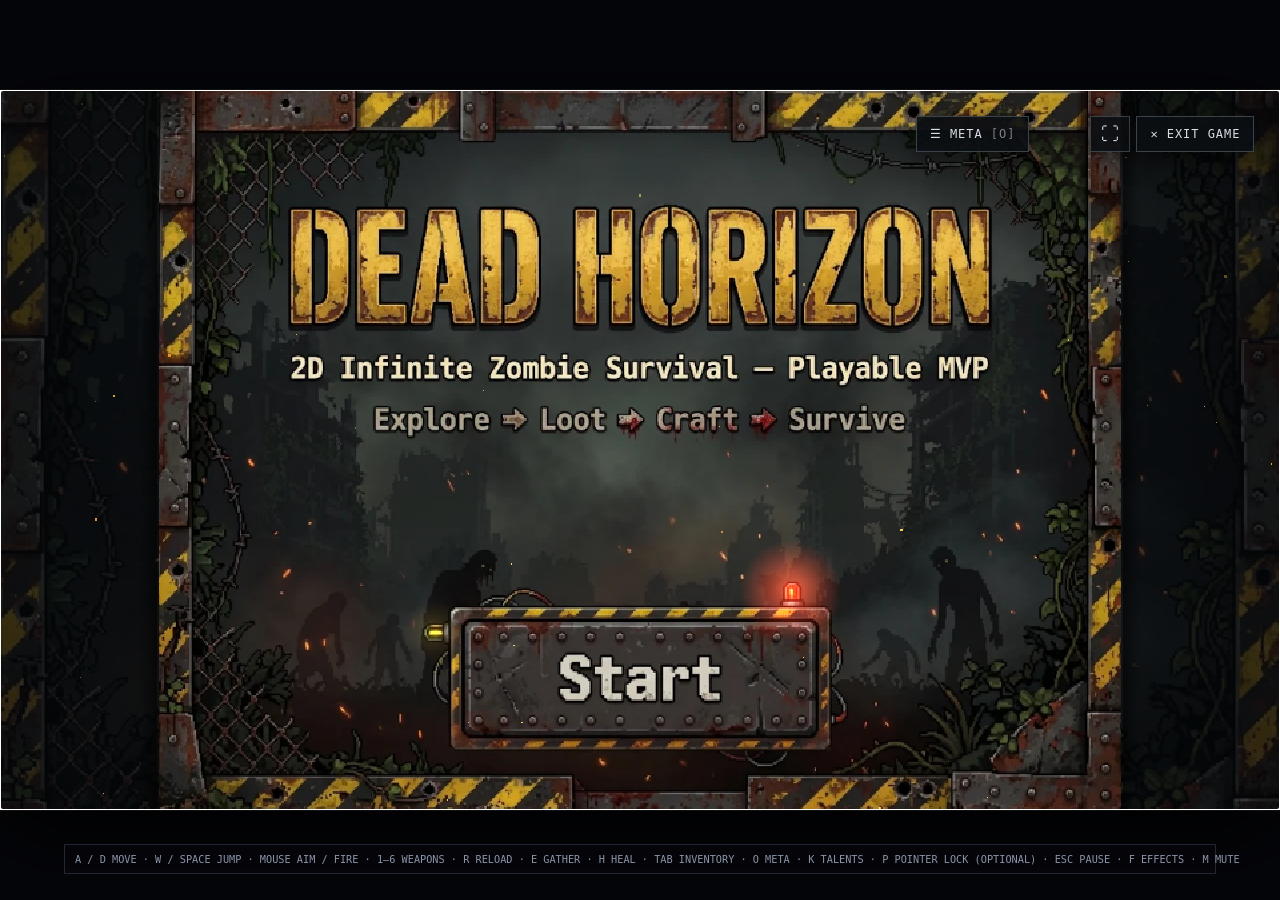
==== commit 73cbc843: "UPDArmoredZombie" ====
--- a/dead-horizon-fullscreen-v4/game.html
+++ b/dead-horizon-fullscreen-v4/game.html
@@ -1654,22 +1654,26 @@
  g.drawImage(im,p.col*CRW.fw,0,CRW.fw,CRW.fh,-CRW.fw*s/2,-CRW.ground*s,CRW.fw*s,CRW.fh*s);g.restore();return true;
 }
 
-/* ---------- Tank: 8-frame walk cycle (assets/enemies/tank_sheet.png, see tank_sheet.json) ----------
-   128x172 cells facing RIGHT, torso centred, boots on y=ground in every frame; mirrored when the tank is to the right of the player.
-   WALK  the frame follows the distance travelled (stride px per full 8-frame cycle), so the feet never slide and chill/freeze slow or stop the cycle by themselves.
-   IDLE  when it is not moving (standing next to the player, frozen) it holds frame TNK.idle with a slow, heavy breathing motion. */
-const TNK_SHEET='assets/enemies/tank_sheet.png';
-const TNK={fw:128,fh:172,ground:168,figH:160,stride:72,idle:6};
-function tankDraw(z,sx,bottom,dw,dh){
- const im=ART.get(TNK_SHEET);if(!im||!im.complete||im.naturalWidth<=0)return false;
+/* ---------- Walk-cycle sheets: Tank + Armored (8 frames, 128x172 cells facing RIGHT) ----------
+   Tank    assets/enemies/tank_sheet.png      (tank_sheet.json)
+   Armored assets/enemies/armored_sheet.png   (baked by tools/bake_armored_sheet.py)
+   Torso centred and boots on y=ground in every frame; mirrored when the zombie is to the right of the player.
+   WALK  the frame follows the distance travelled (stride = px per full 8-frame cycle), so the feet never slide and chill/freeze slow or stop the cycle by themselves.
+   IDLE  when it is not moving (standing next to the player, frozen) it holds frame spec.idle with a slow breathing motion (spec.breath). */
+const TNK={sheet:'assets/enemies/tank_sheet.png',fw:128,fh:172,ground:168,figH:160,stride:72,idle:6,breath:.012};
+const ARM={sheet:'assets/enemies/armored_sheet.png',fw:128,fh:172,ground:168,figH:148,stride:46,idle:7,breath:.008};
+function sheetWalk(spec,z,sx,bottom,dh){
+ const im=ART.get(spec.sheet);if(!im||!im.complete||im.naturalWidth<=0)return false;
  const moved=z._px!=null&&Math.abs(z.x-z._px)>.01;z._px=z.x;if(moved)z._mvT=S.t;
- const walking=z._mvT!=null&&S.t-z._mvT<.12,flip=z.x>P.x,s=dh/TNK.figH;
- let col=TNK.idle,sy=1+Math.sin(S.t*2.2+z.x*.02)*.012;
- if(walking){col=((Math.floor((flip?-z.x:z.x)/TNK.stride*8)%8)+8)%8;sy=1}
+ const walking=z._mvT!=null&&S.t-z._mvT<.12,flip=z.x>P.x,s=dh/spec.figH;
+ let col=spec.idle,sy=1+Math.sin(S.t*2.2+z.x*.02)*spec.breath;
+ if(walking){col=((Math.floor((flip?-z.x:z.x)/spec.stride*8)%8)+8)%8;sy=1}
  g.save();g.translate(Math.round(sx),Math.round(bottom));if(flip)g.scale(-1,1);g.scale(1,sy);
  g.imageSmoothingEnabled=true;g.imageSmoothingQuality='high';
- g.drawImage(im,col*TNK.fw,0,TNK.fw,TNK.fh,-TNK.fw*s/2,-TNK.ground*s,TNK.fw*s,TNK.fh*s);g.restore();return true;
-}
+ g.drawImage(im,col*spec.fw,0,spec.fw,spec.fh,-spec.fw*s/2,-spec.ground*s,spec.fw*s,spec.fh*s);g.restore();return true;
+}
+function tankDraw(z,sx,bottom,dw,dh){return sheetWalk(TNK,z,sx,bottom,dh)}
+function armoredDraw(z,sx,bottom,dw,dh){return sheetWalk(ARM,z,sx,bottom,dh)}
 
 /* ---------- Venom (ex-Spitter): cobra that idles, slithers, rears up and spits arcing venom (sheets baked by tools/bake_venom.py, see assets/enemies/venom_sheet.json) ----------
    All sheets face LEFT with the body centred in the cell and the ground on y=ground; the game mirrors them for facing right.
@@ -1791,7 +1795,7 @@
  g.imageSmoothingEnabled=true;g.imageSmoothingQuality='high';
  g.drawImage(im,col*cw,0,cw,DRG.fh,-cw*s/2,-DRG.ground*s,cw*s,DRG.fh*s);g.restore();return true;
 }
-function enemyArt(z,sx,bottom,dw,dh){return z.t==='normal'?walkerDraw(z,sx,bottom,dw,dh):z.t==='fast'?runnerDraw(z,sx,bottom,dw,dh):z.t==='boss'?dragonDraw(z,sx,bottom,dw,dh):z.t==='exploder'?creepooDraw(z,sx,bottom,dw,dh):z.t==='spitter'?venomDraw(z,sx,bottom,dw,dh):z.t==='crawler'?crawlerDraw(z,sx,bottom,dw,dh):z.t==='tank'?tankDraw(z,sx,bottom,dw,dh):false}
+function enemyArt(z,sx,bottom,dw,dh){return z.t==='normal'?walkerDraw(z,sx,bottom,dw,dh):z.t==='fast'?runnerDraw(z,sx,bottom,dw,dh):z.t==='boss'?dragonDraw(z,sx,bottom,dw,dh):z.t==='exploder'?creepooDraw(z,sx,bottom,dw,dh):z.t==='spitter'?venomDraw(z,sx,bottom,dw,dh):z.t==='crawler'?crawlerDraw(z,sx,bottom,dw,dh):z.t==='tank'?tankDraw(z,sx,bottom,dw,dh):z.t==='armored'?armoredDraw(z,sx,bottom,dw,dh):false}
 function drawEnemy(z){
  const d=ZT[z.t],sx0=z.x-cx;if(sx0<-90||sx0>W+90)return;const bob=Math.sin(z.ph)*1.2,flash=z.fl>0;
  const vis=visOf(z.t),vw=vis[0],vh=vis[1],hk=z.hr>0?Math.min(1,z.hr/.12):0,sx=sx0+(z.hrd||0)*hk*4;
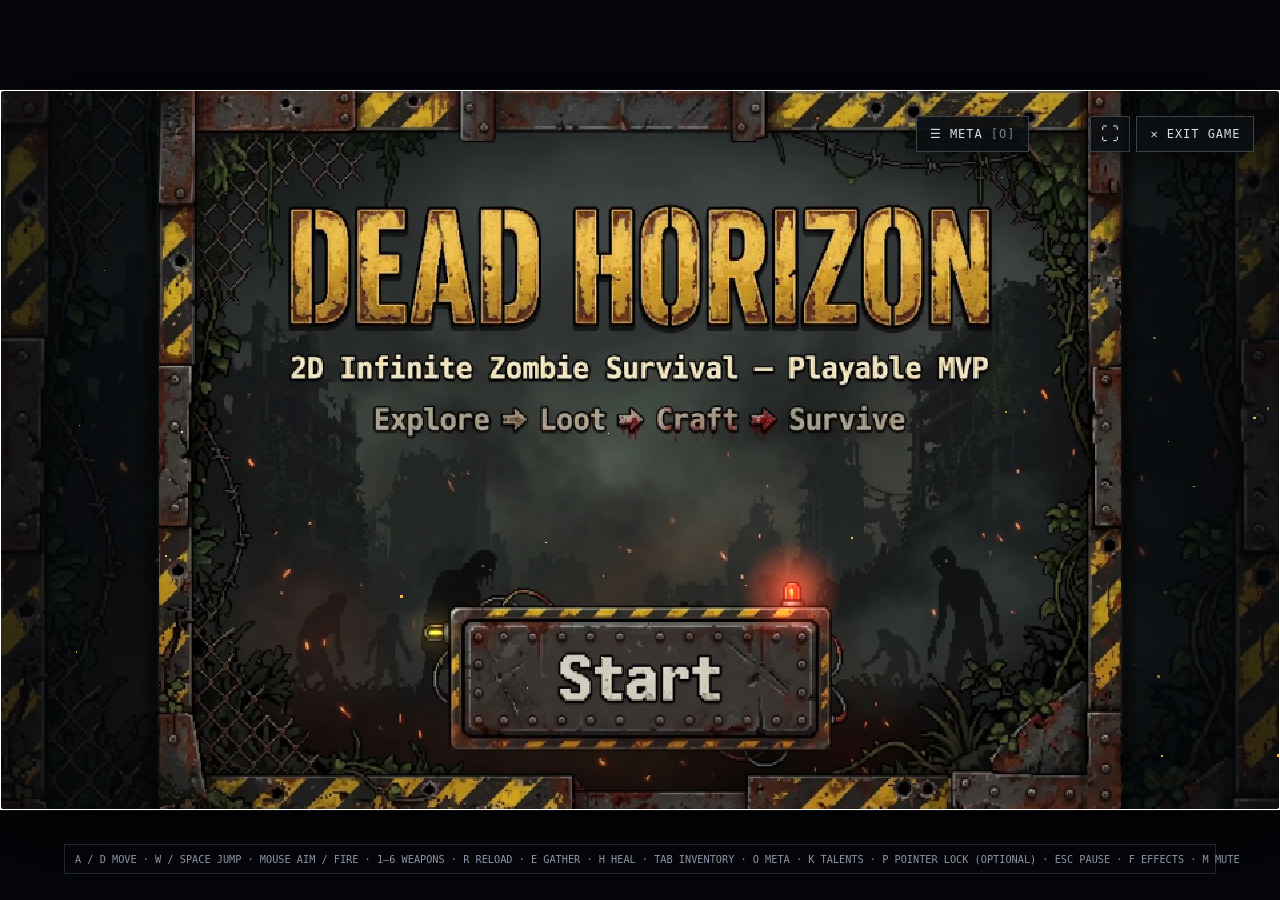
==== commit c297cdb4: "UPDArmoredAnimation" ====
--- a/dead-horizon-fullscreen-v4/game.html
+++ b/dead-horizon-fullscreen-v4/game.html
@@ -1668,6 +1668,7 @@
  const walking=z._mvT!=null&&S.t-z._mvT<.12,flip=z.x>P.x,s=dh/spec.figH;
  let col=spec.idle,sy=1+Math.sin(S.t*2.2+z.x*.02)*spec.breath;
  if(walking){col=((Math.floor((flip?-z.x:z.x)/spec.stride*8)%8)+8)%8;sy=1}
+ z._col=col;
  g.save();g.translate(Math.round(sx),Math.round(bottom));if(flip)g.scale(-1,1);g.scale(1,sy);
  g.imageSmoothingEnabled=true;g.imageSmoothingQuality='high';
  g.drawImage(im,col*spec.fw,0,spec.fw,spec.fh,-spec.fw*s/2,-spec.ground*s,spec.fw*s,spec.fh*s);g.restore();return true;
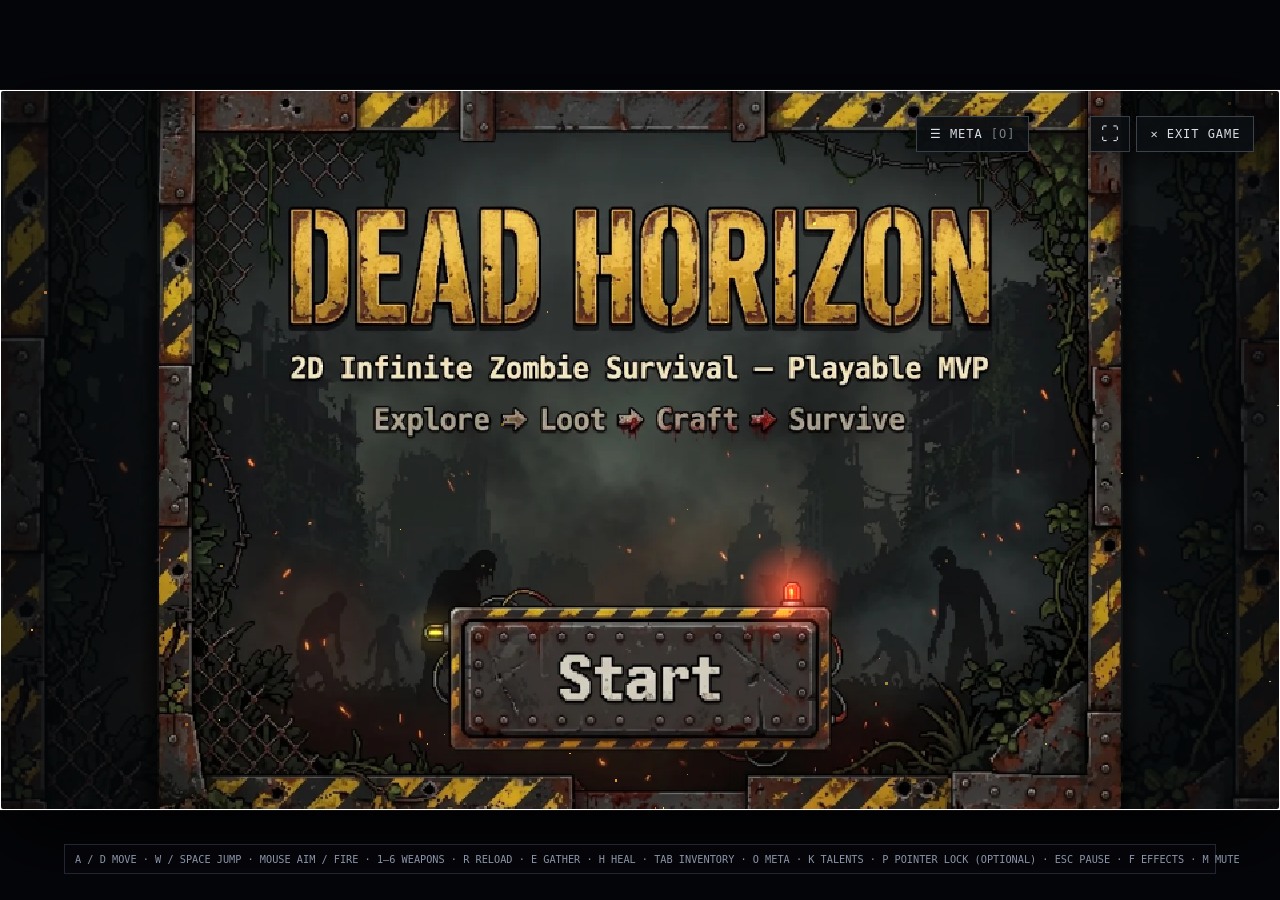
==== commit 67da9060: "UPDScreamerZombie" ====
--- a/dead-horizon-fullscreen-v4/game.html
+++ b/dead-horizon-fullscreen-v4/game.html
@@ -1321,7 +1321,7 @@
 const ease3=x=>{x=clampN(x,0,1);return x*x*(3-2*x)};
 const SURF={town:'dirt',forest:'grass',industrial:'metal',hospital:'concrete',military:'dirt'};
 const surf=()=>SURF[(S&&S.map)||Meta.map]||'dirt';
-const VIS={boss:[160,124],exploder:[30,62],spitter:[64,66],brute:[58,82],tank:[56,78],mutant:[50,74],armored:[42,66],crawler:[90,40],swarm:[38,48]};
+const VIS={boss:[160,124],exploder:[30,62],spitter:[64,66],brute:[58,82],tank:[56,78],mutant:[50,74],armored:[42,66],screamer:[44,64],crawler:[90,40],swarm:[38,48]};
 const visOf=t=>VIS[t]||[40,62];
 
 /* ---------- weapon classes, recoil and reload timelines ---------- */
@@ -1673,6 +1673,8 @@
  g.imageSmoothingEnabled=true;g.imageSmoothingQuality='high';
  g.drawImage(im,col*spec.fw,0,spec.fw,spec.fh,-spec.fw*s/2,-spec.ground*s,spec.fw*s,spec.fh*s);g.restore();return true;
 }
+const SCR={sheet:'assets/enemies/screamer_sheet.png',fw:128,fh:172,ground:168,figH:146,stride:50,idle:6,breath:.012};   /* baked by tools/bake_walk_sheet.py */
+function screamerDraw(z,sx,bottom,dw,dh){return sheetWalk(SCR,z,sx,bottom,dh)}
 function tankDraw(z,sx,bottom,dw,dh){return sheetWalk(TNK,z,sx,bottom,dh)}
 function armoredDraw(z,sx,bottom,dw,dh){return sheetWalk(ARM,z,sx,bottom,dh)}
 
@@ -1796,7 +1798,7 @@
  g.imageSmoothingEnabled=true;g.imageSmoothingQuality='high';
  g.drawImage(im,col*cw,0,cw,DRG.fh,-cw*s/2,-DRG.ground*s,cw*s,DRG.fh*s);g.restore();return true;
 }
-function enemyArt(z,sx,bottom,dw,dh){return z.t==='normal'?walkerDraw(z,sx,bottom,dw,dh):z.t==='fast'?runnerDraw(z,sx,bottom,dw,dh):z.t==='boss'?dragonDraw(z,sx,bottom,dw,dh):z.t==='exploder'?creepooDraw(z,sx,bottom,dw,dh):z.t==='spitter'?venomDraw(z,sx,bottom,dw,dh):z.t==='crawler'?crawlerDraw(z,sx,bottom,dw,dh):z.t==='tank'?tankDraw(z,sx,bottom,dw,dh):z.t==='armored'?armoredDraw(z,sx,bottom,dw,dh):false}
+function enemyArt(z,sx,bottom,dw,dh){return z.t==='normal'?walkerDraw(z,sx,bottom,dw,dh):z.t==='fast'?runnerDraw(z,sx,bottom,dw,dh):z.t==='boss'?dragonDraw(z,sx,bottom,dw,dh):z.t==='exploder'?creepooDraw(z,sx,bottom,dw,dh):z.t==='spitter'?venomDraw(z,sx,bottom,dw,dh):z.t==='crawler'?crawlerDraw(z,sx,bottom,dw,dh):z.t==='tank'?tankDraw(z,sx,bottom,dw,dh):z.t==='armored'?armoredDraw(z,sx,bottom,dw,dh):z.t==='screamer'?screamerDraw(z,sx,bottom,dw,dh):false}
 function drawEnemy(z){
  const d=ZT[z.t],sx0=z.x-cx;if(sx0<-90||sx0>W+90)return;const bob=Math.sin(z.ph)*1.2,flash=z.fl>0;
  const vis=visOf(z.t),vw=vis[0],vh=vis[1],hk=z.hr>0?Math.min(1,z.hr/.12):0,sx=sx0+(z.hrd||0)*hk*4;
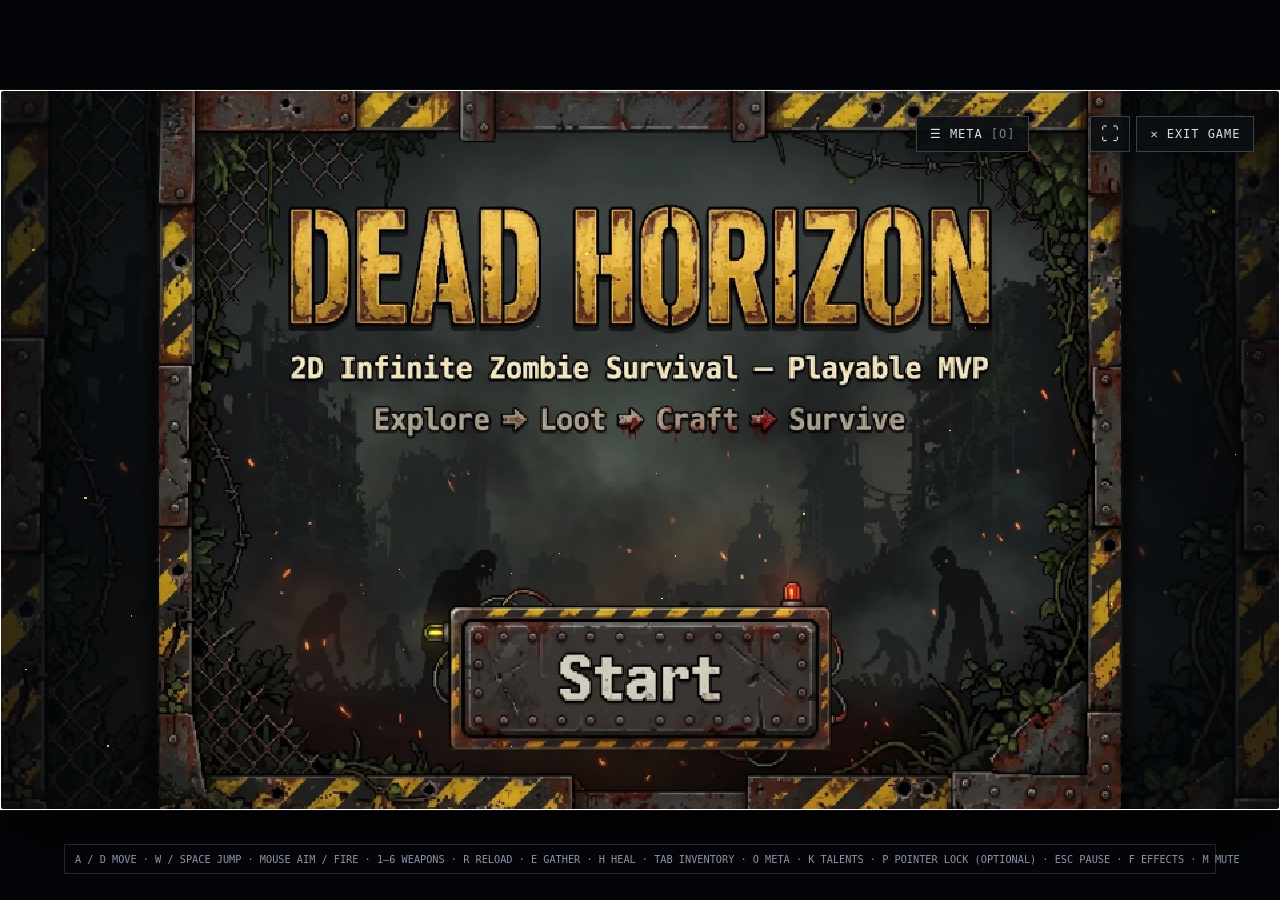
==== commit 3ae6a8b5: "UPDWebstieUI2" ====
--- a/dead-horizon-fullscreen-v4/game.html
+++ b/dead-horizon-fullscreen-v4/game.html
@@ -1321,7 +1321,7 @@
 const ease3=x=>{x=clampN(x,0,1);return x*x*(3-2*x)};
 const SURF={town:'dirt',forest:'grass',industrial:'metal',hospital:'concrete',military:'dirt'};
 const surf=()=>SURF[(S&&S.map)||Meta.map]||'dirt';
-const VIS={boss:[160,124],exploder:[30,62],spitter:[64,66],brute:[58,82],tank:[56,78],mutant:[50,74],armored:[42,66],screamer:[44,64],crawler:[90,40],swarm:[38,48]};
+const VIS={boss:[160,124],exploder:[30,62],spitter:[64,66],brute:[58,82],tank:[56,78],mutant:[50,74],armored:[42,66],crawler:[90,40],swarm:[38,48]};
 const visOf=t=>VIS[t]||[40,62];
 
 /* ---------- weapon classes, recoil and reload timelines ---------- */
@@ -1654,29 +1654,22 @@
  g.drawImage(im,p.col*CRW.fw,0,CRW.fw,CRW.fh,-CRW.fw*s/2,-CRW.ground*s,CRW.fw*s,CRW.fh*s);g.restore();return true;
 }
 
-/* ---------- Walk-cycle sheets: Tank + Armored (8 frames, 128x172 cells facing RIGHT) ----------
-   Tank    assets/enemies/tank_sheet.png      (tank_sheet.json)
-   Armored assets/enemies/armored_sheet.png   (baked by tools/bake_armored_sheet.py)
-   Torso centred and boots on y=ground in every frame; mirrored when the zombie is to the right of the player.
-   WALK  the frame follows the distance travelled (stride = px per full 8-frame cycle), so the feet never slide and chill/freeze slow or stop the cycle by themselves.
-   IDLE  when it is not moving (standing next to the player, frozen) it holds frame spec.idle with a slow breathing motion (spec.breath). */
-const TNK={sheet:'assets/enemies/tank_sheet.png',fw:128,fh:172,ground:168,figH:160,stride:72,idle:6,breath:.012};
-const ARM={sheet:'assets/enemies/armored_sheet.png',fw:128,fh:172,ground:168,figH:148,stride:46,idle:7,breath:.008};
-function sheetWalk(spec,z,sx,bottom,dh){
- const im=ART.get(spec.sheet);if(!im||!im.complete||im.naturalWidth<=0)return false;
+/* ---------- Tank: 8-frame walk cycle (assets/enemies/tank_sheet.png, see tank_sheet.json) ----------
+   128x172 cells facing RIGHT, torso centred, boots on y=ground in every frame; mirrored when the tank is to the right of the player.
+   WALK  the frame follows the distance travelled (stride px per full 8-frame cycle), so the feet never slide and chill/freeze slow or stop the cycle by themselves.
+   IDLE  when it is not moving (standing next to the player, frozen) it holds frame TNK.idle with a slow, heavy breathing motion. */
+const TNK_SHEET='assets/enemies/tank_sheet.png';
+const TNK={fw:128,fh:172,ground:168,figH:160,stride:72,idle:6};
+function tankDraw(z,sx,bottom,dw,dh){
+ const im=ART.get(TNK_SHEET);if(!im||!im.complete||im.naturalWidth<=0)return false;
  const moved=z._px!=null&&Math.abs(z.x-z._px)>.01;z._px=z.x;if(moved)z._mvT=S.t;
- const walking=z._mvT!=null&&S.t-z._mvT<.12,flip=z.x>P.x,s=dh/spec.figH;
- let col=spec.idle,sy=1+Math.sin(S.t*2.2+z.x*.02)*spec.breath;
- if(walking){col=((Math.floor((flip?-z.x:z.x)/spec.stride*8)%8)+8)%8;sy=1}
- z._col=col;
+ const walking=z._mvT!=null&&S.t-z._mvT<.12,flip=z.x>P.x,s=dh/TNK.figH;
+ let col=TNK.idle,sy=1+Math.sin(S.t*2.2+z.x*.02)*.012;
+ if(walking){col=((Math.floor((flip?-z.x:z.x)/TNK.stride*8)%8)+8)%8;sy=1}
  g.save();g.translate(Math.round(sx),Math.round(bottom));if(flip)g.scale(-1,1);g.scale(1,sy);
  g.imageSmoothingEnabled=true;g.imageSmoothingQuality='high';
- g.drawImage(im,col*spec.fw,0,spec.fw,spec.fh,-spec.fw*s/2,-spec.ground*s,spec.fw*s,spec.fh*s);g.restore();return true;
-}
-const SCR={sheet:'assets/enemies/screamer_sheet.png',fw:128,fh:172,ground:168,figH:146,stride:50,idle:6,breath:.012};   /* baked by tools/bake_walk_sheet.py */
-function screamerDraw(z,sx,bottom,dw,dh){return sheetWalk(SCR,z,sx,bottom,dh)}
-function tankDraw(z,sx,bottom,dw,dh){return sheetWalk(TNK,z,sx,bottom,dh)}
-function armoredDraw(z,sx,bottom,dw,dh){return sheetWalk(ARM,z,sx,bottom,dh)}
+ g.drawImage(im,col*TNK.fw,0,TNK.fw,TNK.fh,-TNK.fw*s/2,-TNK.ground*s,TNK.fw*s,TNK.fh*s);g.restore();return true;
+}
 
 /* ---------- Venom (ex-Spitter): cobra that idles, slithers, rears up and spits arcing venom (sheets baked by tools/bake_venom.py, see assets/enemies/venom_sheet.json) ----------
    All sheets face LEFT with the body centred in the cell and the ground on y=ground; the game mirrors them for facing right.
@@ -1798,7 +1791,7 @@
  g.imageSmoothingEnabled=true;g.imageSmoothingQuality='high';
  g.drawImage(im,col*cw,0,cw,DRG.fh,-cw*s/2,-DRG.ground*s,cw*s,DRG.fh*s);g.restore();return true;
 }
-function enemyArt(z,sx,bottom,dw,dh){return z.t==='normal'?walkerDraw(z,sx,bottom,dw,dh):z.t==='fast'?runnerDraw(z,sx,bottom,dw,dh):z.t==='boss'?dragonDraw(z,sx,bottom,dw,dh):z.t==='exploder'?creepooDraw(z,sx,bottom,dw,dh):z.t==='spitter'?venomDraw(z,sx,bottom,dw,dh):z.t==='crawler'?crawlerDraw(z,sx,bottom,dw,dh):z.t==='tank'?tankDraw(z,sx,bottom,dw,dh):z.t==='armored'?armoredDraw(z,sx,bottom,dw,dh):z.t==='screamer'?screamerDraw(z,sx,bottom,dw,dh):false}
+function enemyArt(z,sx,bottom,dw,dh){return z.t==='normal'?walkerDraw(z,sx,bottom,dw,dh):z.t==='fast'?runnerDraw(z,sx,bottom,dw,dh):z.t==='boss'?dragonDraw(z,sx,bottom,dw,dh):z.t==='exploder'?creepooDraw(z,sx,bottom,dw,dh):z.t==='spitter'?venomDraw(z,sx,bottom,dw,dh):z.t==='crawler'?crawlerDraw(z,sx,bottom,dw,dh):z.t==='tank'?tankDraw(z,sx,bottom,dw,dh):false}
 function drawEnemy(z){
  const d=ZT[z.t],sx0=z.x-cx;if(sx0<-90||sx0>W+90)return;const bob=Math.sin(z.ph)*1.2,flash=z.fl>0;
  const vis=visOf(z.t),vw=vis[0],vh=vis[1],hk=z.hr>0?Math.min(1,z.hr/.12):0,sx=sx0+(z.hrd||0)*hk*4;
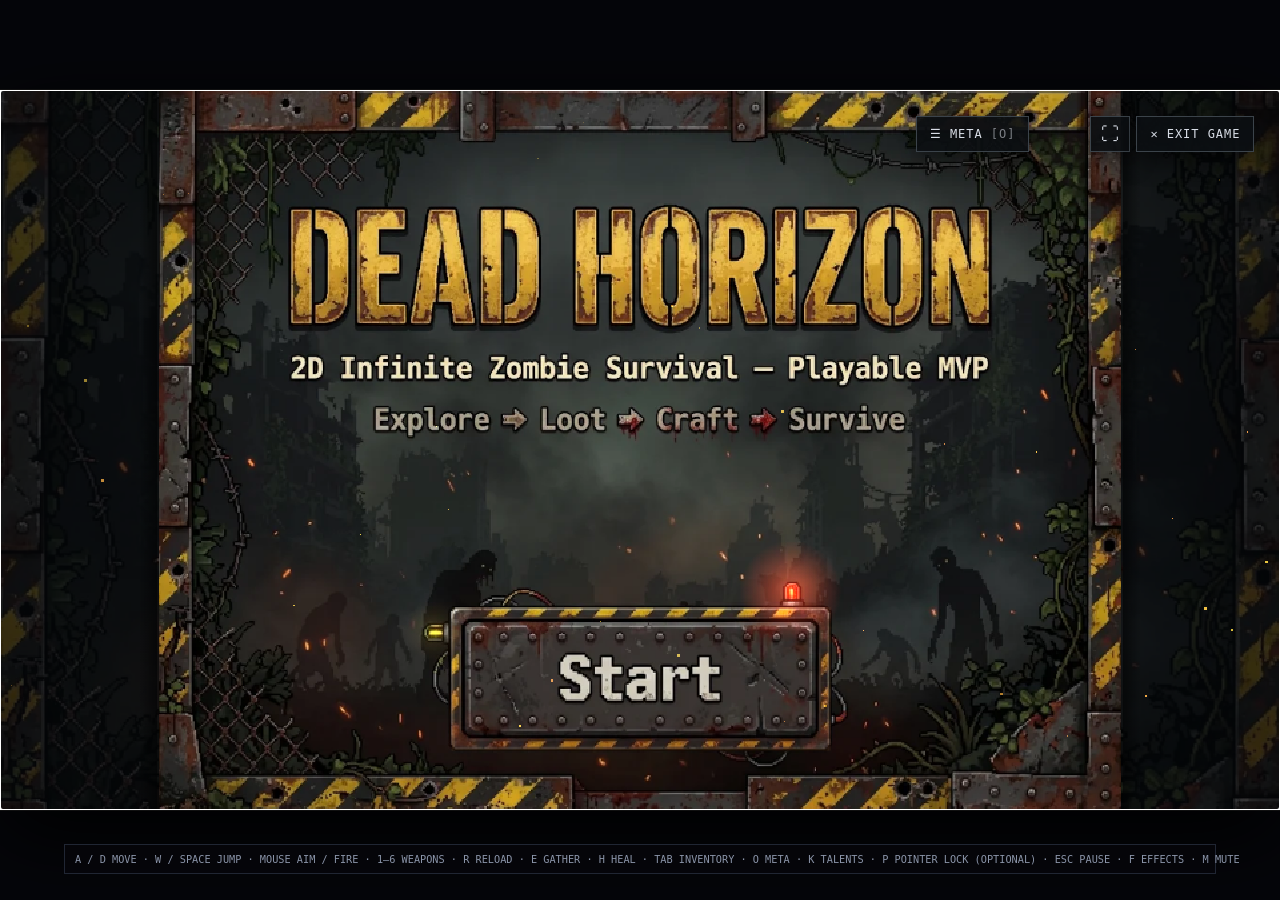
==== commit 64d427ae: "UPDFrameUI" ====
--- a/dead-horizon-fullscreen-v4/game.html
+++ b/dead-horizon-fullscreen-v4/game.html
@@ -1321,7 +1321,7 @@
 const ease3=x=>{x=clampN(x,0,1);return x*x*(3-2*x)};
 const SURF={town:'dirt',forest:'grass',industrial:'metal',hospital:'concrete',military:'dirt'};
 const surf=()=>SURF[(S&&S.map)||Meta.map]||'dirt';
-const VIS={boss:[160,124],exploder:[30,62],spitter:[64,66],brute:[58,82],tank:[56,78],mutant:[50,74],armored:[42,66],crawler:[90,40],swarm:[38,48]};
+const VIS={boss:[160,124],exploder:[30,62],spitter:[64,66],brute:[58,82],tank:[56,78],mutant:[50,74],armored:[42,66],screamer:[44,64],crawler:[90,40],swarm:[38,48]};
 const visOf=t=>VIS[t]||[40,62];
 
 /* ---------- weapon classes, recoil and reload timelines ---------- */
@@ -1654,22 +1654,29 @@
  g.drawImage(im,p.col*CRW.fw,0,CRW.fw,CRW.fh,-CRW.fw*s/2,-CRW.ground*s,CRW.fw*s,CRW.fh*s);g.restore();return true;
 }
 
-/* ---------- Tank: 8-frame walk cycle (assets/enemies/tank_sheet.png, see tank_sheet.json) ----------
-   128x172 cells facing RIGHT, torso centred, boots on y=ground in every frame; mirrored when the tank is to the right of the player.
-   WALK  the frame follows the distance travelled (stride px per full 8-frame cycle), so the feet never slide and chill/freeze slow or stop the cycle by themselves.
-   IDLE  when it is not moving (standing next to the player, frozen) it holds frame TNK.idle with a slow, heavy breathing motion. */
-const TNK_SHEET='assets/enemies/tank_sheet.png';
-const TNK={fw:128,fh:172,ground:168,figH:160,stride:72,idle:6};
-function tankDraw(z,sx,bottom,dw,dh){
- const im=ART.get(TNK_SHEET);if(!im||!im.complete||im.naturalWidth<=0)return false;
+/* ---------- Walk-cycle sheets: Tank + Armored (8 frames, 128x172 cells facing RIGHT) ----------
+   Tank    assets/enemies/tank_sheet.png      (tank_sheet.json)
+   Armored assets/enemies/armored_sheet.png   (baked by tools/bake_armored_sheet.py)
+   Torso centred and boots on y=ground in every frame; mirrored when the zombie is to the right of the player.
+   WALK  the frame follows the distance travelled (stride = px per full 8-frame cycle), so the feet never slide and chill/freeze slow or stop the cycle by themselves.
+   IDLE  when it is not moving (standing next to the player, frozen) it holds frame spec.idle with a slow breathing motion (spec.breath). */
+const TNK={sheet:'assets/enemies/tank_sheet.png',fw:128,fh:172,ground:168,figH:160,stride:72,idle:6,breath:.012};
+const ARM={sheet:'assets/enemies/armored_sheet.png',fw:128,fh:172,ground:168,figH:148,stride:46,idle:7,breath:.008};
+function sheetWalk(spec,z,sx,bottom,dh){
+ const im=ART.get(spec.sheet);if(!im||!im.complete||im.naturalWidth<=0)return false;
  const moved=z._px!=null&&Math.abs(z.x-z._px)>.01;z._px=z.x;if(moved)z._mvT=S.t;
- const walking=z._mvT!=null&&S.t-z._mvT<.12,flip=z.x>P.x,s=dh/TNK.figH;
- let col=TNK.idle,sy=1+Math.sin(S.t*2.2+z.x*.02)*.012;
- if(walking){col=((Math.floor((flip?-z.x:z.x)/TNK.stride*8)%8)+8)%8;sy=1}
+ const walking=z._mvT!=null&&S.t-z._mvT<.12,flip=z.x>P.x,s=dh/spec.figH;
+ let col=spec.idle,sy=1+Math.sin(S.t*2.2+z.x*.02)*spec.breath;
+ if(walking){col=((Math.floor((flip?-z.x:z.x)/spec.stride*8)%8)+8)%8;sy=1}
+ z._col=col;
  g.save();g.translate(Math.round(sx),Math.round(bottom));if(flip)g.scale(-1,1);g.scale(1,sy);
  g.imageSmoothingEnabled=true;g.imageSmoothingQuality='high';
- g.drawImage(im,col*TNK.fw,0,TNK.fw,TNK.fh,-TNK.fw*s/2,-TNK.ground*s,TNK.fw*s,TNK.fh*s);g.restore();return true;
-}
+ g.drawImage(im,col*spec.fw,0,spec.fw,spec.fh,-spec.fw*s/2,-spec.ground*s,spec.fw*s,spec.fh*s);g.restore();return true;
+}
+const SCR={sheet:'assets/enemies/screamer_sheet.png',fw:128,fh:172,ground:168,figH:146,stride:50,idle:6,breath:.012};   /* baked by tools/bake_walk_sheet.py */
+function screamerDraw(z,sx,bottom,dw,dh){return sheetWalk(SCR,z,sx,bottom,dh)}
+function tankDraw(z,sx,bottom,dw,dh){return sheetWalk(TNK,z,sx,bottom,dh)}
+function armoredDraw(z,sx,bottom,dw,dh){return sheetWalk(ARM,z,sx,bottom,dh)}
 
 /* ---------- Venom (ex-Spitter): cobra that idles, slithers, rears up and spits arcing venom (sheets baked by tools/bake_venom.py, see assets/enemies/venom_sheet.json) ----------
    All sheets face LEFT with the body centred in the cell and the ground on y=ground; the game mirrors them for facing right.
@@ -1791,7 +1798,7 @@
  g.imageSmoothingEnabled=true;g.imageSmoothingQuality='high';
  g.drawImage(im,col*cw,0,cw,DRG.fh,-cw*s/2,-DRG.ground*s,cw*s,DRG.fh*s);g.restore();return true;
 }
-function enemyArt(z,sx,bottom,dw,dh){return z.t==='normal'?walkerDraw(z,sx,bottom,dw,dh):z.t==='fast'?runnerDraw(z,sx,bottom,dw,dh):z.t==='boss'?dragonDraw(z,sx,bottom,dw,dh):z.t==='exploder'?creepooDraw(z,sx,bottom,dw,dh):z.t==='spitter'?venomDraw(z,sx,bottom,dw,dh):z.t==='crawler'?crawlerDraw(z,sx,bottom,dw,dh):z.t==='tank'?tankDraw(z,sx,bottom,dw,dh):false}
+function enemyArt(z,sx,bottom,dw,dh){return z.t==='normal'?walkerDraw(z,sx,bottom,dw,dh):z.t==='fast'?runnerDraw(z,sx,bottom,dw,dh):z.t==='boss'?dragonDraw(z,sx,bottom,dw,dh):z.t==='exploder'?creepooDraw(z,sx,bottom,dw,dh):z.t==='spitter'?venomDraw(z,sx,bottom,dw,dh):z.t==='crawler'?crawlerDraw(z,sx,bottom,dw,dh):z.t==='tank'?tankDraw(z,sx,bottom,dw,dh):z.t==='armored'?armoredDraw(z,sx,bottom,dw,dh):z.t==='screamer'?screamerDraw(z,sx,bottom,dw,dh):false}
 function drawEnemy(z){
  const d=ZT[z.t],sx0=z.x-cx;if(sx0<-90||sx0>W+90)return;const bob=Math.sin(z.ph)*1.2,flash=z.fl>0;
  const vis=visOf(z.t),vw=vis[0],vh=vis[1],hk=z.hr>0?Math.min(1,z.hr/.12):0,sx=sx0+(z.hrd||0)*hk*4;
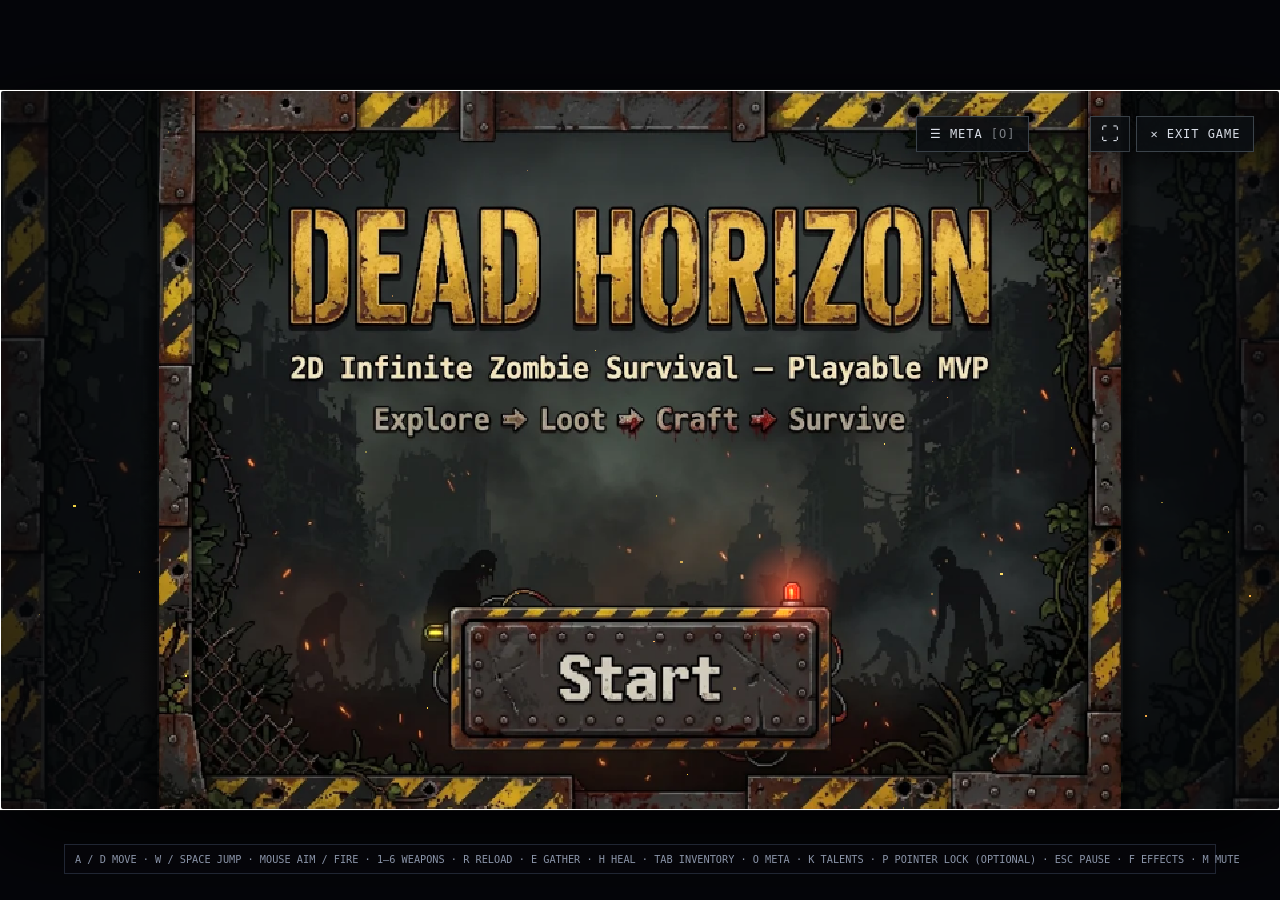
==== commit 111c0b7d: "CompatiabletoPhone" ====
--- a/dead-horizon-fullscreen-v4/game.html
+++ b/dead-horizon-fullscreen-v4/game.html
@@ -1,5 +1,6 @@
 <!DOCTYPE html><html lang="th"><head><meta charset="utf-8">
-<meta name="viewport" content="width=device-width, initial-scale=1, viewport-fit=cover">
+<meta name="viewport" content="width=device-width, initial-scale=1, maximum-scale=1, user-scalable=no, viewport-fit=cover">
+<meta name="mobile-web-app-capable" content="yes"><meta name="apple-mobile-web-app-capable" content="yes"><meta name="apple-mobile-web-app-status-bar-style" content="black-translucent"><meta name="theme-color" content="#05060a"><link rel="manifest" href="manifest.webmanifest">
 <title>Dead Horizon – Zombie Survival</title>
 <style>
 :root{--game-bg:#05060a;--fg:#d8dde6;--panel:#151a24f2;--line:#2c3547;--hud-pad:clamp(12px,2vw,32px);color-scheme:dark}
@@ -10,6 +11,8 @@
 #game-shell:fullscreen{width:100vw;height:100vh;background:#000;overflow:hidden}
 #game-shell:-webkit-full-screen{width:100vw;height:100vh;background:#000;overflow:hidden}
 #game-stage{position:relative;width:min(100vw,177.7778vh);height:min(100vh,56.25vw);aspect-ratio:16/9;overflow:hidden;background:#000;box-shadow:0 0 0 1px #111,0 24px 80px #000}
+@supports (height:100dvh){#game-shell{height:100dvh}#game-stage{width:min(100vw,177.7778dvh);height:min(100dvh,56.25vw)}}
+html,body{overscroll-behavior:none}
 #c{position:absolute;inset:0;width:100%;height:100%;display:block;background:#000;cursor:crosshair;image-rendering:pixelated;image-rendering:crisp-edges;touch-action:none}
 #game-ui{position:absolute;inset:0;z-index:20;pointer-events:none}
 #game-ui button,#game-ui #panel{pointer-events:auto}
@@ -2037,6 +2040,8 @@
  spawnType(t,off){S.left+=1;spawnZ();const z=Z[Z.length-1],d=ZT[t];z.t=t;z.hp=z.max=d.hp;z.w=d.w;z.h=d.h;z.armor=z.maxArmor=d.armor||0;z.sp=d.sp;if(off!=null){z.x=P.x+off;z.y=gyAt(z.x)}return z},
  own(id){unlockWeapon(id)},equip(id){return equipWeapon(id)},openMeta,renderMeta,GameState,setPaused,UX,UXS,get DN(){return DN}}}
 
+/* Touch controls bridge: touch.js (loaded after this script) can only reach what is published here. Presentation/input only. */
+window.DH_API={W,H,WP,ZT,keys,UX,AU,GameState,reserveOf,reload,gather,useHeal,cycleSkill,setPaused,get S(){return S},get P(){return P},get Z(){return Z},get cx(){return cx},get mouse(){return mouse},get inv(){return inv}};
 requestAnimationFrame(loop);
 })();
-</script></body></html>
+</script><script src="touch.js"></script></body></html>
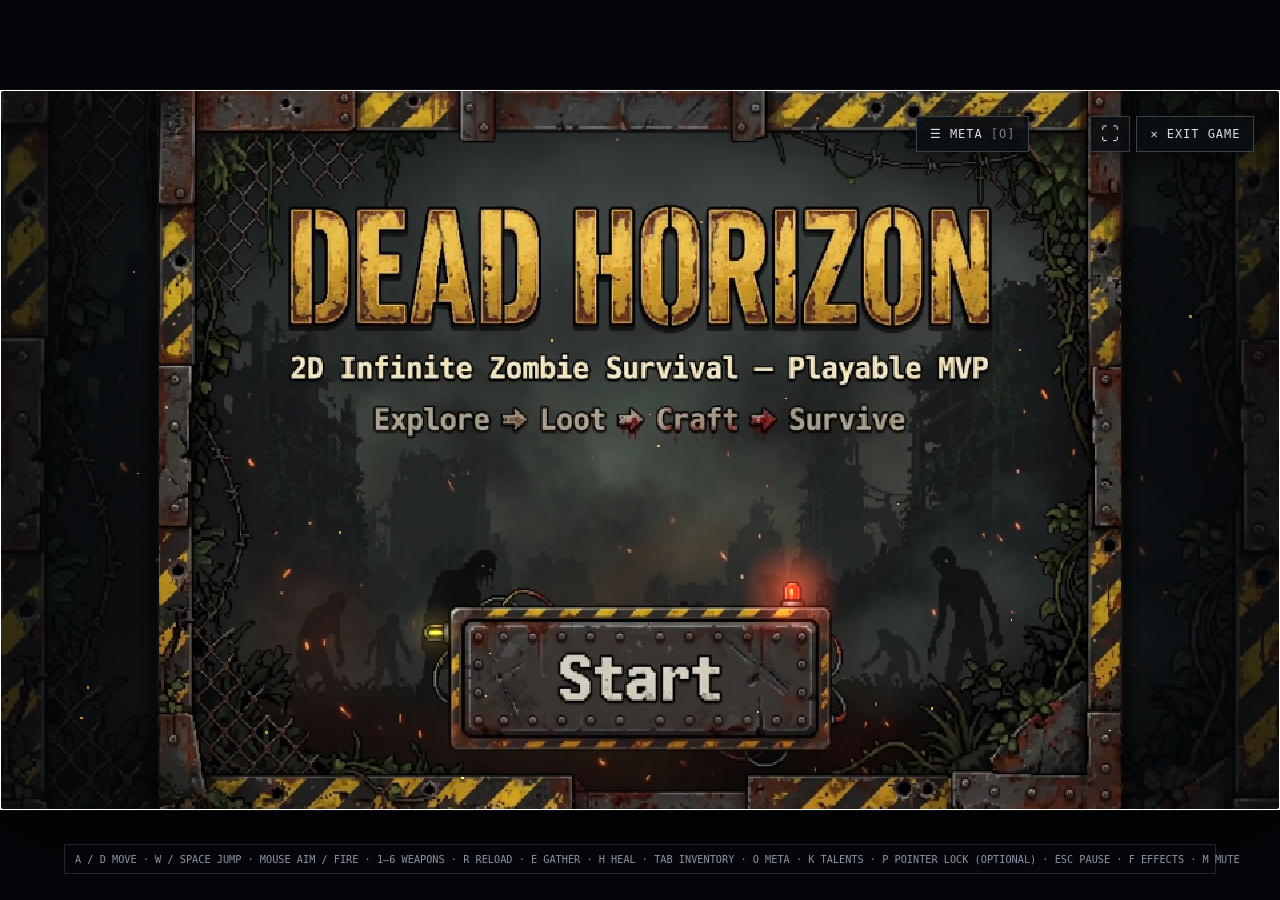
==== commit e0b7ff44: "OptimizeForPhone" ====
--- a/dead-horizon-fullscreen-v4/game.html
+++ b/dead-horizon-fullscreen-v4/game.html
@@ -212,6 +212,50 @@
 #panel button.r[data-i]:not(.dis):active{transform:translateY(1px)}
 #panel button.r.dis:hover{filter:none}
 @media(max-width:700px){#panel{width:min(300px,calc(100% - 24px))}}
+
+/* ===== PHONE BAG SHEET (touch mode): full-height, thumb-sized targets ===== */
+body.touch-on #panel{left:0;right:0;margin:0 auto;top:6px;bottom:6px;width:min(940px,calc(100% - 16px));max-height:none;z-index:35;padding:0;overflow:visible}
+body.touch-on #panel::before,body.touch-on #panel::after{opacity:.55;height:84px}
+body.touch-on #panel .tsheet{display:flex;flex-direction:column;height:100%;min-height:0;font-size:14px}
+body.touch-on #panel .tshead{flex:none;display:flex;align-items:center;gap:8px;padding:4px 4px 8px;border-bottom:1px solid #07060a;box-shadow:0 1px 0 #4d4943}
+body.touch-on #panel .tstabs{display:flex;gap:6px;flex:1}
+body.touch-on #panel .tstabs button,body.touch-on #panel .tsfilters button{flex:1;min-height:46px;padding:0 10px;border:2px solid #1d1c19;border-top-color:#7d7a72;border-left-color:#5f5c55;border-radius:3px;background:linear-gradient(#ffffff0d,#0000 45%,#0000004d),url(assets/ui/panel_rust.png);background-size:auto,128px 64px;color:#d8d0bf;font-weight:800;font-size:15px;line-height:1;font-family:inherit;font-family:inherit;letter-spacing:.14em;text-shadow:0 1px 0 #000;touch-action:manipulation}
+body.touch-on #panel .tstabs button.on,body.touch-on #panel .tsfilters button.on{background:linear-gradient(#f1c868,#c79a34);color:#17110a;text-shadow:none;border-color:#6b4f12}
+body.touch-on #panel .bdg{display:inline-block;margin-left:8px;min-width:22px;padding:3px 6px;border-radius:11px;background:#5fbf62;color:#0b1a0b;font-weight:800;font-size:12px;line-height:1;font-family:inherit;font-style:normal;letter-spacing:0;vertical-align:2px}
+body.touch-on #panel .tsclose{flex:none;min-width:54px;min-height:46px;border:2px solid #1d1c19;border-top-color:#d27a70;border-left-color:#a8453a;border-radius:3px;background:linear-gradient(#c0392b,#7a1f17);color:#fff;font-weight:800;font-size:20px;line-height:1;font-family:inherit;touch-action:manipulation}
+body.touch-on #panel .tstoast{flex:none;max-width:34%;padding:6px 10px;border:1px solid #43603a;background:#102010;color:#9be39e;font-weight:700;font-size:13px;line-height:1.3;font-family:inherit;text-transform:uppercase;letter-spacing:.06em}
+body.touch-on #panel .tsbody{flex:1 1 auto;min-height:0;overflow-y:auto;overflow-x:hidden;padding:10px 6px 16px;-webkit-overflow-scrolling:touch;overscroll-behavior:contain;touch-action:pan-y}
+body.touch-on #panel .tsrow{display:grid;grid-template-columns:1fr 1fr;gap:8px;margin-bottom:12px}
+body.touch-on #panel .tsact{min-height:56px;padding:6px 12px;border:2px solid #1d1c19;border-top-color:#8fb06a;border-left-color:#64853f;border-radius:3px;background:linear-gradient(#ffffff0d,#0000 40%,#0000004d),url(assets/ui/panel_card.png);background-size:auto,128px 128px;color:#f3ead8;font-weight:800;font-size:15px;line-height:1.2;font-family:inherit;letter-spacing:.08em;text-align:left;touch-action:manipulation}
+body.touch-on #panel .tsact small{display:block;margin-top:3px;font-weight:600;font-size:12px;line-height:1.2;font-family:inherit;letter-spacing:.02em;color:#b9b09c}
+body.touch-on #panel .tsact.dis{opacity:.55;border-top-color:#5a554f;border-left-color:#4a463f}
+body.touch-on #panel .bgrid{display:grid;grid-template-columns:repeat(auto-fill,minmax(190px,1fr));gap:8px}
+body.touch-on #panel .btile{display:grid;grid-template-columns:36px 1fr auto;align-items:center;gap:8px;min-height:52px;padding:6px 10px 6px 8px;border-left:5px solid var(--rc,#666);border-top:1px solid #5a4338;border-bottom:2px solid #150d0a;background:linear-gradient(#ffffff0c,#0000 38%,#0000005a),url(assets/ui/panel_rust.png);background-size:auto,128px 64px}
+body.touch-on #panel .btile img{width:32px;height:32px;object-fit:contain;image-rendering:auto}
+body.touch-on #panel .btile .bn{font-weight:800;font-size:14px;line-height:1.15;text-shadow:0 1px 0 #000;min-width:0;overflow-wrap:anywhere}
+body.touch-on #panel .btile .bc{font-size:18px;font-weight:800;color:#f3ead8;text-shadow:0 1px 0 #000}
+body.touch-on #panel .tsfilters{display:flex;gap:6px;margin-bottom:10px}
+body.touch-on #panel .tsfilters button{min-height:42px;font-size:13px;letter-spacing:.1em}
+body.touch-on #panel .rgrid{display:grid;grid-template-columns:repeat(auto-fill,minmax(250px,1fr));gap:10px}
+body.touch-on #panel .rcard{display:flex;flex-direction:column;gap:8px;padding:10px;border:2px solid #3b3733;border-top-color:#7b766e;border-left-color:#5a554f;border-bottom-color:#26231f;border-radius:3px;background:radial-gradient(ellipse at 94% 0%,#6a31245a,#0000 55%),url(assets/ui/panel_card.png);background-size:auto,128px 128px;box-shadow:inset 0 0 0 1px #0a0908}
+body.touch-on #panel .rcard.ok{border-color:#43603a;border-top-color:#8fb06a;border-left-color:#64853f}
+body.touch-on #panel .rcard.own{opacity:.62}
+body.touch-on #panel .rtop{display:flex;align-items:center;gap:10px}
+body.touch-on #panel .ricon{flex:none;width:40px;height:40px;object-fit:contain;image-rendering:auto}
+body.touch-on #panel .ricon.wp{width:68px;height:36px;image-rendering:pixelated}
+body.touch-on #panel .rmeta{min-width:0}
+body.touch-on #panel .rname{display:block;font-size:17px;line-height:1.15;text-shadow:0 1px 0 #000,0 0 2px #000}
+body.touch-on #panel .rkind{font-weight:700;font-size:11px;line-height:1;font-family:inherit;letter-spacing:.16em;color:#8a8278}
+body.touch-on #panel .rcost{display:flex;flex-wrap:wrap;gap:5px}
+body.touch-on #panel .chip{padding:4px 8px;border:1px solid #4a4339;background:#0d0907b0;font-size:13px;line-height:1.2;color:#d8d0bf}
+body.touch-on #panel .chip b{font-weight:800}
+body.touch-on #panel .chip.ok{border-color:#43603a}body.touch-on #panel .chip.ok b{color:#7fd882}
+body.touch-on #panel .chip.no{border-color:#6e2a24}body.touch-on #panel .chip.no b{color:#ff7a6e}
+body.touch-on #panel .rb{min-height:48px;margin-top:auto;border:2px solid #1d1c19;border-top-color:#8fb06a;border-left-color:#64853f;border-radius:3px;background:linear-gradient(#3f7a3f,#235a2a);color:#f3ffe8;font-weight:800;font-size:15px;line-height:1;font-family:inherit;letter-spacing:.1em;text-shadow:0 1px 0 #000;touch-action:manipulation}
+body.touch-on #panel .rb:active{transform:translateY(1px);filter:brightness(.9)}
+body.touch-on #panel .rb.dis{background:linear-gradient(#3a3733,#27241f);border-color:#1d1c19;color:#9a9285;box-shadow:none}
+body.touch-on #panel .tsempty{margin:24px 8px;text-align:center;color:#8a8278;font-size:15px;line-height:1.6}
+@media (max-height:380px){body.touch-on #panel .tstabs button,body.touch-on #panel .tsclose{min-height:42px}body.touch-on #panel .tsfilters button{min-height:38px}body.touch-on #panel .rgrid{gap:8px}body.touch-on #panel .rcard{padding:8px;gap:6px}body.touch-on #panel .ricon{width:32px;height:32px}body.touch-on #panel .ricon.wp{width:56px;height:30px}body.touch-on #panel .rname{font-size:15px}body.touch-on #panel .chip{padding:3px 6px;font-size:12px}body.touch-on #panel .rb{min-height:44px;font-size:14px}body.touch-on #panel .btile{min-height:46px}body.touch-on #panel .tsact{min-height:48px}}
 </style></head><body>
 <div id="game-shell" aria-label="Dead Horizon game">
   <div id="game-stage">
@@ -243,7 +287,7 @@
 <script src="audio.js"></script>
 <script>
 (()=>{
-const cv=document.getElementById('c'),g=cv.getContext('2d'),panel=document.getElementById('panel');
+const cv=document.getElementById('c'),g=cv.getContext('2d',{alpha:false}),panel=document.getElementById('panel');
 const W=960,H=540,WW=4000;
 const DATA=DEAD_HORIZON_DATA;
 let selectedCosmeticId='char_survivor', cosmeticPreviewMode='preview', cosmeticToastTimer=0;
@@ -865,7 +909,7 @@
 const UXS=(()=>{const d={reticle:true,dmg:true,edge:true};try{return Object.assign(d,JSON.parse(localStorage.getItem('deadHorizonUIV30'))||{})}catch(e){return d}})();
 function saveUXS(){try{localStorage.setItem('deadHorizonUIV30',JSON.stringify(UXS))}catch(e){}}
 function interfaceSettingsHTML(){const o=[['reticle','Custom crosshair','Aim reticle with hit markers and reload ring'],['dmg','Damage numbers','Floating hit values'],['edge','Off-screen enemy arrows','Edge markers for zombies out of view']];
- return '<div class="ui-opts"><h4>INTERFACE</h4>'+o.map(([k,n,d])=>`<button type="button" class="ui-opt" data-ui="${k}" aria-pressed="${!!UXS[k]}"><span>${n}<small>${d}</small></span><span class="sw">${UXS[k]?'ON':'OFF'}</span></button>`).join('')+'</div>'}
+ return '<div class="ui-opts"><h4>INTERFACE</h4>'+`<button type="button" class="ui-opt" data-gfx="1" aria-pressed="${RS.mode!=='low'}"><span>Graphics quality<small>Auto keeps the game smooth by adjusting resolution. Low saves battery.</small></span><span class="sw">${RS.mode.toUpperCase()}</span></button>`+o.map(([k,n,d])=>`<button type="button" class="ui-opt" data-ui="${k}" aria-pressed="${!!UXS[k]}"><span>${n}<small>${d}</small></span><span class="sw">${UXS[k]?'ON':'OFF'}</span></button>`).join('')+'</div>'}
 function hsxTxt(u){return u.hpShake>0?Math.round(Math.sin(u.hpShake*80)*1):0}
 const UX={
  EASE:.45,easeT:.45,
@@ -1026,7 +1070,7 @@
   if(!w.melee&&empty&&P.rl<=0){if(res>0){if(Math.floor(S.t*3)%2)tx('[R] RELOAD',mx,my+gap+12,UIC.amber,10,'center')}else tx('NO AMMO',mx,my+gap+12,'#ff6b5e',10,'center')}}
 };
 gameUI_uiToggle();
-function gameUI_uiToggle(){document.getElementById('game-ui').addEventListener('click',e=>{const b=e.target.closest('[data-ui]');if(!b)return;const k=b.dataset.ui;UXS[k]=!UXS[k];saveUXS();
+function gameUI_uiToggle(){document.getElementById('game-ui').addEventListener('click',e=>{const gb=e.target.closest('[data-gfx]');const b=gb||e.target.closest('[data-ui]');if(!b)return;if(gb)RS.cycle();else{const k=b.dataset.ui;UXS[k]=!UXS[k];saveUXS()}
  const pa=document.getElementById('pause-audio');if(GameState.isPaused&&pa)pa.innerHTML=audioSettingsHTML()+interfaceSettingsHTML();
  if(GameState.metaOpen&&metaTab==='settings'){const st=metaContent.scrollTop;renderMeta('settings');metaContent.scrollTop=st}})}
 function hud(){
@@ -1299,8 +1343,40 @@
 document.getElementById('meta-close').addEventListener('click',closeMeta);
 /* ===== UI PANEL ===== */
 const tip=k=>{const w=WP[k],r=['Common','Uncommon','Rare','Epic','Legendary'][IT[k][1]];return IT[k][0]+' ['+r+']'+(w?' | Dmg '+w.dmg+(w.pel>1?' x'+w.pel:'')+' | Rate '+(1/w.rate).toFixed(1)+'/s | Mag '+w.mag:'')};
+/* ---------- Phone bag sheet (touch mode only; desktop keeps the original side panel below) ----------
+   Full-height sheet with BAG / CRAFT tabs, big tap targets, a tile grid for items and recipe cards with have/need chips.
+   The simulation is frozen while it is open (like META), so nothing bites you while you tap. Same data, same craft/heal code as desktop. */
+const PANEL={tab:'bag',filter:'all',toast:'',toastUntil:0};
+const touchSheet=()=>document.body.classList.contains('touch-on');
+const bagSheetOpen=()=>panel.style.display==='block'&&touchSheet();
+function setPanelOpen(v){panel.style.display=v?'block':'none';renderPanel();AU.play(v?'ui_open':'ui_close')}
+function recipeState(r){const owned=r.kind==='weapon'&&ownWeapon(r.out);const enough=Object.entries(r.cost).every(([k,v])=>(inv[k]||0)>=v);return{owned,enough,ok:enough&&!owned}}
+function renderPanelTouch(){
+ const ks=Object.keys(inv).filter(k=>inv[k]>0),rs=RECIPES.map((r,i)=>Object.assign({r,i},recipeState(r))),ready=rs.filter(x=>x.ok).length;
+ const hide="onerror=\"this.style.visibility='hidden'\"";
+ let h='<div class="tsheet"><div class="tshead"><div class="tstabs"><button data-ptab="bag" class="'+(PANEL.tab==='bag'?'on':'')+'">BAG</button><button data-ptab="craft" class="'+(PANEL.tab==='craft'?'on':'')+'">CRAFT'+(ready?'<i class="bdg">'+ready+'</i>':'')+'</button></div>'
+  +(PANEL.toast&&performance.now()<PANEL.toastUntil?'<div class="tstoast">'+PANEL.toast+'</div>':'')+'<button class="tsclose" data-pclose="1" aria-label="Close bag">✕</button></div><div class="tsbody pscroll">';
+ if(PANEL.tab==='bag'){
+  const heals=(inv.bandage||0)+(inv.meat||0),canHeal=P.hp<P.max&&heals>0;
+  h+='<div class="tsrow"><button class="tsact'+(canHeal?'':' dis')+'" data-act="heal">HEAL<small>'+Math.round(P.hp)+' / '+P.max+' HP · '+heals+' item'+(heals===1?'':'s')+'</small></button><button class="tsact" data-meta="profile">ARMORY / PROFILE<small>weapons, talents, cosmetics</small></button></div>';
+  h+=ks.length?'<div class="bgrid">'+ks.map(k=>'<div class="btile" style="--rc:'+RC[IT[k][1]]+'"><img src="assets/items/'+k+'.png" alt="" '+hide+'><span class="bn" style="color:'+RC[IT[k][1]]+'">'+IT[k][0]+'</span><b class="bc">×'+inv[k]+'</b></div>').join('')+'</div>':'<p class="tsempty">Your bag is empty.<br>Loot zombies, chop trees and mine rocks.</p>';
+ }else{
+  const F=[['all','ALL'],['ready','READY'],['weapon','WEAPONS'],['supply','SUPPLIES']];
+  h+='<div class="tsfilters">'+F.map(([k,n])=>'<button data-pfilter="'+k+'" class="'+(PANEL.filter===k?'on':'')+'">'+n+'</button>').join('')+'</div>';
+  const list=rs.filter(x=>PANEL.filter==='all'||(PANEL.filter==='ready'&&x.ok)||(PANEL.filter==='weapon'&&x.r.kind==='weapon')||(PANEL.filter==='supply'&&x.r.kind!=='weapon'));
+  list.sort((a,b)=>(b.ok-a.ok)||(a.owned-b.owned)||(a.i-b.i));
+  h+=list.length?'<div class="rgrid">'+list.map(({r,i,owned,enough,ok})=>{
+   const art=r.kind==='weapon'?weaponArt(r.out):'assets/items/'+r.out+'.png',rc=RC[IT[r.out][1]];
+   const chips=Object.entries(r.cost).map(([k,v])=>{const have=inv[k]||0;return '<span class="chip '+(have>=v?'ok':'no')+'">'+(IT[k]?.[0]||k)+' <b>'+have+'/'+v+'</b></span>'}).join('');
+   const label=owned?'ALREADY OWNED':enough?(r.kind==='weapon'?'CRAFT & UNLOCK':'CRAFT'):'MISSING MATERIALS';
+   return '<div class="rcard '+(owned?'own':ok?'ok':'no')+'"><div class="rtop"><img class="ricon'+(r.kind==='weapon'?' wp':'')+'" src="'+art+'" alt="" '+hide+'><div class="rmeta"><b class="rname" style="color:'+rc+'">'+IT[r.out][0]+(r.n>1?' ×'+r.n:'')+'</b><span class="rkind">'+(r.kind==='weapon'?'WEAPON':'SUPPLY')+'</span></div></div><div class="rcost">'+chips+'</div><button class="rb'+(ok?'':' dis')+'" data-i="'+i+'"'+(ok?'':' aria-disabled="true"')+'>'+label+'</button></div>'}).join('')+'</div>':'<p class="tsempty">'+(PANEL.filter==='ready'?'Nothing craftable yet.<br>Collect more materials.':'Nothing here.')+'</p>';
+ }
+ h+='</div></div>';
+ const old=panel.querySelector('.pscroll'),keep=old?old.scrollTop:0;panel.innerHTML=h;const ns=panel.querySelector('.pscroll');if(ns)ns.scrollTop=keep;
+}
 function renderPanel(){
  if(!P||panel.style.display!=='block')return;
+ if(touchSheet()){renderPanelTouch();return}
  let h='<h4>INVENTORY</h4>';const ks=Object.keys(inv).filter(k=>inv[k]>0);
  h+=ks.length?ks.map(k=>'<div class="invRow" style="border-left-color:'+RC[IT[k][1]]+'" title="'+tip(k)+'"><span class="invMain"><img class="invIcon" src="assets/items/'+k+'.png" alt="" aria-hidden="true" onerror="this.hidden=true"><span style="color:'+RC[IT[k][1]]+'">'+IT[k][0]+'</span></span><span>x'+inv[k]+'</span></div>').join(''):'<i>empty</i>';
  h+='<div class="meta-actions"><i class="lamp" aria-hidden="true"></i><button class="r" data-meta="profile">PROFILE / ARMORY</button></div><h4>CRAFTING</h4>';
@@ -1309,10 +1385,15 @@
  const oldScroll=panel.querySelector('.pscroll'),keepTop=oldScroll?oldScroll.scrollTop:0;   /* the frame + vines stay fixed, only .pscroll scrolls */
  panel.innerHTML='<div class="pscroll">'+h+'</div>';const newScroll=panel.querySelector('.pscroll');if(newScroll)newScroll.scrollTop=keepTop;
 }
-panel.addEventListener('click',e=>{const b=e.target.closest('button');if(!b)return;if(b.dataset.meta){openMeta(b.dataset.meta);return}if(b.classList.contains('dis')){PA.failUI(b);return}const r=RECIPES[+b.dataset.i];
+panel.addEventListener('click',e=>{const b=e.target.closest('button');if(!b)return;
+ if(b.dataset.pclose){setPanelOpen(false);return}
+ if(b.dataset.ptab){PANEL.tab=b.dataset.ptab;AU.play('ui_hover');renderPanel();const sc=panel.querySelector('.pscroll');if(sc)sc.scrollTop=0;return}
+ if(b.dataset.pfilter){PANEL.filter=b.dataset.pfilter;AU.play('ui_hover');renderPanel();return}
+ if(b.dataset.act==='heal'){if(b.classList.contains('dis')){PA.failUI(b);return}useHeal();return}
+ if(b.dataset.meta){openMeta(b.dataset.meta);return}if(b.classList.contains('dis')){PA.failUI(b);return}const r=RECIPES[+b.dataset.i];
  if(r.kind==='weapon'&&ownWeapon(r.out)){msg('ALREADY OWNED: '+WP[r.out].n,'#8a94a8');return}
  if(!Object.entries(r.cost).every(([k,v])=>(inv[k]||0)>=v))return;
- for(const[k,v]of Object.entries(r.cost))inv[k]-=v;if(r.kind==='weapon'){if(unlockWeapon(r.out)){const onBar=getHotbarWeapons().includes(r.out);msg('CRAFTED '+WP[r.out].n+' — WEAPON UNLOCKED'+(onBar?' · ADDED TO HOTBAR':''),'#ffd166');if(!onBar)msg('HOTBAR FULL — SWAP IT IN FROM THE ARMORY [O]','#8a94a8')}else{msg('ALREADY OWNED: '+WP[r.out].n,'#8a94a8')}}else{add(r.out,r.n)}AU.play('craft');renderPanel()});
+ for(const[k,v]of Object.entries(r.cost))inv[k]-=v;if(r.kind==='weapon'){if(unlockWeapon(r.out)){const onBar=getHotbarWeapons().includes(r.out);msg('CRAFTED '+WP[r.out].n+' — WEAPON UNLOCKED'+(onBar?' · ADDED TO HOTBAR':''),'#ffd166');if(!onBar)msg('HOTBAR FULL — SWAP IT IN FROM THE ARMORY [O]','#8a94a8')}else{msg('ALREADY OWNED: '+WP[r.out].n,'#8a94a8')}}else{add(r.out,r.n)}AU.play('craft');PANEL.toast='✔ '+(IT[r.out]?.[0]||r.out)+(r.kind==='weapon'?' unlocked':' crafted');PANEL.toastUntil=performance.now()+2600;setTimeout(renderPanel,2700);renderPanel()});
 /* =====================================================================
  * V14 PRESENTATION LAYER — animation, gunplay feel, FX, lighting, HUD.
  * Everything here is driven by the existing gameplay state (P, Z, B, S, Meta).
@@ -1915,7 +1996,7 @@
  if(GameState.metaOpen&&(e.code==='Escape'||e.code==='KeyO'||e.code==='KeyK')){e.preventDefault();if(!e.repeat)closeMeta();return}   /* ESC / O close META and resume */
  if(e.code==='Tab'&&!GameState.metaOpen){
    e.preventDefault();
-   if(!e.repeat){panel.style.display=panel.style.display==='block'?'none':'block';renderPanel();AU.play(panel.style.display==='block'?'ui_open':'ui_close');input.actions.inventory=true;}
+   if(!e.repeat){setPanelOpen(panel.style.display!=='block');input.actions.inventory=true;}
    return;
  }
  if(e.code==='KeyO'){
@@ -1974,7 +2055,38 @@
 const metaBtn=document.getElementById('metaBtn');metaBtn.addEventListener('click',()=>openMeta('profile'));
 const gameShell=document.getElementById('game-shell'),gameStage=document.getElementById('game-stage'),exitFS=document.getElementById('exitFS'),fullscreenToggle=document.getElementById('fullscreen-toggle'),pauseMenu=document.getElementById('pause-menu'),resumeGame=document.getElementById('resumeGame'),pauseExit=document.getElementById('pauseExit');
 const GameState={isPlaying:false,isFullscreen:false,isPaused:false,metaOpen:false,perkOpen:false};
-function syncGameLayout(){const dpr=Math.min(window.devicePixelRatio||1,2);if(cv.width!==Math.round(W*dpr)||cv.height!==Math.round(H*dpr)){cv.width=Math.round(W*dpr);cv.height=Math.round(H*dpr)}g.setTransform(dpr,0,0,dpr,0,0);cv.style.width='100%';cv.style.height='100%';if(pointerState.lastClientX||pointerState.lastClientY)updatePointerPosition({clientX:pointerState.lastClientX,clientY:pointerState.lastClientY,pointerType:pointerState.lastType||'mouse',movementX:0,movementY:0})}
+/* ---------- Adaptive render resolution ----------
+   The canvas used to be rendered at min(devicePixelRatio,2) x 960x540 = 1920x1080 on every phone: ~4x the pixel work for a ~700px-wide
+   screen, which is what made phones lag (measured 2.7x faster at 960px in a throttled run). Now:
+   - touch devices start at 1.0x (960x540), desktops at min(dpr,2) as before;
+   - AUTO watches the frame time: sustained slowness (>21ms avg over 1s) steps the scale down (floor 0.75x, 25s lock before retrying);
+     sustained smoothness (<18.5ms for 8s) probes one step up (touch cap 1.5x, desktop cap min(dpr,2)); a failed probe reverts and locks 60s.
+   - Settings > Graphics: AUTO / HIGH (full cap) / LOW (0.75x + fewer particles). Saved in localStorage 'deadHorizonGfx'. */
+const RS=(()=>{
+ const touch=matchMedia('(pointer: coarse)').matches,dev=window.devicePixelRatio||1,cap=Math.max(1,Math.min(dev,touch?1.5:2)),MIN=.75,r5=v=>Math.round(v*20)/20;
+ let mode='auto';try{mode=localStorage.getItem('deadHorizonGfx')||'auto'}catch(e){}if(!['auto','high','low'].includes(mode))mode='auto';
+ const o={mode,cap,min:MIN,touch,scale:1,chk:null,good:0,lockUntil:0,probing:false,probeEnd:0,prev:1,acc:0,cnt:0,
+  startScale(){return this.mode==='low'?MIN:this.mode==='high'?Math.min(dev,2):(touch?Math.min(1,cap):cap)},
+  lite(){try{FXP.n=this.mode==='low'?140:360}catch(e){}},
+  set(ns){ns=Math.max(MIN,Math.min(2,r5(ns)));if(Math.abs(ns-this.scale)<.01)return;this.scale=ns;syncGameLayout()},
+  setMode(m){this.mode=m;try{localStorage.setItem('deadHorizonGfx',m)}catch(e){}this.good=0;this.probing=false;this.lockUntil=0;this.lite();this.set(this.startScale())},
+  cycle(){this.setMode(this.mode==='auto'?'high':this.mode==='high'?'low':'auto')},
+  sample(dt){
+   if(this.mode!=='auto')return;
+   let playing=false;try{playing=S.state==='play'&&GameState.isPlaying&&!GameState.isPaused&&!GameState.metaOpen&&!GameState.perkOpen&&!document.hidden}catch(e){}
+   if(!playing||dt>.25){this.acc=0;this.cnt=0;return}
+   this.acc+=dt;this.cnt++;if(this.acc<1)return;
+   const avg=this.acc/this.cnt*1000,now=performance.now();this.acc=0;this.cnt=0;
+   if(this.chk){const c=this.chk;this.chk=null;                       /* did the last step DOWN actually help? if not, resolution is not the bottleneck: restore it */
+    if(avg>21&&avg>c.avg*.92){this.good=0;this.lockUntil=now+60000;this.set(c.prev);return}}
+   if(avg>21){this.good=0;
+    if(this.probing){this.probing=false;this.lockUntil=now+60000;this.set(this.prev)}
+    else if(this.scale>MIN&&now>this.lockUntil-15000){this.lockUntil=now+25000;this.chk={prev:this.scale,avg};this.set(this.scale*.8)}}
+   else if(avg<18.5){this.good++;if(this.probing&&now>this.probeEnd)this.probing=false;
+    if(this.good>=8&&this.scale<this.cap-.01&&now>this.lockUntil&&!this.probing){this.good=0;this.prev=this.scale;this.probing=true;this.probeEnd=now+4000;this.set(Math.min(this.cap,this.scale*1.25))}}
+   else this.good=0}};
+ o.scale=o.startScale();o.lite();return o})();
+function syncGameLayout(){const dpr=RS.scale;if(cv.width!==Math.round(W*dpr)||cv.height!==Math.round(H*dpr)){cv.width=Math.round(W*dpr);cv.height=Math.round(H*dpr)}g.setTransform(dpr,0,0,dpr,0,0);cv.style.width='100%';cv.style.height='100%';if(pointerState.lastClientX||pointerState.lastClientY)updatePointerPosition({clientX:pointerState.lastClientX,clientY:pointerState.lastClientY,pointerType:pointerState.lastType||'mouse',movementX:0,movementY:0})}
 function setPaused(v){if(!GameState.isPlaying)return;const wasPaused=GameState.isPaused;GameState.isPaused=!!v;if(wasPaused&&!GameState.isPaused)UX.resume();if(GameState.isPaused){const pa=document.getElementById('pause-audio');if(pa)pa.innerHTML=audioSettingsHTML()+interfaceSettingsHTML();AU.play('ui_open')}pauseMenu.classList.toggle('on',GameState.isPaused);pauseMenu.setAttribute('aria-hidden',String(!GameState.isPaused));if(GameState.isPaused){if(document.pointerLockElement===cv)document.exitPointerLock?.();clearPointerInput();clearActionState()}}
 function enterFullscreen(){if(document.fullscreenElement===gameShell)return Promise.resolve(true);return gameShell.requestFullscreen?gameShell.requestFullscreen().then(()=>true).catch(()=>false):Promise.resolve(false)}
 function exitFullscreen(){return document.fullscreenElement?document.exitFullscreen().catch(()=>false):Promise.resolve(true)}
@@ -1999,13 +2111,13 @@
   // Schedule the next frame first so a rendering exception cannot permanently
   // stop requestAnimationFrame and leave the canvas frozen.
   requestAnimationFrame(loop);
-  const rawDt=Math.max(0,(n-last)/1000),dt=Math.min(.033,rawDt);last=n;
+  const rawDt=Math.max(0,(n-last)/1000),dt=Math.min(.033,rawDt);last=n;RS.sample(rawDt);
   try{
     updateDebug(dt);
     if(S.state==='menu'){
       drawTitleScreen();
     }else{
-      const __t0=DEBUG_MODE?performance.now():0;if(!GameState.isPaused&&!GameState.metaOpen&&!GameState.perkOpen){const sdt=dt*UX.timeScale(rawDt);update(sdt);UX.tick(sdt)}
+      const __t0=DEBUG_MODE?performance.now():0;if(!GameState.isPaused&&!GameState.metaOpen&&!GameState.perkOpen&&!bagSheetOpen()){const sdt=dt*UX.timeScale(rawDt);update(sdt);UX.tick(sdt)}
       draw();if(DEBUG_MODE){(window.__DH_ms=window.__DH_ms||[]).push(performance.now()-__t0);if(window.__DH_ms.length>4000)window.__DH_ms.shift()}
     }
   }catch(err){
@@ -2013,7 +2125,7 @@
     if(DEBUG_MODE)console.error('[Dead Horizon frame error]',err);
     // Surface the failure instead of silently leaving a black play area.
     try{
-      const dpr=Math.min(window.devicePixelRatio||1,2);
+      const dpr=RS.scale;
       g.save();g.setTransform(dpr,0,0,dpr,0,0);
       g.fillStyle='#080b10';g.fillRect(0,0,W,H);
       g.fillStyle='#ff6b5e';g.font='bold 22px ui-monospace,monospace';g.fillText('RENDER ERROR',28,42);
@@ -2041,7 +2153,7 @@
  own(id){unlockWeapon(id)},equip(id){return equipWeapon(id)},openMeta,renderMeta,GameState,setPaused,UX,UXS,get DN(){return DN}}}
 
 /* Touch controls bridge: touch.js (loaded after this script) can only reach what is published here. Presentation/input only. */
-window.DH_API={W,H,WP,ZT,keys,UX,AU,GameState,reserveOf,reload,gather,useHeal,cycleSkill,setPaused,get S(){return S},get P(){return P},get Z(){return Z},get cx(){return cx},get mouse(){return mouse},get inv(){return inv}};
+window.DH_API={RS,bagOpen:bagSheetOpen,W,H,WP,ZT,keys,UX,AU,GameState,reserveOf,reload,gather,useHeal,cycleSkill,setPaused,get S(){return S},get P(){return P},get Z(){return Z},get cx(){return cx},get mouse(){return mouse},get inv(){return inv}};
 requestAnimationFrame(loop);
 })();
 </script><script src="touch.js"></script></body></html>
